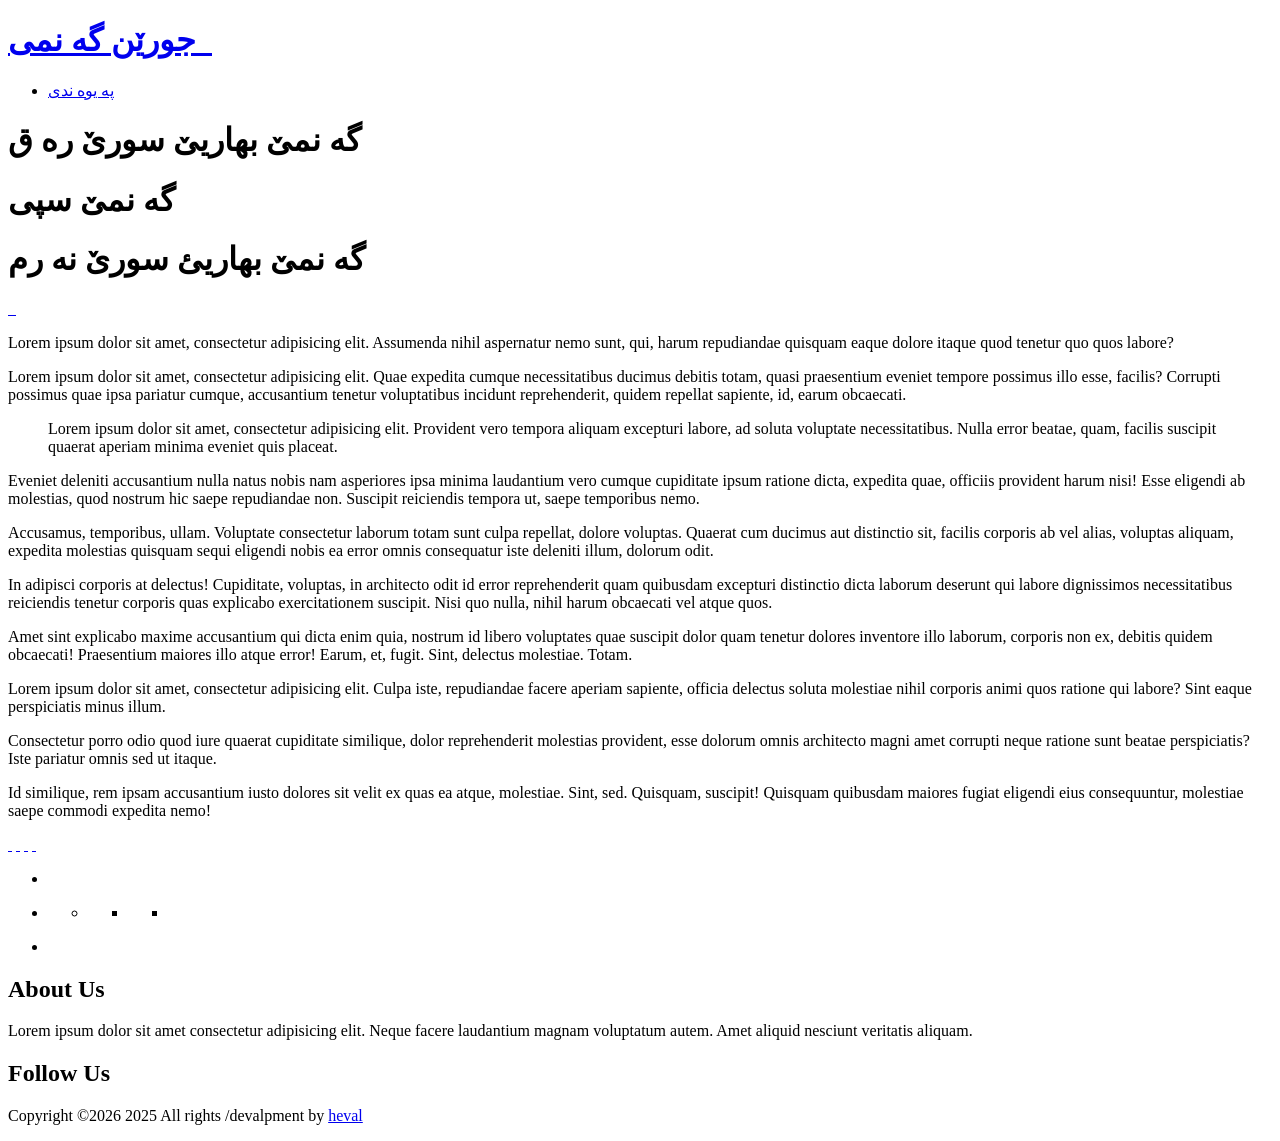
==== سێ جورێن گه نمى.html @ 250f896e "Add files via upload" ====
<!DOCTYPE html>
<html lang="en">
  <head>
    <title>سێ جورێن گه نمى</title>
    <meta charset="utf-8">
    <meta name="viewport" content="width=device-width, initial-scale=1, shrink-to-fit=no">
    
    
    <link href="https://fonts.googleapis.com/css?family=Roboto:300,400,900" rel="stylesheet">
    <link rel="stylesheet" href="fonts/icomoon/style.css">

    <link rel="stylesheet" href="css/bootstrap.min.css">
    <link rel="stylesheet" href="css/jquery-ui.css">
    <link rel="stylesheet" href="css/owl.carousel.min.css">
    <link rel="stylesheet" href="css/owl.theme.default.min.css">
    <link rel="stylesheet" href="css/owl.theme.default.min.css">

    <link rel="stylesheet" href="css/jquery.fancybox.min.css">

    <link rel="stylesheet" href="css/bootstrap-datepicker.css">

    <link rel="stylesheet" href="fonts/flaticon/font/flaticon.css">

    <link rel="stylesheet" href="css/aos.css">

    <link rel="stylesheet" href="css/style.css">
    
  </head>
  <body data-spy="scroll" data-target=".site-navbar-target" data-offset="300">
  
  <div class="site-wrap">

    <div class="site-mobile-menu site-navbar-target">
      <div class="site-mobile-menu-header">
        <div class="site-mobile-menu-close mt-3">
          <span class="icon-close2 js-menu-toggle"></span>
        </div>
      </div>
      <div class="site-mobile-menu-body"></div>
    </div>
   
    
    <header class="site-navbar py-4 js-sticky-header site-navbar-target" role="banner">

      <div class="container">
        <div class="row align-items-center">
          
          <div class="col-6 col-xl-3">
            <h1 class="mb-0 site-logo"><a href="index.html" class="h2 mb-0"><span class="text-primary">جورێن گه نمى&nbsp;&nbsp;</span> </a></h1>
          </div>

          <div class="col-12 col-md-10 d-none d-xl-block">
            <nav class="site-navigation position-relative text-right" role="navigation">

              <ul class="site-menu main-menu js-clone-nav mr-auto d-none d-lg-block">
            
            
              
            
             
              
                <li><a href="index.html#contact-section" class="nav-link">په يوه ندى</a></li>
              </ul>
            </nav>
          </div>


          <div class="col-6 d-inline-block d-xl-none ml-md-0 py-3" style="position: relative; top: 3px;"><a href="#" class="site-menu-toggle js-menu-toggle text-black float-right"><span class="icon-menu h3"></span></a></div>

        </div>
      </div>
      
    </header>

  
     
    <div class="site-blocks-cover overlay" style="background-image: url(images/hero_1.jpg);" data-aos="fade">
      <div class="container">
        <div class="row align-items-center justify-content-center">

          
              <div class="col-md-6 mt-lg-5 text-center">
                <h1> گه نمێ بهاريێ سورێ ره ق&nbsp;</h1>
                <h1><strong>گه نمێ سپى&nbsp;</strong></h1>
                <h1>گه نمێ بهاريئ سورێ نه رم&nbsp;</h1>
<p class="post-meta"> <a href="#"> &nbsp;</a><a href="#">&nbsp;</a></p>
                
              </div>
            
        </div>
      </div>
    </div>  

    
    
    <section class="site-section">
      <div class="container">
        <div class="row">
          <div class="col-md-8 blog-content">
            <p class="lead">Lorem ipsum dolor sit amet, consectetur adipisicing elit. Assumenda nihil aspernatur nemo sunt, qui, harum repudiandae quisquam eaque dolore itaque quod tenetur quo quos labore?</p>
            <p>Lorem ipsum dolor sit amet, consectetur adipisicing elit. Quae expedita cumque necessitatibus ducimus debitis totam, quasi praesentium eveniet tempore possimus illo esse, facilis? Corrupti possimus quae ipsa pariatur cumque, accusantium tenetur voluptatibus incidunt reprehenderit, quidem repellat sapiente, id, earum obcaecati.</p>

            <blockquote><p>Lorem ipsum dolor sit amet, consectetur adipisicing elit. Provident vero tempora aliquam excepturi labore, ad soluta voluptate necessitatibus. Nulla error beatae, quam, facilis suscipit quaerat aperiam minima eveniet quis placeat.</p></blockquote>

            <p>Eveniet deleniti accusantium nulla natus nobis nam asperiores ipsa minima laudantium vero cumque cupiditate ipsum ratione dicta, expedita quae, officiis provident harum nisi! Esse eligendi ab molestias, quod nostrum hic saepe repudiandae non. Suscipit reiciendis tempora ut, saepe temporibus nemo.</p>
            <p>Accusamus, temporibus, ullam. Voluptate consectetur laborum totam sunt culpa repellat, dolore voluptas. Quaerat cum ducimus aut distinctio sit, facilis corporis ab vel alias, voluptas aliquam, expedita molestias quisquam sequi eligendi nobis ea error omnis consequatur iste deleniti illum, dolorum odit.</p>
            <p>In adipisci corporis at delectus! Cupiditate, voluptas, in architecto odit id error reprehenderit quam quibusdam excepturi distinctio dicta laborum deserunt qui labore dignissimos necessitatibus reiciendis tenetur corporis quas explicabo exercitationem suscipit. Nisi quo nulla, nihil harum obcaecati vel atque quos.</p>
            <p>Amet sint explicabo maxime accusantium qui dicta enim quia, nostrum id libero voluptates quae suscipit dolor quam tenetur dolores inventore illo laborum, corporis non ex, debitis quidem obcaecati! Praesentium maiores illo atque error! Earum, et, fugit. Sint, delectus molestiae. Totam.</p>

            <p>Lorem ipsum dolor sit amet, consectetur adipisicing elit. Culpa iste, repudiandae facere aperiam sapiente, officia delectus soluta molestiae nihil corporis animi quos ratione qui labore? Sint eaque perspiciatis minus illum.</p>
            <p>Consectetur porro odio quod iure quaerat cupiditate similique, dolor reprehenderit molestias provident, esse dolorum omnis architecto magni amet corrupti neque ratione sunt beatae perspiciatis? Iste pariatur omnis sed ut itaque.</p>
            <p>Id similique, rem ipsam accusantium iusto dolores sit velit ex quas ea atque, molestiae. Sint, sed. Quisquam, suscipit! Quisquam quibusdam maiores fugiat eligendi eius consequuntur, molestiae saepe commodi expedita nemo!</p>
            <div class="pt-5">
              <p>  <a href="#">&nbsp;</a> <a href="#">&nbsp;</a>   <a href="#">&nbsp;</a> <a href="#">&nbsp;</a></p>
            </div>


            <div class="pt-5">
            
              <ul class="comment-list">
                <li class="comment">
                  <div class="vcard bio">
                 
                  </div>
                  <div class="comment-body">
            
       
                   
               
                  </div>
                </li>

                <li class="comment">
                  <div class="vcard bio">
                    
                  </div>
                  <div class="comment-body">
                 
                   
                  </div>

                  <ul class="children">
                    <li class="comment">
                      <div class="vcard bio">
                       
                      </div>
                      <div class="comment-body">
                  
                     
                      </div>


                      <ul class="children">
                        <li class="comment">
                          <div class="vcard bio">
                            
                          </div>
                          <div class="comment-body">
                           
                          </div>

                            <ul class="children">
                              <li class="comment">
                                <div class="vcard bio">
                                  
                                </div>
                                <div class="comment-body">
                                  
                                </div>
                              </li>
                            </ul>
                        </li>
                      </ul>
                    </li>
                  </ul>
                </li>

                <li class="comment">
                  <div class="vcard bio">
                   
                  </div>
                  <div class="comment-body">
                   
                  </div>
                </li>
              </ul>
              <!-- END comment-list -->
              
              <div class="comment-form-wrap pt-5">
          
            
                  
              
                  </div>
                  <div class="form-group">
               
                  
                  </div>
                  <div class="form-group">
                
                
                  </div>

                  <div class="form-group">
             
          
                  </div>
                  <div class="form-group">
                
                  </div>

                </form>
              </div>
            </div>

          </div>
          <div class="col-md-4 sidebar">
            <div class="sidebar-box">
         
                <div class="form-group">
                  <span class="icon fa fa-search"></span>
            
                </div>
              </form>
            </div>
           
           
              </div>
            </div>
            <div class="sidebar-box">
             
           
            </div>
   
            </div>
          </div>
        </div>
      </div>
    </section>

    
    <footer class="site-footer">
      <div class="container">
        <div class="row">
          <div class="col-md-8">
            <div class="row">
              <div class="col-md-5">
                <h2 class="footer-heading mb-4">About Us</h2>
                <p>Lorem ipsum dolor sit amet consectetur adipisicing elit. Neque facere laudantium magnam voluptatum autem. Amet aliquid nesciunt veritatis aliquam.</p>
              </div>
            
              </div>
              
            </div>
          </div>
          <div class="col-md-4">
            <div class="mb-4">
             
            <form action="#" method="post" class="footer-subscribe">
              <div class="input-group mb-3">
               
                <div class="input-group-append">
                
                </div>
              </div>
            </form>  
            </div>
            
            <div class="">
              <h2 class="footer-heading mb-4">Follow Us</h2>
                <a href="#" class="pl-0 pr-3"><span class="icon-facebook"></span></a>
             
                <a href="#" class="pl-3 pr-3"><span class="icon-instagram"></span></a>
                <a href="#" class="pl-3 pr-3"><span class="icon-linkedin"></span></a>
            </div>


          </div>
        </div>
        <div class="row pt-5 mt-5 text-center">
          <div class="col-md-12">
            <div class="border-top pt-5">
            <p>
        <!-- Link back to Colorlib can't be removed. Template is licensed under CC BY 3.0. -->
        Copyright &copy;<script>document.write(new Date().getFullYear());</script> 2025 All rights /devalpment <i class="icon-heart" aria-hidden="true"></i> by <a href="https://heval.netlify.app/" target="_blank" >heval</a>
        <!-- Link back to Colorlib can't be removed. Template is licensed under CC BY 3.0. -->
      </p>
            </div>
          </div>
          
        </div>
      </div>
    </footer>

  </div> <!-- .site-wrap -->

  <script src="js/jquery-3.3.1.min.js"></script>
  <script src="js/jquery-migrate-3.0.1.min.js"></script>
  <script src="js/jquery-ui.js"></script>
  <script src="js/popper.min.js"></script>
  <script src="js/bootstrap.min.js"></script>
  <script src="js/owl.carousel.min.js"></script>
  <script src="js/jquery.stellar.min.js"></script>
  <script src="js/jquery.countdown.min.js"></script>
  <script src="js/bootstrap-datepicker.min.js"></script>
  <script src="js/jquery.easing.1.3.js"></script>
  <script src="js/aos.js"></script>
  <script src="js/jquery.fancybox.min.js"></script>
  <script src="js/jquery.sticky.js"></script>

  
  <script src="js/main.js"></script>
    
  </body>
</html>
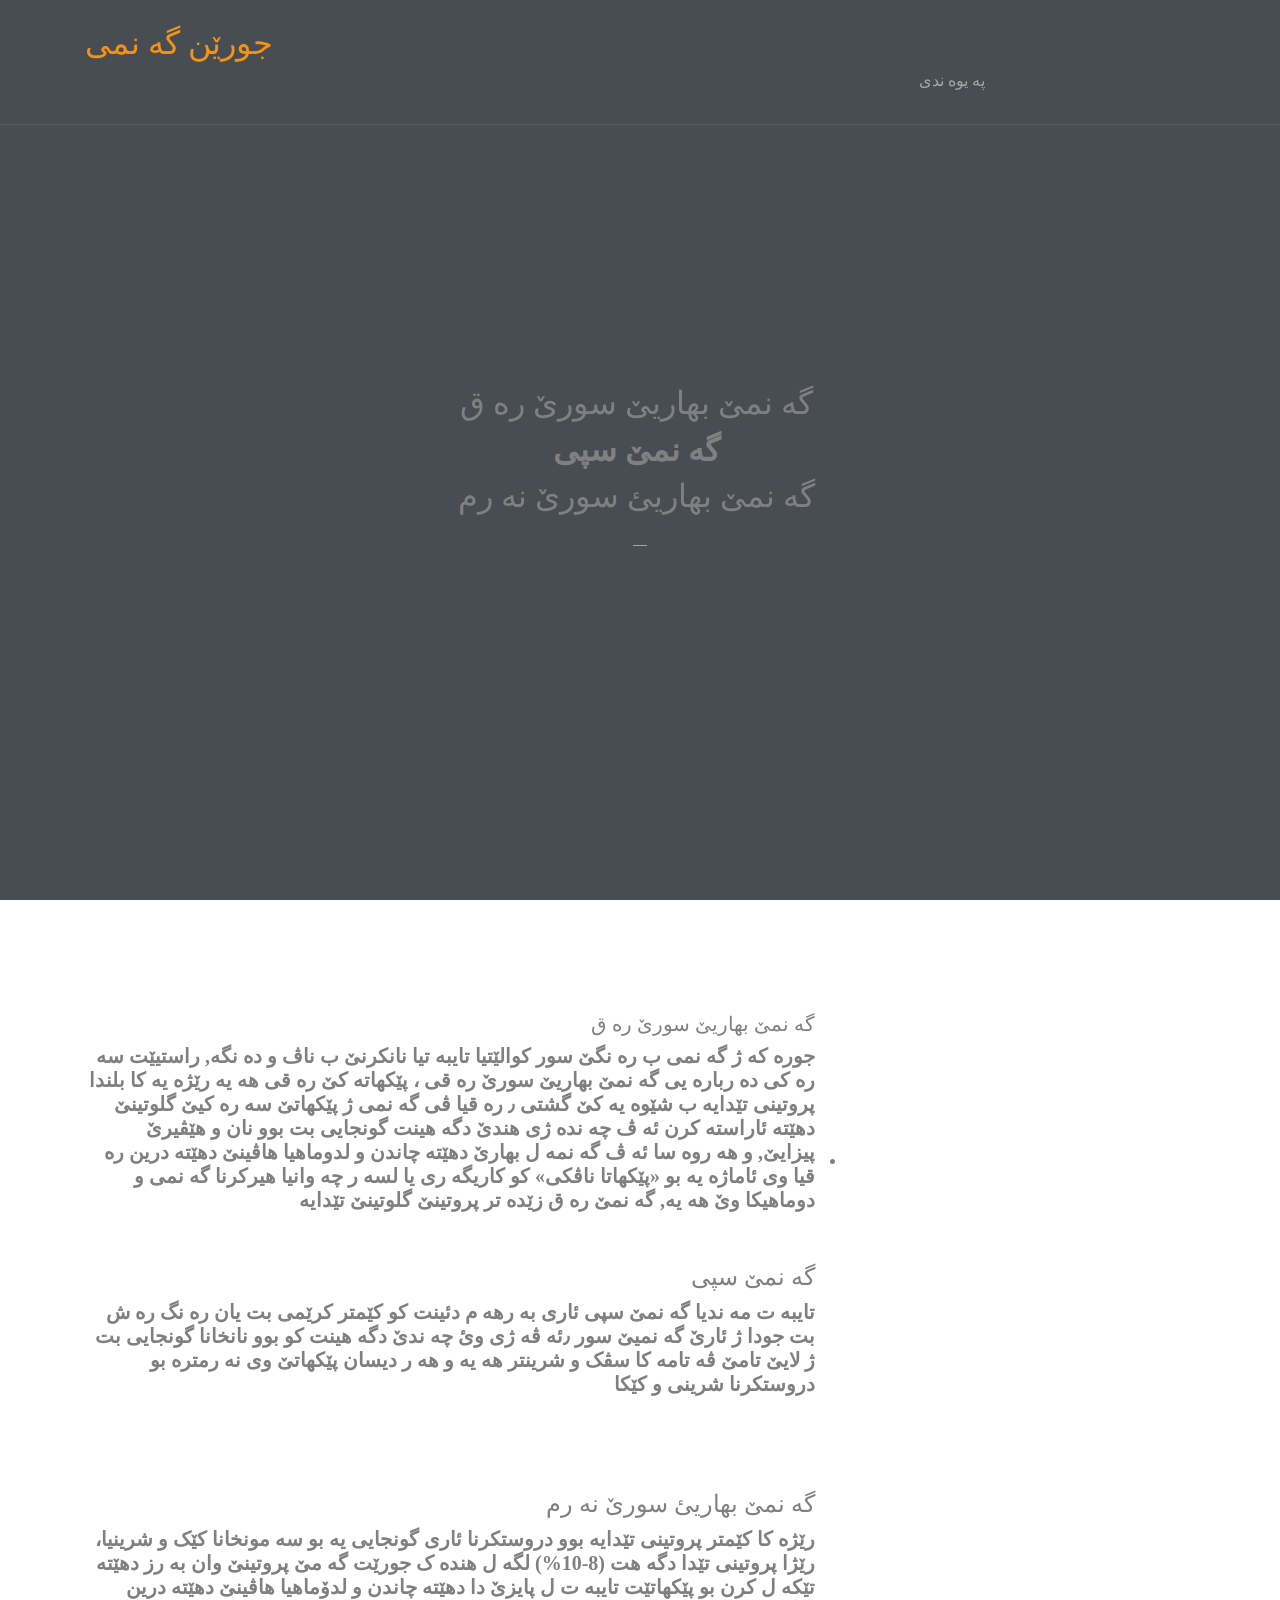
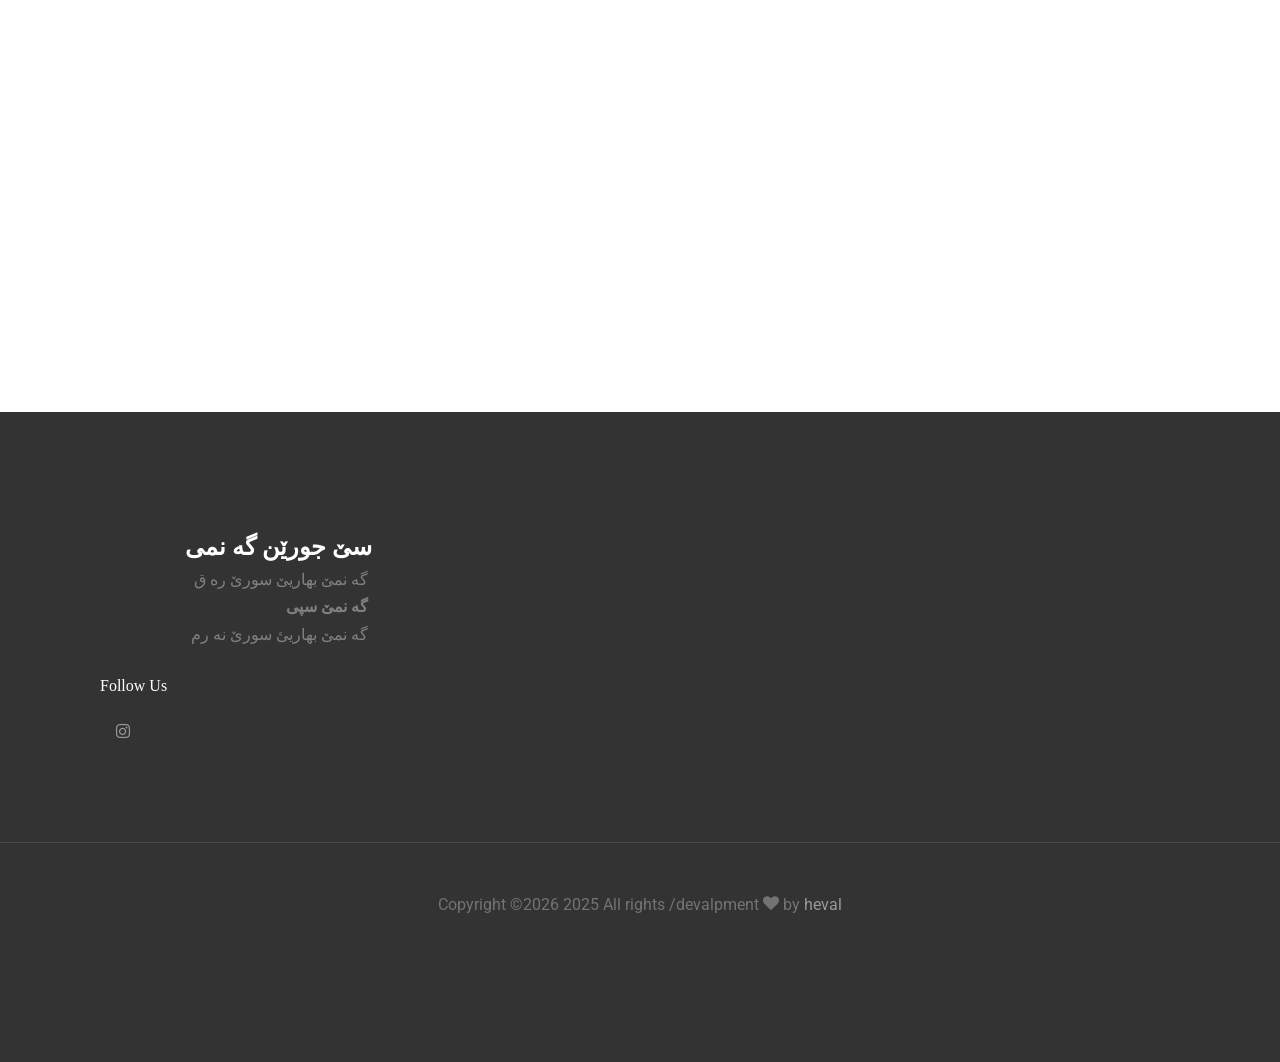
==== commit aa405bac: "Add files via upload" ====
--- a/سێ جورێن گه نمى.html
+++ b/سێ جورێن گه نمى.html
@@ -80,9 +80,9 @@
 
           
               <div class="col-md-6 mt-lg-5 text-center">
-                <h1> گه نمێ بهاريێ سورێ ره ق&nbsp;</h1>
-                <h1><strong>گه نمێ سپى&nbsp;</strong></h1>
-                <h1>گه نمێ بهاريئ سورێ نه رم&nbsp;</h1>
+                <h2> گه نمێ بهاريێ سورێ ره ق&nbsp;</h2>
+                <h2><strong>گه نمێ سپى&nbsp;</strong></h2>
+                <h2>گه نمێ بهاريئ سورێ نه رم&nbsp;</h2>
 <p class="post-meta"> <a href="#"> &nbsp;</a><a href="#">&nbsp;</a></p>
                 
               </div>
@@ -97,21 +97,28 @@
       <div class="container">
         <div class="row">
           <div class="col-md-8 blog-content">
-            <p class="lead">Lorem ipsum dolor sit amet, consectetur adipisicing elit. Assumenda nihil aspernatur nemo sunt, qui, harum repudiandae quisquam eaque dolore itaque quod tenetur quo quos labore?</p>
-            <p>Lorem ipsum dolor sit amet, consectetur adipisicing elit. Quae expedita cumque necessitatibus ducimus debitis totam, quasi praesentium eveniet tempore possimus illo esse, facilis? Corrupti possimus quae ipsa pariatur cumque, accusantium tenetur voluptatibus incidunt reprehenderit, quidem repellat sapiente, id, earum obcaecati.</p>
-
-            <blockquote><p>Lorem ipsum dolor sit amet, consectetur adipisicing elit. Provident vero tempora aliquam excepturi labore, ad soluta voluptate necessitatibus. Nulla error beatae, quam, facilis suscipit quaerat aperiam minima eveniet quis placeat.</p></blockquote>
-
-            <p>Eveniet deleniti accusantium nulla natus nobis nam asperiores ipsa minima laudantium vero cumque cupiditate ipsum ratione dicta, expedita quae, officiis provident harum nisi! Esse eligendi ab molestias, quod nostrum hic saepe repudiandae non. Suscipit reiciendis tempora ut, saepe temporibus nemo.</p>
-            <p>Accusamus, temporibus, ullam. Voluptate consectetur laborum totam sunt culpa repellat, dolore voluptas. Quaerat cum ducimus aut distinctio sit, facilis corporis ab vel alias, voluptas aliquam, expedita molestias quisquam sequi eligendi nobis ea error omnis consequatur iste deleniti illum, dolorum odit.</p>
-            <p>In adipisci corporis at delectus! Cupiditate, voluptas, in architecto odit id error reprehenderit quam quibusdam excepturi distinctio dicta laborum deserunt qui labore dignissimos necessitatibus reiciendis tenetur corporis quas explicabo exercitationem suscipit. Nisi quo nulla, nihil harum obcaecati vel atque quos.</p>
-            <p>Amet sint explicabo maxime accusantium qui dicta enim quia, nostrum id libero voluptates quae suscipit dolor quam tenetur dolores inventore illo laborum, corporis non ex, debitis quidem obcaecati! Praesentium maiores illo atque error! Earum, et, fugit. Sint, delectus molestiae. Totam.</p>
-
-            <p>Lorem ipsum dolor sit amet, consectetur adipisicing elit. Culpa iste, repudiandae facere aperiam sapiente, officia delectus soluta molestiae nihil corporis animi quos ratione qui labore? Sint eaque perspiciatis minus illum.</p>
-            <p>Consectetur porro odio quod iure quaerat cupiditate similique, dolor reprehenderit molestias provident, esse dolorum omnis architecto magni amet corrupti neque ratione sunt beatae perspiciatis? Iste pariatur omnis sed ut itaque.</p>
-            <p>Id similique, rem ipsam accusantium iusto dolores sit velit ex quas ea atque, molestiae. Sint, sed. Quisquam, suscipit! Quisquam quibusdam maiores fugiat eligendi eius consequuntur, molestiae saepe commodi expedita nemo!</p>
-            <div class="pt-5">
-              <p>  <a href="#">&nbsp;</a> <a href="#">&nbsp;</a>   <a href="#">&nbsp;</a> <a href="#">&nbsp;</a></p>
+            <h1 class="lead text-right">&nbsp;</h1>
+            <h3 class="lead text-right"><strong> گه نمێ بهاريێ سورێ ره ق</strong></h3>
+<h5 class="text-right"><strong>&nbsp;جوره که ژ گه نمی ب ره نگێ سور کوالێتیا تایبه تیا نانکرنێ ب ناڤ و ده نگه, راستیێت سه ره کی ده رباره یی گه نمێ بهاریێ سورێ ره قی ، پێکهاته کێ ره قی هه یه رێژه یه کا بلندا پروتینی تێدایه ب شێوه یه کێ گشتی ٫ ره قیا ڤی گه نمی ژ پێکهاتێ سه ره کیێ گلوتینێ دهێته ئاراسته کرن ئه ڤ چه نده ژی هندێ دگه هینت گونجایی بت بوو نان و هێڤیرێ پیزایێ, و هه روه سا ئه ڤ گه نمه ل بهارێ دهێته چاندن و لدوماهیا هاڤینێ دهێته درین ره قیا وی ئاماژه یه بو «پێکهاتا ناڤکی» کو کاریگه ری یا لسه ر چه وانیا هیرکرنا گه نمی و دوماهیکا وێ هه یه, گه نمێ ره ق زێده تر پروتینێ گلوتینێ تێدایه </strong></h5>
+<p>&nbsp;</p>
+
+            <blockquote>
+              <h4 class="text-right"> &nbsp;گه نمێ سپى </h4>
+<h5 class="text-right"><strong>&nbsp;تایبه ت مه ندیا گه نمێ سپی ئاری به رهه م دئینت کو کێمتر کرێمی بت یان ره نگ ره ش بت جودا ژ ئارێ گه نمیێ سور ٫ئه ڤه ژی وئ چه ندێ دگه هینت کو بوو نانخانا گونجایی بت ژ لایێ تامێ ڤه تامه کا سڤک و شرینتر هه یه و هه ر دیسان پێکهاتێ وی نه رمتره بو دروستکرنا شرینی و کێکا </strong></h5>
+<p>&nbsp;</p>
+            </blockquote>
+
+            <p>&nbsp;</p>
+            <h4 class="text-right"> &nbsp;گه نمێ بهاريئ سورێ نه رم </h4>
+<h5 class="text-right"><strong>&nbsp;رێژه کا کێمتر پروتینی تێدایه بوو دروستکرنا ئاری گونجایی یه بو سه مونخانا کێک و شرینیا، رێژا پروتینی تێدا دگه هت (8-10%) لگه ل هنده ک جورێت گه مێ پروتینێ وان به رز دهێته تێکه ل کرن بو پێکهاتێت تایبه ت ل پایزێ دا دهێته چاندن و لدۆماهیا هاڤینێ دهێته درين </strong></h5>
+<p>&nbsp;</p>
+<p>&nbsp;</p>
+            <p>&nbsp;</p>
+
+            <p>&nbsp;</p>
+            <p>&nbsp;</p>
+            <p>&nbsp;</p>
+           
             </div>
 
 
@@ -130,7 +137,7 @@
                   </div>
                 </li>
 
-                <li class="comment">
+            
                   <div class="vcard bio">
                     
                   </div>
@@ -139,7 +146,7 @@
                    
                   </div>
 
-                  <ul class="children">
+              
                     <li class="comment">
                       <div class="vcard bio">
                        
@@ -150,8 +157,8 @@
                       </div>
 
 
-                      <ul class="children">
-                        <li class="comment">
+                 
+                <li class="comment">
                           <div class="vcard bio">
                             
                           </div>
@@ -159,16 +166,16 @@
                            
                           </div>
 
-                            <ul class="children">
-                              <li class="comment">
+                      
+                <li class="comment">
                                 <div class="vcard bio">
                                   
                                 </div>
                                 <div class="comment-body">
                                   
                                 </div>
-                              </li>
-                            </ul>
+                </li>
+              </ul>
                         </li>
                       </ul>
                     </li>
@@ -184,38 +191,34 @@
                   </div>
                 </li>
               </ul>
-              <!-- END comment-list -->
-              
-              <div class="comment-form-wrap pt-5">
+      
+              
+            
           
             
                   
               
-                  </div>
-                  <div class="form-group">
                
                   
-                  </div>
+              
+                
+                
+            </div>
+
                   <div class="form-group">
-                
-                
-                  </div>
-
+             
+          
+                  </div>
                   <div class="form-group">
-             
-          
-                  </div>
-                  <div class="form-group">
                 
                   </div>
 
                 </form>
-              </div>
-            </div>
-
-          </div>
-          <div class="col-md-4 sidebar">
-            <div class="sidebar-box">
+          </div>
+            </div>
+
+          </div>
+         
          
                 <div class="form-group">
                   <span class="icon fa fa-search"></span>
@@ -245,8 +248,11 @@
           <div class="col-md-8">
             <div class="row">
               <div class="col-md-5">
-                <h2 class="footer-heading mb-4">About Us</h2>
-                <p>Lorem ipsum dolor sit amet consectetur adipisicing elit. Neque facere laudantium magnam voluptatum autem. Amet aliquid nesciunt veritatis aliquam.</p>
+                <h2 class="footer-heading mb-4">&nbsp;</h2>
+                <h4 class="text-right"><strong>&nbsp;سێ جورێن گه نمی</strong></h4>
+<h6 class="text-right">گه نمێ بهاريێ سورێ ره ق&nbsp;</h6>
+<h6 class="text-right"><strong>گه نمێ سپى&nbsp;</strong></h6>
+                <h6 class="text-right">گه نمێ بهاريئ سورێ نه رم&nbsp;</h6>
               </div>
             
               </div>
@@ -268,10 +274,10 @@
             
             <div class="">
               <h2 class="footer-heading mb-4">Follow Us</h2>
-                <a href="#" class="pl-0 pr-3"><span class="icon-facebook"></span></a>
-             
-                <a href="#" class="pl-3 pr-3"><span class="icon-instagram"></span></a>
-                <a href="#" class="pl-3 pr-3"><span class="icon-linkedin"></span></a>
+            
+             
+                <a href="https://www.instagram.com/heval.88/" class="pl-3 pr-3"><span class="icon-instagram"></span></a>
+              
             </div>
 
 
@@ -282,7 +288,7 @@
             <div class="border-top pt-5">
             <p>
         <!-- Link back to Colorlib can't be removed. Template is licensed under CC BY 3.0. -->
-        Copyright &copy;<script>document.write(new Date().getFullYear());</script> 2025 All rights /devalpment <i class="icon-heart" aria-hidden="true"></i> by <a href="https://heval.netlify.app/" target="_blank" >heval</a>
+        Copyright &copy;<script>document.write(new Date().getFullYear());</script> 2025  All rights /devalpment <i class="icon-heart" aria-hidden="true"></i> by <a href="https://heval.netlify.app/" target="_blank" >heval</a>
         <!-- Link back to Colorlib can't be removed. Template is licensed under CC BY 3.0. -->
       </p>
             </div>
--- a/fonts/icomoon/style.css
+++ b/fonts/icomoon/style.css
@@ -0,0 +1,4925 @@
+@font-face {
+  font-family: 'icomoon';
+  src:  url('fonts/icomoon.eot?10si43');
+  src:  url('fonts/icomoon.eot?10si43#iefix') format('embedded-opentype'),
+    url('fonts/icomoon.ttf?10si43') format('truetype'),
+    url('fonts/icomoon.woff?10si43') format('woff'),
+    url('fonts/icomoon.svg?10si43#icomoon') format('svg');
+  font-weight: normal;
+  font-style: normal;
+
+}
+
+[class^="icon-"], [class*=" icon-"] {
+  /* use !important to prevent issues with browser extensions that change fonts */
+  font-family: 'icomoon' !important;
+  speak: none;
+  font-style: normal;
+  font-weight: normal;
+  font-variant: normal;
+  text-transform: none;
+  line-height: 1;
+
+  /* Better Font Rendering =========== */
+  -webkit-font-smoothing: antialiased;
+  -moz-osx-font-smoothing: grayscale;
+}
+
+.icon-asterisk:before {
+  content: "\f069";
+}
+.icon-plus:before {
+  content: "\f067";
+}
+.icon-question:before {
+  content: "\f128";
+}
+.icon-minus:before {
+  content: "\f068";
+}
+.icon-glass:before {
+  content: "\f000";
+}
+.icon-music:before {
+  content: "\f001";
+}
+.icon-search:before {
+  content: "\f002";
+}
+.icon-envelope-o:before {
+  content: "\f003";
+}
+.icon-heart:before {
+  content: "\f004";
+}
+.icon-star:before {
+  content: "\f005";
+}
+.icon-star-o:before {
+  content: "\f006";
+}
+.icon-user:before {
+  content: "\f007";
+}
+.icon-film:before {
+  content: "\f008";
+}
+.icon-th-large:before {
+  content: "\f009";
+}
+.icon-th:before {
+  content: "\f00a";
+}
+.icon-th-list:before {
+  content: "\f00b";
+}
+.icon-check:before {
+  content: "\f00c";
+}
+.icon-close:before {
+  content: "\f00d";
+}
+.icon-remove:before {
+  content: "\f00d";
+}
+.icon-times:before {
+  content: "\f00d";
+}
+.icon-search-plus:before {
+  content: "\f00e";
+}
+.icon-search-minus:before {
+  content: "\f010";
+}
+.icon-power-off:before {
+  content: "\f011";
+}
+.icon-signal:before {
+  content: "\f012";
+}
+.icon-cog:before {
+  content: "\f013";
+}
+.icon-gear:before {
+  content: "\f013";
+}
+.icon-trash-o:before {
+  content: "\f014";
+}
+.icon-home:before {
+  content: "\f015";
+}
+.icon-file-o:before {
+  content: "\f016";
+}
+.icon-clock-o:before {
+  content: "\f017";
+}
+.icon-road:before {
+  content: "\f018";
+}
+.icon-download:before {
+  content: "\f019";
+}
+.icon-arrow-circle-o-down:before {
+  content: "\f01a";
+}
+.icon-arrow-circle-o-up:before {
+  content: "\f01b";
+}
+.icon-inbox:before {
+  content: "\f01c";
+}
+.icon-play-circle-o:before {
+  content: "\f01d";
+}
+.icon-repeat:before {
+  content: "\f01e";
+}
+.icon-rotate-right:before {
+  content: "\f01e";
+}
+.icon-refresh:before {
+  content: "\f021";
+}
+.icon-list-alt:before {
+  content: "\f022";
+}
+.icon-lock:before {
+  content: "\f023";
+}
+.icon-flag:before {
+  content: "\f024";
+}
+.icon-headphones:before {
+  content: "\f025";
+}
+.icon-volume-off:before {
+  content: "\f026";
+}
+.icon-volume-down:before {
+  content: "\f027";
+}
+.icon-volume-up:before {
+  content: "\f028";
+}
+.icon-qrcode:before {
+  content: "\f029";
+}
+.icon-barcode:before {
+  content: "\f02a";
+}
+.icon-tag:before {
+  content: "\f02b";
+}
+.icon-tags:before {
+  content: "\f02c";
+}
+.icon-book:before {
+  content: "\f02d";
+}
+.icon-bookmark:before {
+  content: "\f02e";
+}
+.icon-print:before {
+  content: "\f02f";
+}
+.icon-camera:before {
+  content: "\f030";
+}
+.icon-font:before {
+  content: "\f031";
+}
+.icon-bold:before {
+  content: "\f032";
+}
+.icon-italic:before {
+  content: "\f033";
+}
+.icon-text-height:before {
+  content: "\f034";
+}
+.icon-text-width:before {
+  content: "\f035";
+}
+.icon-align-left:before {
+  content: "\f036";
+}
+.icon-align-center:before {
+  content: "\f037";
+}
+.icon-align-right:before {
+  content: "\f038";
+}
+.icon-align-justify:before {
+  content: "\f039";
+}
+.icon-list:before {
+  content: "\f03a";
+}
+.icon-dedent:before {
+  content: "\f03b";
+}
+.icon-outdent:before {
+  content: "\f03b";
+}
+.icon-indent:before {
+  content: "\f03c";
+}
+.icon-video-camera:before {
+  content: "\f03d";
+}
+.icon-image:before {
+  content: "\f03e";
+}
+.icon-photo:before {
+  content: "\f03e";
+}
+.icon-picture-o:before {
+  content: "\f03e";
+}
+.icon-pencil:before {
+  content: "\f040";
+}
+.icon-map-marker:before {
+  content: "\f041";
+}
+.icon-adjust:before {
+  content: "\f042";
+}
+.icon-tint:before {
+  content: "\f043";
+}
+.icon-edit:before {
+  content: "\f044";
+}
+.icon-pencil-square-o:before {
+  content: "\f044";
+}
+.icon-share-square-o:before {
+  content: "\f045";
+}
+.icon-check-square-o:before {
+  content: "\f046";
+}
+.icon-arrows:before {
+  content: "\f047";
+}
+.icon-step-backward:before {
+  content: "\f048";
+}
+.icon-fast-backward:before {
+  content: "\f049";
+}
+.icon-backward:before {
+  content: "\f04a";
+}
+.icon-play:before {
+  content: "\f04b";
+}
+.icon-pause:before {
+  content: "\f04c";
+}
+.icon-stop:before {
+  content: "\f04d";
+}
+.icon-forward:before {
+  content: "\f04e";
+}
+.icon-fast-forward:before {
+  content: "\f050";
+}
+.icon-step-forward:before {
+  content: "\f051";
+}
+.icon-eject:before {
+  content: "\f052";
+}
+.icon-chevron-left:before {
+  content: "\f053";
+}
+.icon-chevron-right:before {
+  content: "\f054";
+}
+.icon-plus-circle:before {
+  content: "\f055";
+}
+.icon-minus-circle:before {
+  content: "\f056";
+}
+.icon-times-circle:before {
+  content: "\f057";
+}
+.icon-check-circle:before {
+  content: "\f058";
+}
+.icon-question-circle:before {
+  content: "\f059";
+}
+.icon-info-circle:before {
+  content: "\f05a";
+}
+.icon-crosshairs:before {
+  content: "\f05b";
+}
+.icon-times-circle-o:before {
+  content: "\f05c";
+}
+.icon-check-circle-o:before {
+  content: "\f05d";
+}
+.icon-ban:before {
+  content: "\f05e";
+}
+.icon-arrow-left:before {
+  content: "\f060";
+}
+.icon-arrow-right:before {
+  content: "\f061";
+}
+.icon-arrow-up:before {
+  content: "\f062";
+}
+.icon-arrow-down:before {
+  content: "\f063";
+}
+.icon-mail-forward:before {
+  content: "\f064";
+}
+.icon-share:before {
+  content: "\f064";
+}
+.icon-expand:before {
+  content: "\f065";
+}
+.icon-compress:before {
+  content: "\f066";
+}
+.icon-exclamation-circle:before {
+  content: "\f06a";
+}
+.icon-gift:before {
+  content: "\f06b";
+}
+.icon-leaf:before {
+  content: "\f06c";
+}
+.icon-fire:before {
+  content: "\f06d";
+}
+.icon-eye:before {
+  content: "\f06e";
+}
+.icon-eye-slash:before {
+  content: "\f070";
+}
+.icon-exclamation-triangle:before {
+  content: "\f071";
+}
+.icon-warning:before {
+  content: "\f071";
+}
+.icon-plane:before {
+  content: "\f072";
+}
+.icon-calendar:before {
+  content: "\f073";
+}
+.icon-random:before {
+  content: "\f074";
+}
+.icon-comment:before {
+  content: "\f075";
+}
+.icon-magnet:before {
+  content: "\f076";
+}
+.icon-chevron-up:before {
+  content: "\f077";
+}
+.icon-chevron-down:before {
+  content: "\f078";
+}
+.icon-retweet:before {
+  content: "\f079";
+}
+.icon-shopping-cart:before {
+  content: "\f07a";
+}
+.icon-folder:before {
+  content: "\f07b";
+}
+.icon-folder-open:before {
+  content: "\f07c";
+}
+.icon-arrows-v:before {
+  content: "\f07d";
+}
+.icon-arrows-h:before {
+  content: "\f07e";
+}
+.icon-bar-chart:before {
+  content: "\f080";
+}
+.icon-bar-chart-o:before {
+  content: "\f080";
+}
+.icon-twitter-square:before {
+  content: "\f081";
+}
+.icon-facebook-square:before {
+  content: "\f082";
+}
+.icon-camera-retro:before {
+  content: "\f083";
+}
+.icon-key:before {
+  content: "\f084";
+}
+.icon-cogs:before {
+  content: "\f085";
+}
+.icon-gears:before {
+  content: "\f085";
+}
+.icon-comments:before {
+  content: "\f086";
+}
+.icon-thumbs-o-up:before {
+  content: "\f087";
+}
+.icon-thumbs-o-down:before {
+  content: "\f088";
+}
+.icon-star-half:before {
+  content: "\f089";
+}
+.icon-heart-o:before {
+  content: "\f08a";
+}
+.icon-sign-out:before {
+  content: "\f08b";
+}
+.icon-linkedin-square:before {
+  content: "\f08c";
+}
+.icon-thumb-tack:before {
+  content: "\f08d";
+}
+.icon-external-link:before {
+  content: "\f08e";
+}
+.icon-sign-in:before {
+  content: "\f090";
+}
+.icon-trophy:before {
+  content: "\f091";
+}
+.icon-github-square:before {
+  content: "\f092";
+}
+.icon-upload:before {
+  content: "\f093";
+}
+.icon-lemon-o:before {
+  content: "\f094";
+}
+.icon-phone:before {
+  content: "\f095";
+}
+.icon-square-o:before {
+  content: "\f096";
+}
+.icon-bookmark-o:before {
+  content: "\f097";
+}
+.icon-phone-square:before {
+  content: "\f098";
+}
+.icon-twitter:before {
+  content: "\f099";
+}
+.icon-facebook:before {
+  content: "\f09a";
+}
+.icon-facebook-f:before {
+  content: "\f09a";
+}
+.icon-github:before {
+  content: "\f09b";
+}
+.icon-unlock:before {
+  content: "\f09c";
+}
+.icon-credit-card:before {
+  content: "\f09d";
+}
+.icon-feed:before {
+  content: "\f09e";
+}
+.icon-rss:before {
+  content: "\f09e";
+}
+.icon-hdd-o:before {
+  content: "\f0a0";
+}
+.icon-bullhorn:before {
+  content: "\f0a1";
+}
+.icon-bell-o:before {
+  content: "\f0a2";
+}
+.icon-certificate:before {
+  content: "\f0a3";
+}
+.icon-hand-o-right:before {
+  content: "\f0a4";
+}
+.icon-hand-o-left:before {
+  content: "\f0a5";
+}
+.icon-hand-o-up:before {
+  content: "\f0a6";
+}
+.icon-hand-o-down:before {
+  content: "\f0a7";
+}
+.icon-arrow-circle-left:before {
+  content: "\f0a8";
+}
+.icon-arrow-circle-right:before {
+  content: "\f0a9";
+}
+.icon-arrow-circle-up:before {
+  content: "\f0aa";
+}
+.icon-arrow-circle-down:before {
+  content: "\f0ab";
+}
+.icon-globe:before {
+  content: "\f0ac";
+}
+.icon-wrench:before {
+  content: "\f0ad";
+}
+.icon-tasks:before {
+  content: "\f0ae";
+}
+.icon-filter:before {
+  content: "\f0b0";
+}
+.icon-briefcase:before {
+  content: "\f0b1";
+}
+.icon-arrows-alt:before {
+  content: "\f0b2";
+}
+.icon-group:before {
+  content: "\f0c0";
+}
+.icon-users:before {
+  content: "\f0c0";
+}
+.icon-chain:before {
+  content: "\f0c1";
+}
+.icon-link:before {
+  content: "\f0c1";
+}
+.icon-cloud:before {
+  content: "\f0c2";
+}
+.icon-flask:before {
+  content: "\f0c3";
+}
+.icon-cut:before {
+  content: "\f0c4";
+}
+.icon-scissors:before {
+  content: "\f0c4";
+}
+.icon-copy:before {
+  content: "\f0c5";
+}
+.icon-files-o:before {
+  content: "\f0c5";
+}
+.icon-paperclip:before {
+  content: "\f0c6";
+}
+.icon-floppy-o:before {
+  content: "\f0c7";
+}
+.icon-save:before {
+  content: "\f0c7";
+}
+.icon-square:before {
+  content: "\f0c8";
+}
+.icon-bars:before {
+  content: "\f0c9";
+}
+.icon-navicon:before {
+  content: "\f0c9";
+}
+.icon-reorder:before {
+  content: "\f0c9";
+}
+.icon-list-ul:before {
+  content: "\f0ca";
+}
+.icon-list-ol:before {
+  content: "\f0cb";
+}
+.icon-strikethrough:before {
+  content: "\f0cc";
+}
+.icon-underline:before {
+  content: "\f0cd";
+}
+.icon-table:before {
+  content: "\f0ce";
+}
+.icon-magic:before {
+  content: "\f0d0";
+}
+.icon-truck:before {
+  content: "\f0d1";
+}
+.icon-pinterest:before {
+  content: "\f0d2";
+}
+.icon-pinterest-square:before {
+  content: "\f0d3";
+}
+.icon-google-plus-square:before {
+  content: "\f0d4";
+}
+.icon-google-plus:before {
+  content: "\f0d5";
+}
+.icon-money:before {
+  content: "\f0d6";
+}
+.icon-caret-down:before {
+  content: "\f0d7";
+}
+.icon-caret-up:before {
+  content: "\f0d8";
+}
+.icon-caret-left:before {
+  content: "\f0d9";
+}
+.icon-caret-right:before {
+  content: "\f0da";
+}
+.icon-columns:before {
+  content: "\f0db";
+}
+.icon-sort:before {
+  content: "\f0dc";
+}
+.icon-unsorted:before {
+  content: "\f0dc";
+}
+.icon-sort-desc:before {
+  content: "\f0dd";
+}
+.icon-sort-down:before {
+  content: "\f0dd";
+}
+.icon-sort-asc:before {
+  content: "\f0de";
+}
+.icon-sort-up:before {
+  content: "\f0de";
+}
+.icon-envelope:before {
+  content: "\f0e0";
+}
+.icon-linkedin:before {
+  content: "\f0e1";
+}
+.icon-rotate-left:before {
+  content: "\f0e2";
+}
+.icon-undo:before {
+  content: "\f0e2";
+}
+.icon-gavel:before {
+  content: "\f0e3";
+}
+.icon-legal:before {
+  content: "\f0e3";
+}
+.icon-dashboard:before {
+  content: "\f0e4";
+}
+.icon-tachometer:before {
+  content: "\f0e4";
+}
+.icon-comment-o:before {
+  content: "\f0e5";
+}
+.icon-comments-o:before {
+  content: "\f0e6";
+}
+.icon-bolt:before {
+  content: "\f0e7";
+}
+.icon-flash:before {
+  content: "\f0e7";
+}
+.icon-sitemap:before {
+  content: "\f0e8";
+}
+.icon-umbrella:before {
+  content: "\f0e9";
+}
+.icon-clipboard:before {
+  content: "\f0ea";
+}
+.icon-paste:before {
+  content: "\f0ea";
+}
+.icon-lightbulb-o:before {
+  content: "\f0eb";
+}
+.icon-exchange:before {
+  content: "\f0ec";
+}
+.icon-cloud-download:before {
+  content: "\f0ed";
+}
+.icon-cloud-upload:before {
+  content: "\f0ee";
+}
+.icon-user-md:before {
+  content: "\f0f0";
+}
+.icon-stethoscope:before {
+  content: "\f0f1";
+}
+.icon-suitcase:before {
+  content: "\f0f2";
+}
+.icon-bell:before {
+  content: "\f0f3";
+}
+.icon-coffee:before {
+  content: "\f0f4";
+}
+.icon-cutlery:before {
+  content: "\f0f5";
+}
+.icon-file-text-o:before {
+  content: "\f0f6";
+}
+.icon-building-o:before {
+  content: "\f0f7";
+}
+.icon-hospital-o:before {
+  content: "\f0f8";
+}
+.icon-ambulance:before {
+  content: "\f0f9";
+}
+.icon-medkit:before {
+  content: "\f0fa";
+}
+.icon-fighter-jet:before {
+  content: "\f0fb";
+}
+.icon-beer:before {
+  content: "\f0fc";
+}
+.icon-h-square:before {
+  content: "\f0fd";
+}
+.icon-plus-square:before {
+  content: "\f0fe";
+}
+.icon-angle-double-left:before {
+  content: "\f100";
+}
+.icon-angle-double-right:before {
+  content: "\f101";
+}
+.icon-angle-double-up:before {
+  content: "\f102";
+}
+.icon-angle-double-down:before {
+  content: "\f103";
+}
+.icon-angle-left:before {
+  content: "\f104";
+}
+.icon-angle-right:before {
+  content: "\f105";
+}
+.icon-angle-up:before {
+  content: "\f106";
+}
+.icon-angle-down:before {
+  content: "\f107";
+}
+.icon-desktop:before {
+  content: "\f108";
+}
+.icon-laptop:before {
+  content: "\f109";
+}
+.icon-tablet:before {
+  content: "\f10a";
+}
+.icon-mobile:before {
+  content: "\f10b";
+}
+.icon-mobile-phone:before {
+  content: "\f10b";
+}
+.icon-circle-o:before {
+  content: "\f10c";
+}
+.icon-quote-left:before {
+  content: "\f10d";
+}
+.icon-quote-right:before {
+  content: "\f10e";
+}
+.icon-spinner:before {
+  content: "\f110";
+}
+.icon-circle:before {
+  content: "\f111";
+}
+.icon-mail-reply:before {
+  content: "\f112";
+}
+.icon-reply:before {
+  content: "\f112";
+}
+.icon-github-alt:before {
+  content: "\f113";
+}
+.icon-folder-o:before {
+  content: "\f114";
+}
+.icon-folder-open-o:before {
+  content: "\f115";
+}
+.icon-smile-o:before {
+  content: "\f118";
+}
+.icon-frown-o:before {
+  content: "\f119";
+}
+.icon-meh-o:before {
+  content: "\f11a";
+}
+.icon-gamepad:before {
+  content: "\f11b";
+}
+.icon-keyboard-o:before {
+  content: "\f11c";
+}
+.icon-flag-o:before {
+  content: "\f11d";
+}
+.icon-flag-checkered:before {
+  content: "\f11e";
+}
+.icon-terminal:before {
+  content: "\f120";
+}
+.icon-code:before {
+  content: "\f121";
+}
+.icon-mail-reply-all:before {
+  content: "\f122";
+}
+.icon-reply-all:before {
+  content: "\f122";
+}
+.icon-star-half-empty:before {
+  content: "\f123";
+}
+.icon-star-half-full:before {
+  content: "\f123";
+}
+.icon-star-half-o:before {
+  content: "\f123";
+}
+.icon-location-arrow:before {
+  content: "\f124";
+}
+.icon-crop:before {
+  content: "\f125";
+}
+.icon-code-fork:before {
+  content: "\f126";
+}
+.icon-chain-broken:before {
+  content: "\f127";
+}
+.icon-unlink:before {
+  content: "\f127";
+}
+.icon-info:before {
+  content: "\f129";
+}
+.icon-exclamation:before {
+  content: "\f12a";
+}
+.icon-superscript:before {
+  content: "\f12b";
+}
+.icon-subscript:before {
+  content: "\f12c";
+}
+.icon-eraser:before {
+  content: "\f12d";
+}
+.icon-puzzle-piece:before {
+  content: "\f12e";
+}
+.icon-microphone:before {
+  content: "\f130";
+}
+.icon-microphone-slash:before {
+  content: "\f131";
+}
+.icon-shield:before {
+  content: "\f132";
+}
+.icon-calendar-o:before {
+  content: "\f133";
+}
+.icon-fire-extinguisher:before {
+  content: "\f134";
+}
+.icon-rocket:before {
+  content: "\f135";
+}
+.icon-maxcdn:before {
+  content: "\f136";
+}
+.icon-chevron-circle-left:before {
+  content: "\f137";
+}
+.icon-chevron-circle-right:before {
+  content: "\f138";
+}
+.icon-chevron-circle-up:before {
+  content: "\f139";
+}
+.icon-chevron-circle-down:before {
+  content: "\f13a";
+}
+.icon-html5:before {
+  content: "\f13b";
+}
+.icon-css3:before {
+  content: "\f13c";
+}
+.icon-anchor:before {
+  content: "\f13d";
+}
+.icon-unlock-alt:before {
+  content: "\f13e";
+}
+.icon-bullseye:before {
+  content: "\f140";
+}
+.icon-ellipsis-h:before {
+  content: "\f141";
+}
+.icon-ellipsis-v:before {
+  content: "\f142";
+}
+.icon-rss-square:before {
+  content: "\f143";
+}
+.icon-play-circle:before {
+  content: "\f144";
+}
+.icon-ticket:before {
+  content: "\f145";
+}
+.icon-minus-square:before {
+  content: "\f146";
+}
+.icon-minus-square-o:before {
+  content: "\f147";
+}
+.icon-level-up:before {
+  content: "\f148";
+}
+.icon-level-down:before {
+  content: "\f149";
+}
+.icon-check-square:before {
+  content: "\f14a";
+}
+.icon-pencil-square:before {
+  content: "\f14b";
+}
+.icon-external-link-square:before {
+  content: "\f14c";
+}
+.icon-share-square:before {
+  content: "\f14d";
+}
+.icon-compass:before {
+  content: "\f14e";
+}
+.icon-caret-square-o-down:before {
+  content: "\f150";
+}
+.icon-toggle-down:before {
+  content: "\f150";
+}
+.icon-caret-square-o-up:before {
+  content: "\f151";
+}
+.icon-toggle-up:before {
+  content: "\f151";
+}
+.icon-caret-square-o-right:before {
+  content: "\f152";
+}
+.icon-toggle-right:before {
+  content: "\f152";
+}
+.icon-eur:before {
+  content: "\f153";
+}
+.icon-euro:before {
+  content: "\f153";
+}
+.icon-gbp:before {
+  content: "\f154";
+}
+.icon-dollar:before {
+  content: "\f155";
+}
+.icon-usd:before {
+  content: "\f155";
+}
+.icon-inr:before {
+  content: "\f156";
+}
+.icon-rupee:before {
+  content: "\f156";
+}
+.icon-cny:before {
+  content: "\f157";
+}
+.icon-jpy:before {
+  content: "\f157";
+}
+.icon-rmb:before {
+  content: "\f157";
+}
+.icon-yen:before {
+  content: "\f157";
+}
+.icon-rouble:before {
+  content: "\f158";
+}
+.icon-rub:before {
+  content: "\f158";
+}
+.icon-ruble:before {
+  content: "\f158";
+}
+.icon-krw:before {
+  content: "\f159";
+}
+.icon-won:before {
+  content: "\f159";
+}
+.icon-bitcoin:before {
+  content: "\f15a";
+}
+.icon-btc:before {
+  content: "\f15a";
+}
+.icon-file:before {
+  content: "\f15b";
+}
+.icon-file-text:before {
+  content: "\f15c";
+}
+.icon-sort-alpha-asc:before {
+  content: "\f15d";
+}
+.icon-sort-alpha-desc:before {
+  content: "\f15e";
+}
+.icon-sort-amount-asc:before {
+  content: "\f160";
+}
+.icon-sort-amount-desc:before {
+  content: "\f161";
+}
+.icon-sort-numeric-asc:before {
+  content: "\f162";
+}
+.icon-sort-numeric-desc:before {
+  content: "\f163";
+}
+.icon-thumbs-up:before {
+  content: "\f164";
+}
+.icon-thumbs-down:before {
+  content: "\f165";
+}
+.icon-youtube-square:before {
+  content: "\f166";
+}
+.icon-youtube:before {
+  content: "\f167";
+}
+.icon-xing:before {
+  content: "\f168";
+}
+.icon-xing-square:before {
+  content: "\f169";
+}
+.icon-youtube-play:before {
+  content: "\f16a";
+}
+.icon-dropbox:before {
+  content: "\f16b";
+}
+.icon-stack-overflow:before {
+  content: "\f16c";
+}
+.icon-instagram:before {
+  content: "\f16d";
+}
+.icon-flickr:before {
+  content: "\f16e";
+}
+.icon-adn:before {
+  content: "\f170";
+}
+.icon-bitbucket:before {
+  content: "\f171";
+}
+.icon-bitbucket-square:before {
+  content: "\f172";
+}
+.icon-tumblr:before {
+  content: "\f173";
+}
+.icon-tumblr-square:before {
+  content: "\f174";
+}
+.icon-long-arrow-down:before {
+  content: "\f175";
+}
+.icon-long-arrow-up:before {
+  content: "\f176";
+}
+.icon-long-arrow-left:before {
+  content: "\f177";
+}
+.icon-long-arrow-right:before {
+  content: "\f178";
+}
+.icon-apple:before {
+  content: "\f179";
+}
+.icon-windows:before {
+  content: "\f17a";
+}
+.icon-android:before {
+  content: "\f17b";
+}
+.icon-linux:before {
+  content: "\f17c";
+}
+.icon-dribbble:before {
+  content: "\f17d";
+}
+.icon-skype:before {
+  content: "\f17e";
+}
+.icon-foursquare:before {
+  content: "\f180";
+}
+.icon-trello:before {
+  content: "\f181";
+}
+.icon-female:before {
+  content: "\f182";
+}
+.icon-male:before {
+  content: "\f183";
+}
+.icon-gittip:before {
+  content: "\f184";
+}
+.icon-gratipay:before {
+  content: "\f184";
+}
+.icon-sun-o:before {
+  content: "\f185";
+}
+.icon-moon-o:before {
+  content: "\f186";
+}
+.icon-archive:before {
+  content: "\f187";
+}
+.icon-bug:before {
+  content: "\f188";
+}
+.icon-vk:before {
+  content: "\f189";
+}
+.icon-weibo:before {
+  content: "\f18a";
+}
+.icon-renren:before {
+  content: "\f18b";
+}
+.icon-pagelines:before {
+  content: "\f18c";
+}
+.icon-stack-exchange:before {
+  content: "\f18d";
+}
+.icon-arrow-circle-o-right:before {
+  content: "\f18e";
+}
+.icon-arrow-circle-o-left:before {
+  content: "\f190";
+}
+.icon-caret-square-o-left:before {
+  content: "\f191";
+}
+.icon-toggle-left:before {
+  content: "\f191";
+}
+.icon-dot-circle-o:before {
+  content: "\f192";
+}
+.icon-wheelchair:before {
+  content: "\f193";
+}
+.icon-vimeo-square:before {
+  content: "\f194";
+}
+.icon-try:before {
+  content: "\f195";
+}
+.icon-turkish-lira:before {
+  content: "\f195";
+}
+.icon-plus-square-o:before {
+  content: "\f196";
+}
+.icon-space-shuttle:before {
+  content: "\f197";
+}
+.icon-slack:before {
+  content: "\f198";
+}
+.icon-envelope-square:before {
+  content: "\f199";
+}
+.icon-wordpress:before {
+  content: "\f19a";
+}
+.icon-openid:before {
+  content: "\f19b";
+}
+.icon-bank:before {
+  content: "\f19c";
+}
+.icon-institution:before {
+  content: "\f19c";
+}
+.icon-university:before {
+  content: "\f19c";
+}
+.icon-graduation-cap:before {
+  content: "\f19d";
+}
+.icon-mortar-board:before {
+  content: "\f19d";
+}
+.icon-yahoo:before {
+  content: "\f19e";
+}
+.icon-google:before {
+  content: "\f1a0";
+}
+.icon-reddit:before {
+  content: "\f1a1";
+}
+.icon-reddit-square:before {
+  content: "\f1a2";
+}
+.icon-stumbleupon-circle:before {
+  content: "\f1a3";
+}
+.icon-stumbleupon:before {
+  content: "\f1a4";
+}
+.icon-delicious:before {
+  content: "\f1a5";
+}
+.icon-digg:before {
+  content: "\f1a6";
+}
+.icon-pied-piper-pp:before {
+  content: "\f1a7";
+}
+.icon-pied-piper-alt:before {
+  content: "\f1a8";
+}
+.icon-drupal:before {
+  content: "\f1a9";
+}
+.icon-joomla:before {
+  content: "\f1aa";
+}
+.icon-language:before {
+  content: "\f1ab";
+}
+.icon-fax:before {
+  content: "\f1ac";
+}
+.icon-building:before {
+  content: "\f1ad";
+}
+.icon-child:before {
+  content: "\f1ae";
+}
+.icon-paw:before {
+  content: "\f1b0";
+}
+.icon-spoon:before {
+  content: "\f1b1";
+}
+.icon-cube:before {
+  content: "\f1b2";
+}
+.icon-cubes:before {
+  content: "\f1b3";
+}
+.icon-behance:before {
+  content: "\f1b4";
+}
+.icon-behance-square:before {
+  content: "\f1b5";
+}
+.icon-steam:before {
+  content: "\f1b6";
+}
+.icon-steam-square:before {
+  content: "\f1b7";
+}
+.icon-recycle:before {
+  content: "\f1b8";
+}
+.icon-automobile:before {
+  content: "\f1b9";
+}
+.icon-car:before {
+  content: "\f1b9";
+}
+.icon-cab:before {
+  content: "\f1ba";
+}
+.icon-taxi:before {
+  content: "\f1ba";
+}
+.icon-tree:before {
+  content: "\f1bb";
+}
+.icon-spotify:before {
+  content: "\f1bc";
+}
+.icon-deviantart:before {
+  content: "\f1bd";
+}
+.icon-soundcloud:before {
+  content: "\f1be";
+}
+.icon-database:before {
+  content: "\f1c0";
+}
+.icon-file-pdf-o:before {
+  content: "\f1c1";
+}
+.icon-file-word-o:before {
+  content: "\f1c2";
+}
+.icon-file-excel-o:before {
+  content: "\f1c3";
+}
+.icon-file-powerpoint-o:before {
+  content: "\f1c4";
+}
+.icon-file-image-o:before {
+  content: "\f1c5";
+}
+.icon-file-photo-o:before {
+  content: "\f1c5";
+}
+.icon-file-picture-o:before {
+  content: "\f1c5";
+}
+.icon-file-archive-o:before {
+  content: "\f1c6";
+}
+.icon-file-zip-o:before {
+  content: "\f1c6";
+}
+.icon-file-audio-o:before {
+  content: "\f1c7";
+}
+.icon-file-sound-o:before {
+  content: "\f1c7";
+}
+.icon-file-movie-o:before {
+  content: "\f1c8";
+}
+.icon-file-video-o:before {
+  content: "\f1c8";
+}
+.icon-file-code-o:before {
+  content: "\f1c9";
+}
+.icon-vine:before {
+  content: "\f1ca";
+}
+.icon-codepen:before {
+  content: "\f1cb";
+}
+.icon-jsfiddle:before {
+  content: "\f1cc";
+}
+.icon-life-bouy:before {
+  content: "\f1cd";
+}
+.icon-life-buoy:before {
+  content: "\f1cd";
+}
+.icon-life-ring:before {
+  content: "\f1cd";
+}
+.icon-life-saver:before {
+  content: "\f1cd";
+}
+.icon-support:before {
+  content: "\f1cd";
+}
+.icon-circle-o-notch:before {
+  content: "\f1ce";
+}
+.icon-ra:before {
+  content: "\f1d0";
+}
+.icon-rebel:before {
+  content: "\f1d0";
+}
+.icon-resistance:before {
+  content: "\f1d0";
+}
+.icon-empire:before {
+  content: "\f1d1";
+}
+.icon-ge:before {
+  content: "\f1d1";
+}
+.icon-git-square:before {
+  content: "\f1d2";
+}
+.icon-git:before {
+  content: "\f1d3";
+}
+.icon-hacker-news:before {
+  content: "\f1d4";
+}
+.icon-y-combinator-square:before {
+  content: "\f1d4";
+}
+.icon-yc-square:before {
+  content: "\f1d4";
+}
+.icon-tencent-weibo:before {
+  content: "\f1d5";
+}
+.icon-qq:before {
+  content: "\f1d6";
+}
+.icon-wechat:before {
+  content: "\f1d7";
+}
+.icon-weixin:before {
+  content: "\f1d7";
+}
+.icon-paper-plane:before {
+  content: "\f1d8";
+}
+.icon-send:before {
+  content: "\f1d8";
+}
+.icon-paper-plane-o:before {
+  content: "\f1d9";
+}
+.icon-send-o:before {
+  content: "\f1d9";
+}
+.icon-history:before {
+  content: "\f1da";
+}
+.icon-circle-thin:before {
+  content: "\f1db";
+}
+.icon-header:before {
+  content: "\f1dc";
+}
+.icon-paragraph:before {
+  content: "\f1dd";
+}
+.icon-sliders:before {
+  content: "\f1de";
+}
+.icon-share-alt:before {
+  content: "\f1e0";
+}
+.icon-share-alt-square:before {
+  content: "\f1e1";
+}
+.icon-bomb:before {
+  content: "\f1e2";
+}
+.icon-futbol-o:before {
+  content: "\f1e3";
+}
+.icon-soccer-ball-o:before {
+  content: "\f1e3";
+}
+.icon-tty:before {
+  content: "\f1e4";
+}
+.icon-binoculars:before {
+  content: "\f1e5";
+}
+.icon-plug:before {
+  content: "\f1e6";
+}
+.icon-slideshare:before {
+  content: "\f1e7";
+}
+.icon-twitch:before {
+  content: "\f1e8";
+}
+.icon-yelp:before {
+  content: "\f1e9";
+}
+.icon-newspaper-o:before {
+  content: "\f1ea";
+}
+.icon-wifi:before {
+  content: "\f1eb";
+}
+.icon-calculator:before {
+  content: "\f1ec";
+}
+.icon-paypal:before {
+  content: "\f1ed";
+}
+.icon-google-wallet:before {
+  content: "\f1ee";
+}
+.icon-cc-visa:before {
+  content: "\f1f0";
+}
+.icon-cc-mastercard:before {
+  content: "\f1f1";
+}
+.icon-cc-discover:before {
+  content: "\f1f2";
+}
+.icon-cc-amex:before {
+  content: "\f1f3";
+}
+.icon-cc-paypal:before {
+  content: "\f1f4";
+}
+.icon-cc-stripe:before {
+  content: "\f1f5";
+}
+.icon-bell-slash:before {
+  content: "\f1f6";
+}
+.icon-bell-slash-o:before {
+  content: "\f1f7";
+}
+.icon-trash:before {
+  content: "\f1f8";
+}
+.icon-copyright:before {
+  content: "\f1f9";
+}
+.icon-at:before {
+  content: "\f1fa";
+}
+.icon-eyedropper:before {
+  content: "\f1fb";
+}
+.icon-paint-brush:before {
+  content: "\f1fc";
+}
+.icon-birthday-cake:before {
+  content: "\f1fd";
+}
+.icon-area-chart:before {
+  content: "\f1fe";
+}
+.icon-pie-chart:before {
+  content: "\f200";
+}
+.icon-line-chart:before {
+  content: "\f201";
+}
+.icon-lastfm:before {
+  content: "\f202";
+}
+.icon-lastfm-square:before {
+  content: "\f203";
+}
+.icon-toggle-off:before {
+  content: "\f204";
+}
+.icon-toggle-on:before {
+  content: "\f205";
+}
+.icon-bicycle:before {
+  content: "\f206";
+}
+.icon-bus:before {
+  content: "\f207";
+}
+.icon-ioxhost:before {
+  content: "\f208";
+}
+.icon-angellist:before {
+  content: "\f209";
+}
+.icon-cc:before {
+  content: "\f20a";
+}
+.icon-ils:before {
+  content: "\f20b";
+}
+.icon-shekel:before {
+  content: "\f20b";
+}
+.icon-sheqel:before {
+  content: "\f20b";
+}
+.icon-meanpath:before {
+  content: "\f20c";
+}
+.icon-buysellads:before {
+  content: "\f20d";
+}
+.icon-connectdevelop:before {
+  content: "\f20e";
+}
+.icon-dashcube:before {
+  content: "\f210";
+}
+.icon-forumbee:before {
+  content: "\f211";
+}
+.icon-leanpub:before {
+  content: "\f212";
+}
+.icon-sellsy:before {
+  content: "\f213";
+}
+.icon-shirtsinbulk:before {
+  content: "\f214";
+}
+.icon-simplybuilt:before {
+  content: "\f215";
+}
+.icon-skyatlas:before {
+  content: "\f216";
+}
+.icon-cart-plus:before {
+  content: "\f217";
+}
+.icon-cart-arrow-down:before {
+  content: "\f218";
+}
+.icon-diamond:before {
+  content: "\f219";
+}
+.icon-ship:before {
+  content: "\f21a";
+}
+.icon-user-secret:before {
+  content: "\f21b";
+}
+.icon-motorcycle:before {
+  content: "\f21c";
+}
+.icon-street-view:before {
+  content: "\f21d";
+}
+.icon-heartbeat:before {
+  content: "\f21e";
+}
+.icon-venus:before {
+  content: "\f221";
+}
+.icon-mars:before {
+  content: "\f222";
+}
+.icon-mercury:before {
+  content: "\f223";
+}
+.icon-intersex:before {
+  content: "\f224";
+}
+.icon-transgender:before {
+  content: "\f224";
+}
+.icon-transgender-alt:before {
+  content: "\f225";
+}
+.icon-venus-double:before {
+  content: "\f226";
+}
+.icon-mars-double:before {
+  content: "\f227";
+}
+.icon-venus-mars:before {
+  content: "\f228";
+}
+.icon-mars-stroke:before {
+  content: "\f229";
+}
+.icon-mars-stroke-v:before {
+  content: "\f22a";
+}
+.icon-mars-stroke-h:before {
+  content: "\f22b";
+}
+.icon-neuter:before {
+  content: "\f22c";
+}
+.icon-genderless:before {
+  content: "\f22d";
+}
+.icon-facebook-official:before {
+  content: "\f230";
+}
+.icon-pinterest-p:before {
+  content: "\f231";
+}
+.icon-whatsapp:before {
+  content: "\f232";
+}
+.icon-server:before {
+  content: "\f233";
+}
+.icon-user-plus:before {
+  content: "\f234";
+}
+.icon-user-times:before {
+  content: "\f235";
+}
+.icon-bed:before {
+  content: "\f236";
+}
+.icon-hotel:before {
+  content: "\f236";
+}
+.icon-viacoin:before {
+  content: "\f237";
+}
+.icon-train:before {
+  content: "\f238";
+}
+.icon-subway:before {
+  content: "\f239";
+}
+.icon-medium:before {
+  content: "\f23a";
+}
+.icon-y-combinator:before {
+  content: "\f23b";
+}
+.icon-yc:before {
+  content: "\f23b";
+}
+.icon-optin-monster:before {
+  content: "\f23c";
+}
+.icon-opencart:before {
+  content: "\f23d";
+}
+.icon-expeditedssl:before {
+  content: "\f23e";
+}
+.icon-battery:before {
+  content: "\f240";
+}
+.icon-battery-4:before {
+  content: "\f240";
+}
+.icon-battery-full:before {
+  content: "\f240";
+}
+.icon-battery-3:before {
+  content: "\f241";
+}
+.icon-battery-three-quarters:before {
+  content: "\f241";
+}
+.icon-battery-2:before {
+  content: "\f242";
+}
+.icon-battery-half:before {
+  content: "\f242";
+}
+.icon-battery-1:before {
+  content: "\f243";
+}
+.icon-battery-quarter:before {
+  content: "\f243";
+}
+.icon-battery-0:before {
+  content: "\f244";
+}
+.icon-battery-empty:before {
+  content: "\f244";
+}
+.icon-mouse-pointer:before {
+  content: "\f245";
+}
+.icon-i-cursor:before {
+  content: "\f246";
+}
+.icon-object-group:before {
+  content: "\f247";
+}
+.icon-object-ungroup:before {
+  content: "\f248";
+}
+.icon-sticky-note:before {
+  content: "\f249";
+}
+.icon-sticky-note-o:before {
+  content: "\f24a";
+}
+.icon-cc-jcb:before {
+  content: "\f24b";
+}
+.icon-cc-diners-club:before {
+  content: "\f24c";
+}
+.icon-clone:before {
+  content: "\f24d";
+}
+.icon-balance-scale:before {
+  content: "\f24e";
+}
+.icon-hourglass-o:before {
+  content: "\f250";
+}
+.icon-hourglass-1:before {
+  content: "\f251";
+}
+.icon-hourglass-start:before {
+  content: "\f251";
+}
+.icon-hourglass-2:before {
+  content: "\f252";
+}
+.icon-hourglass-half:before {
+  content: "\f252";
+}
+.icon-hourglass-3:before {
+  content: "\f253";
+}
+.icon-hourglass-end:before {
+  content: "\f253";
+}
+.icon-hourglass:before {
+  content: "\f254";
+}
+.icon-hand-grab-o:before {
+  content: "\f255";
+}
+.icon-hand-rock-o:before {
+  content: "\f255";
+}
+.icon-hand-paper-o:before {
+  content: "\f256";
+}
+.icon-hand-stop-o:before {
+  content: "\f256";
+}
+.icon-hand-scissors-o:before {
+  content: "\f257";
+}
+.icon-hand-lizard-o:before {
+  content: "\f258";
+}
+.icon-hand-spock-o:before {
+  content: "\f259";
+}
+.icon-hand-pointer-o:before {
+  content: "\f25a";
+}
+.icon-hand-peace-o:before {
+  content: "\f25b";
+}
+.icon-trademark:before {
+  content: "\f25c";
+}
+.icon-registered:before {
+  content: "\f25d";
+}
+.icon-creative-commons:before {
+  content: "\f25e";
+}
+.icon-gg:before {
+  content: "\f260";
+}
+.icon-gg-circle:before {
+  content: "\f261";
+}
+.icon-tripadvisor:before {
+  content: "\f262";
+}
+.icon-odnoklassniki:before {
+  content: "\f263";
+}
+.icon-odnoklassniki-square:before {
+  content: "\f264";
+}
+.icon-get-pocket:before {
+  content: "\f265";
+}
+.icon-wikipedia-w:before {
+  content: "\f266";
+}
+.icon-safari:before {
+  content: "\f267";
+}
+.icon-chrome:before {
+  content: "\f268";
+}
+.icon-firefox:before {
+  content: "\f269";
+}
+.icon-opera:before {
+  content: "\f26a";
+}
+.icon-internet-explorer:before {
+  content: "\f26b";
+}
+.icon-television:before {
+  content: "\f26c";
+}
+.icon-tv:before {
+  content: "\f26c";
+}
+.icon-contao:before {
+  content: "\f26d";
+}
+.icon-500px:before {
+  content: "\f26e";
+}
+.icon-amazon:before {
+  content: "\f270";
+}
+.icon-calendar-plus-o:before {
+  content: "\f271";
+}
+.icon-calendar-minus-o:before {
+  content: "\f272";
+}
+.icon-calendar-times-o:before {
+  content: "\f273";
+}
+.icon-calendar-check-o:before {
+  content: "\f274";
+}
+.icon-industry:before {
+  content: "\f275";
+}
+.icon-map-pin:before {
+  content: "\f276";
+}
+.icon-map-signs:before {
+  content: "\f277";
+}
+.icon-map-o:before {
+  content: "\f278";
+}
+.icon-map:before {
+  content: "\f279";
+}
+.icon-commenting:before {
+  content: "\f27a";
+}
+.icon-commenting-o:before {
+  content: "\f27b";
+}
+.icon-houzz:before {
+  content: "\f27c";
+}
+.icon-vimeo:before {
+  content: "\f27d";
+}
+.icon-black-tie:before {
+  content: "\f27e";
+}
+.icon-fonticons:before {
+  content: "\f280";
+}
+.icon-reddit-alien:before {
+  content: "\f281";
+}
+.icon-edge:before {
+  content: "\f282";
+}
+.icon-credit-card-alt:before {
+  content: "\f283";
+}
+.icon-codiepie:before {
+  content: "\f284";
+}
+.icon-modx:before {
+  content: "\f285";
+}
+.icon-fort-awesome:before {
+  content: "\f286";
+}
+.icon-usb:before {
+  content: "\f287";
+}
+.icon-product-hunt:before {
+  content: "\f288";
+}
+.icon-mixcloud:before {
+  content: "\f289";
+}
+.icon-scribd:before {
+  content: "\f28a";
+}
+.icon-pause-circle:before {
+  content: "\f28b";
+}
+.icon-pause-circle-o:before {
+  content: "\f28c";
+}
+.icon-stop-circle:before {
+  content: "\f28d";
+}
+.icon-stop-circle-o:before {
+  content: "\f28e";
+}
+.icon-shopping-bag:before {
+  content: "\f290";
+}
+.icon-shopping-basket:before {
+  content: "\f291";
+}
+.icon-hashtag:before {
+  content: "\f292";
+}
+.icon-bluetooth:before {
+  content: "\f293";
+}
+.icon-bluetooth-b:before {
+  content: "\f294";
+}
+.icon-percent:before {
+  content: "\f295";
+}
+.icon-gitlab:before {
+  content: "\f296";
+}
+.icon-wpbeginner:before {
+  content: "\f297";
+}
+.icon-wpforms:before {
+  content: "\f298";
+}
+.icon-envira:before {
+  content: "\f299";
+}
+.icon-universal-access:before {
+  content: "\f29a";
+}
+.icon-wheelchair-alt:before {
+  content: "\f29b";
+}
+.icon-question-circle-o:before {
+  content: "\f29c";
+}
+.icon-blind:before {
+  content: "\f29d";
+}
+.icon-audio-description:before {
+  content: "\f29e";
+}
+.icon-volume-control-phone:before {
+  content: "\f2a0";
+}
+.icon-braille:before {
+  content: "\f2a1";
+}
+.icon-assistive-listening-systems:before {
+  content: "\f2a2";
+}
+.icon-american-sign-language-interpreting:before {
+  content: "\f2a3";
+}
+.icon-asl-interpreting:before {
+  content: "\f2a3";
+}
+.icon-deaf:before {
+  content: "\f2a4";
+}
+.icon-deafness:before {
+  content: "\f2a4";
+}
+.icon-hard-of-hearing:before {
+  content: "\f2a4";
+}
+.icon-glide:before {
+  content: "\f2a5";
+}
+.icon-glide-g:before {
+  content: "\f2a6";
+}
+.icon-sign-language:before {
+  content: "\f2a7";
+}
+.icon-signing:before {
+  content: "\f2a7";
+}
+.icon-low-vision:before {
+  content: "\f2a8";
+}
+.icon-viadeo:before {
+  content: "\f2a9";
+}
+.icon-viadeo-square:before {
+  content: "\f2aa";
+}
+.icon-snapchat:before {
+  content: "\f2ab";
+}
+.icon-snapchat-ghost:before {
+  content: "\f2ac";
+}
+.icon-snapchat-square:before {
+  content: "\f2ad";
+}
+.icon-pied-piper:before {
+  content: "\f2ae";
+}
+.icon-first-order:before {
+  content: "\f2b0";
+}
+.icon-yoast:before {
+  content: "\f2b1";
+}
+.icon-themeisle:before {
+  content: "\f2b2";
+}
+.icon-google-plus-circle:before {
+  content: "\f2b3";
+}
+.icon-google-plus-official:before {
+  content: "\f2b3";
+}
+.icon-fa:before {
+  content: "\f2b4";
+}
+.icon-font-awesome:before {
+  content: "\f2b4";
+}
+.icon-handshake-o:before {
+  content: "\f2b5";
+}
+.icon-envelope-open:before {
+  content: "\f2b6";
+}
+.icon-envelope-open-o:before {
+  content: "\f2b7";
+}
+.icon-linode:before {
+  content: "\f2b8";
+}
+.icon-address-book:before {
+  content: "\f2b9";
+}
+.icon-address-book-o:before {
+  content: "\f2ba";
+}
+.icon-address-card:before {
+  content: "\f2bb";
+}
+.icon-vcard:before {
+  content: "\f2bb";
+}
+.icon-address-card-o:before {
+  content: "\f2bc";
+}
+.icon-vcard-o:before {
+  content: "\f2bc";
+}
+.icon-user-circle:before {
+  content: "\f2bd";
+}
+.icon-user-circle-o:before {
+  content: "\f2be";
+}
+.icon-user-o:before {
+  content: "\f2c0";
+}
+.icon-id-badge:before {
+  content: "\f2c1";
+}
+.icon-drivers-license:before {
+  content: "\f2c2";
+}
+.icon-id-card:before {
+  content: "\f2c2";
+}
+.icon-drivers-license-o:before {
+  content: "\f2c3";
+}
+.icon-id-card-o:before {
+  content: "\f2c3";
+}
+.icon-quora:before {
+  content: "\f2c4";
+}
+.icon-free-code-camp:before {
+  content: "\f2c5";
+}
+.icon-telegram:before {
+  content: "\f2c6";
+}
+.icon-thermometer:before {
+  content: "\f2c7";
+}
+.icon-thermometer-4:before {
+  content: "\f2c7";
+}
+.icon-thermometer-full:before {
+  content: "\f2c7";
+}
+.icon-thermometer-3:before {
+  content: "\f2c8";
+}
+.icon-thermometer-three-quarters:before {
+  content: "\f2c8";
+}
+.icon-thermometer-2:before {
+  content: "\f2c9";
+}
+.icon-thermometer-half:before {
+  content: "\f2c9";
+}
+.icon-thermometer-1:before {
+  content: "\f2ca";
+}
+.icon-thermometer-quarter:before {
+  content: "\f2ca";
+}
+.icon-thermometer-0:before {
+  content: "\f2cb";
+}
+.icon-thermometer-empty:before {
+  content: "\f2cb";
+}
+.icon-shower:before {
+  content: "\f2cc";
+}
+.icon-bath:before {
+  content: "\f2cd";
+}
+.icon-bathtub:before {
+  content: "\f2cd";
+}
+.icon-s15:before {
+  content: "\f2cd";
+}
+.icon-podcast:before {
+  content: "\f2ce";
+}
+.icon-window-maximize:before {
+  content: "\f2d0";
+}
+.icon-window-minimize:before {
+  content: "\f2d1";
+}
+.icon-window-restore:before {
+  content: "\f2d2";
+}
+.icon-times-rectangle:before {
+  content: "\f2d3";
+}
+.icon-window-close:before {
+  content: "\f2d3";
+}
+.icon-times-rectangle-o:before {
+  content: "\f2d4";
+}
+.icon-window-close-o:before {
+  content: "\f2d4";
+}
+.icon-bandcamp:before {
+  content: "\f2d5";
+}
+.icon-grav:before {
+  content: "\f2d6";
+}
+.icon-etsy:before {
+  content: "\f2d7";
+}
+.icon-imdb:before {
+  content: "\f2d8";
+}
+.icon-ravelry:before {
+  content: "\f2d9";
+}
+.icon-eercast:before {
+  content: "\f2da";
+}
+.icon-microchip:before {
+  content: "\f2db";
+}
+.icon-snowflake-o:before {
+  content: "\f2dc";
+}
+.icon-superpowers:before {
+  content: "\f2dd";
+}
+.icon-wpexplorer:before {
+  content: "\f2de";
+}
+.icon-meetup:before {
+  content: "\f2e0";
+}
+.icon-3d_rotation:before {
+  content: "\e84d";
+}
+.icon-ac_unit:before {
+  content: "\eb3b";
+}
+.icon-alarm:before {
+  content: "\e855";
+}
+.icon-access_alarms:before {
+  content: "\e191";
+}
+.icon-schedule:before {
+  content: "\e8b5";
+}
+.icon-accessibility:before {
+  content: "\e84e";
+}
+.icon-accessible:before {
+  content: "\e914";
+}
+.icon-account_balance:before {
+  content: "\e84f";
+}
+.icon-account_balance_wallet:before {
+  content: "\e850";
+}
+.icon-account_box:before {
+  content: "\e851";
+}
+.icon-account_circle:before {
+  content: "\e853";
+}
+.icon-adb:before {
+  content: "\e60e";
+}
+.icon-add:before {
+  content: "\e145";
+}
+.icon-add_a_photo:before {
+  content: "\e439";
+}
+.icon-alarm_add:before {
+  content: "\e856";
+}
+.icon-add_alert:before {
+  content: "\e003";
+}
+.icon-add_box:before {
+  content: "\e146";
+}
+.icon-add_circle:before {
+  content: "\e147";
+}
+.icon-control_point:before {
+  content: "\e3ba";
+}
+.icon-add_location:before {
+  content: "\e567";
+}
+.icon-add_shopping_cart:before {
+  content: "\e854";
+}
+.icon-queue:before {
+  content: "\e03c";
+}
+.icon-add_to_queue:before {
+  content: "\e05c";
+}
+.icon-adjust2:before {
+  content: "\e39e";
+}
+.icon-airline_seat_flat:before {
+  content: "\e630";
+}
+.icon-airline_seat_flat_angled:before {
+  content: "\e631";
+}
+.icon-airline_seat_individual_suite:before {
+  content: "\e632";
+}
+.icon-airline_seat_legroom_extra:before {
+  content: "\e633";
+}
+.icon-airline_seat_legroom_normal:before {
+  content: "\e634";
+}
+.icon-airline_seat_legroom_reduced:before {
+  content: "\e635";
+}
+.icon-airline_seat_recline_extra:before {
+  content: "\e636";
+}
+.icon-airline_seat_recline_normal:before {
+  content: "\e637";
+}
+.icon-flight:before {
+  content: "\e539";
+}
+.icon-airplanemode_inactive:before {
+  content: "\e194";
+}
+.icon-airplay:before {
+  content: "\e055";
+}
+.icon-airport_shuttle:before {
+  content: "\eb3c";
+}
+.icon-alarm_off:before {
+  content: "\e857";
+}
+.icon-alarm_on:before {
+  content: "\e858";
+}
+.icon-album:before {
+  content: "\e019";
+}
+.icon-all_inclusive:before {
+  content: "\eb3d";
+}
+.icon-all_out:before {
+  content: "\e90b";
+}
+.icon-android2:before {
+  content: "\e859";
+}
+.icon-announcement:before {
+  content: "\e85a";
+}
+.icon-apps:before {
+  content: "\e5c3";
+}
+.icon-archive2:before {
+  content: "\e149";
+}
+.icon-arrow_back:before {
+  content: "\e5c4";
+}
+.icon-arrow_downward:before {
+  content: "\e5db";
+}
+.icon-arrow_drop_down:before {
+  content: "\e5c5";
+}
+.icon-arrow_drop_down_circle:before {
+  content: "\e5c6";
+}
+.icon-arrow_drop_up:before {
+  content: "\e5c7";
+}
+.icon-arrow_forward:before {
+  content: "\e5c8";
+}
+.icon-arrow_upward:before {
+  content: "\e5d8";
+}
+.icon-art_track:before {
+  content: "\e060";
+}
+.icon-aspect_ratio:before {
+  content: "\e85b";
+}
+.icon-poll:before {
+  content: "\e801";
+}
+.icon-assignment:before {
+  content: "\e85d";
+}
+.icon-assignment_ind:before {
+  content: "\e85e";
+}
+.icon-assignment_late:before {
+  content: "\e85f";
+}
+.icon-assignment_return:before {
+  content: "\e860";
+}
+.icon-assignment_returned:before {
+  content: "\e861";
+}
+.icon-assignment_turned_in:before {
+  content: "\e862";
+}
+.icon-assistant:before {
+  content: "\e39f";
+}
+.icon-flag2:before {
+  content: "\e153";
+}
+.icon-attach_file:before {
+  content: "\e226";
+}
+.icon-attach_money:before {
+  content: "\e227";
+}
+.icon-attachment:before {
+  content: "\e2bc";
+}
+.icon-audiotrack:before {
+  content: "\e3a1";
+}
+.icon-autorenew:before {
+  content: "\e863";
+}
+.icon-av_timer:before {
+  content: "\e01b";
+}
+.icon-backspace:before {
+  content: "\e14a";
+}
+.icon-cloud_upload:before {
+  content: "\e2c3";
+}
+.icon-battery_alert:before {
+  content: "\e19c";
+}
+.icon-battery_charging_full:before {
+  content: "\e1a3";
+}
+.icon-battery_std:before {
+  content: "\e1a5";
+}
+.icon-battery_unknown:before {
+  content: "\e1a6";
+}
+.icon-beach_access:before {
+  content: "\eb3e";
+}
+.icon-beenhere:before {
+  content: "\e52d";
+}
+.icon-block:before {
+  content: "\e14b";
+}
+.icon-bluetooth2:before {
+  content: "\e1a7";
+}
+.icon-bluetooth_searching:before {
+  content: "\e1aa";
+}
+.icon-bluetooth_connected:before {
+  content: "\e1a8";
+}
+.icon-bluetooth_disabled:before {
+  content: "\e1a9";
+}
+.icon-blur_circular:before {
+  content: "\e3a2";
+}
+.icon-blur_linear:before {
+  content: "\e3a3";
+}
+.icon-blur_off:before {
+  content: "\e3a4";
+}
+.icon-blur_on:before {
+  content: "\e3a5";
+}
+.icon-class:before {
+  content: "\e86e";
+}
+.icon-turned_in:before {
+  content: "\e8e6";
+}
+.icon-turned_in_not:before {
+  content: "\e8e7";
+}
+.icon-border_all:before {
+  content: "\e228";
+}
+.icon-border_bottom:before {
+  content: "\e229";
+}
+.icon-border_clear:before {
+  content: "\e22a";
+}
+.icon-border_color:before {
+  content: "\e22b";
+}
+.icon-border_horizontal:before {
+  content: "\e22c";
+}
+.icon-border_inner:before {
+  content: "\e22d";
+}
+.icon-border_left:before {
+  content: "\e22e";
+}
+.icon-border_outer:before {
+  content: "\e22f";
+}
+.icon-border_right:before {
+  content: "\e230";
+}
+.icon-border_style:before {
+  content: "\e231";
+}
+.icon-border_top:before {
+  content: "\e232";
+}
+.icon-border_vertical:before {
+  content: "\e233";
+}
+.icon-branding_watermark:before {
+  content: "\e06b";
+}
+.icon-brightness_1:before {
+  content: "\e3a6";
+}
+.icon-brightness_2:before {
+  content: "\e3a7";
+}
+.icon-brightness_3:before {
+  content: "\e3a8";
+}
+.icon-brightness_4:before {
+  content: "\e3a9";
+}
+.icon-brightness_low:before {
+  content: "\e1ad";
+}
+.icon-brightness_medium:before {
+  content: "\e1ae";
+}
+.icon-brightness_high:before {
+  content: "\e1ac";
+}
+.icon-brightness_auto:before {
+  content: "\e1ab";
+}
+.icon-broken_image:before {
+  content: "\e3ad";
+}
+.icon-brush:before {
+  content: "\e3ae";
+}
+.icon-bubble_chart:before {
+  content: "\e6dd";
+}
+.icon-bug_report:before {
+  content: "\e868";
+}
+.icon-build:before {
+  content: "\e869";
+}
+.icon-burst_mode:before {
+  content: "\e43c";
+}
+.icon-domain:before {
+  content: "\e7ee";
+}
+.icon-business_center:before {
+  content: "\eb3f";
+}
+.icon-cached:before {
+  content: "\e86a";
+}
+.icon-cake:before {
+  content: "\e7e9";
+}
+.icon-phone2:before {
+  content: "\e0cd";
+}
+.icon-call_end:before {
+  content: "\e0b1";
+}
+.icon-call_made:before {
+  content: "\e0b2";
+}
+.icon-merge_type:before {
+  content: "\e252";
+}
+.icon-call_missed:before {
+  content: "\e0b4";
+}
+.icon-call_missed_outgoing:before {
+  content: "\e0e4";
+}
+.icon-call_received:before {
+  content: "\e0b5";
+}
+.icon-call_split:before {
+  content: "\e0b6";
+}
+.icon-call_to_action:before {
+  content: "\e06c";
+}
+.icon-camera2:before {
+  content: "\e3af";
+}
+.icon-photo_camera:before {
+  content: "\e412";
+}
+.icon-camera_enhance:before {
+  content: "\e8fc";
+}
+.icon-camera_front:before {
+  content: "\e3b1";
+}
+.icon-camera_rear:before {
+  content: "\e3b2";
+}
+.icon-camera_roll:before {
+  content: "\e3b3";
+}
+.icon-cancel:before {
+  content: "\e5c9";
+}
+.icon-redeem:before {
+  content: "\e8b1";
+}
+.icon-card_membership:before {
+  content: "\e8f7";
+}
+.icon-card_travel:before {
+  content: "\e8f8";
+}
+.icon-casino:before {
+  content: "\eb40";
+}
+.icon-cast:before {
+  content: "\e307";
+}
+.icon-cast_connected:before {
+  content: "\e308";
+}
+.icon-center_focus_strong:before {
+  content: "\e3b4";
+}
+.icon-center_focus_weak:before {
+  content: "\e3b5";
+}
+.icon-change_history:before {
+  content: "\e86b";
+}
+.icon-chat:before {
+  content: "\e0b7";
+}
+.icon-chat_bubble:before {
+  content: "\e0ca";
+}
+.icon-chat_bubble_outline:before {
+  content: "\e0cb";
+}
+.icon-check2:before {
+  content: "\e5ca";
+}
+.icon-check_box:before {
+  content: "\e834";
+}
+.icon-check_box_outline_blank:before {
+  content: "\e835";
+}
+.icon-check_circle:before {
+  content: "\e86c";
+}
+.icon-navigate_before:before {
+  content: "\e408";
+}
+.icon-navigate_next:before {
+  content: "\e409";
+}
+.icon-child_care:before {
+  content: "\eb41";
+}
+.icon-child_friendly:before {
+  content: "\eb42";
+}
+.icon-chrome_reader_mode:before {
+  content: "\e86d";
+}
+.icon-close2:before {
+  content: "\e5cd";
+}
+.icon-clear_all:before {
+  content: "\e0b8";
+}
+.icon-closed_caption:before {
+  content: "\e01c";
+}
+.icon-wb_cloudy:before {
+  content: "\e42d";
+}
+.icon-cloud_circle:before {
+  content: "\e2be";
+}
+.icon-cloud_done:before {
+  content: "\e2bf";
+}
+.icon-cloud_download:before {
+  content: "\e2c0";
+}
+.icon-cloud_off:before {
+  content: "\e2c1";
+}
+.icon-cloud_queue:before {
+  content: "\e2c2";
+}
+.icon-code2:before {
+  content: "\e86f";
+}
+.icon-photo_library:before {
+  content: "\e413";
+}
+.icon-collections_bookmark:before {
+  content: "\e431";
+}
+.icon-palette:before {
+  content: "\e40a";
+}
+.icon-colorize:before {
+  content: "\e3b8";
+}
+.icon-comment2:before {
+  content: "\e0b9";
+}
+.icon-compare:before {
+  content: "\e3b9";
+}
+.icon-compare_arrows:before {
+  content: "\e915";
+}
+.icon-laptop2:before {
+  content: "\e31e";
+}
+.icon-confirmation_number:before {
+  content: "\e638";
+}
+.icon-contact_mail:before {
+  content: "\e0d0";
+}
+.icon-contact_phone:before {
+  content: "\e0cf";
+}
+.icon-contacts:before {
+  content: "\e0ba";
+}
+.icon-content_copy:before {
+  content: "\e14d";
+}
+.icon-content_cut:before {
+  content: "\e14e";
+}
+.icon-content_paste:before {
+  content: "\e14f";
+}
+.icon-control_point_duplicate:before {
+  content: "\e3bb";
+}
+.icon-copyright2:before {
+  content: "\e90c";
+}
+.icon-mode_edit:before {
+  content: "\e254";
+}
+.icon-create_new_folder:before {
+  content: "\e2cc";
+}
+.icon-payment:before {
+  content: "\e8a1";
+}
+.icon-crop2:before {
+  content: "\e3be";
+}
+.icon-crop_16_9:before {
+  content: "\e3bc";
+}
+.icon-crop_3_2:before {
+  content: "\e3bd";
+}
+.icon-crop_landscape:before {
+  content: "\e3c3";
+}
+.icon-crop_7_5:before {
+  content: "\e3c0";
+}
+.icon-crop_din:before {
+  content: "\e3c1";
+}
+.icon-crop_free:before {
+  content: "\e3c2";
+}
+.icon-crop_original:before {
+  content: "\e3c4";
+}
+.icon-crop_portrait:before {
+  content: "\e3c5";
+}
+.icon-crop_rotate:before {
+  content: "\e437";
+}
+.icon-crop_square:before {
+  content: "\e3c6";
+}
+.icon-dashboard2:before {
+  content: "\e871";
+}
+.icon-data_usage:before {
+  content: "\e1af";
+}
+.icon-date_range:before {
+  content: "\e916";
+}
+.icon-dehaze:before {
+  content: "\e3c7";
+}
+.icon-delete:before {
+  content: "\e872";
+}
+.icon-delete_forever:before {
+  content: "\e92b";
+}
+.icon-delete_sweep:before {
+  content: "\e16c";
+}
+.icon-description:before {
+  content: "\e873";
+}
+.icon-desktop_mac:before {
+  content: "\e30b";
+}
+.icon-desktop_windows:before {
+  content: "\e30c";
+}
+.icon-details:before {
+  content: "\e3c8";
+}
+.icon-developer_board:before {
+  content: "\e30d";
+}
+.icon-developer_mode:before {
+  content: "\e1b0";
+}
+.icon-device_hub:before {
+  content: "\e335";
+}
+.icon-phonelink:before {
+  content: "\e326";
+}
+.icon-devices_other:before {
+  content: "\e337";
+}
+.icon-dialer_sip:before {
+  content: "\e0bb";
+}
+.icon-dialpad:before {
+  content: "\e0bc";
+}
+.icon-directions:before {
+  content: "\e52e";
+}
+.icon-directions_bike:before {
+  content: "\e52f";
+}
+.icon-directions_boat:before {
+  content: "\e532";
+}
+.icon-directions_bus:before {
+  content: "\e530";
+}
+.icon-directions_car:before {
+  content: "\e531";
+}
+.icon-directions_railway:before {
+  content: "\e534";
+}
+.icon-directions_run:before {
+  content: "\e566";
+}
+.icon-directions_transit:before {
+  content: "\e535";
+}
+.icon-directions_walk:before {
+  content: "\e536";
+}
+.icon-disc_full:before {
+  content: "\e610";
+}
+.icon-dns:before {
+  content: "\e875";
+}
+.icon-not_interested:before {
+  content: "\e033";
+}
+.icon-do_not_disturb_alt:before {
+  content: "\e611";
+}
+.icon-do_not_disturb_off:before {
+  content: "\e643";
+}
+.icon-remove_circle:before {
+  content: "\e15c";
+}
+.icon-dock:before {
+  content: "\e30e";
+}
+.icon-done:before {
+  content: "\e876";
+}
+.icon-done_all:before {
+  content: "\e877";
+}
+.icon-donut_large:before {
+  content: "\e917";
+}
+.icon-donut_small:before {
+  content: "\e918";
+}
+.icon-drafts:before {
+  content: "\e151";
+}
+.icon-drag_handle:before {
+  content: "\e25d";
+}
+.icon-time_to_leave:before {
+  content: "\e62c";
+}
+.icon-dvr:before {
+  content: "\e1b2";
+}
+.icon-edit_location:before {
+  content: "\e568";
+}
+.icon-eject2:before {
+  content: "\e8fb";
+}
+.icon-markunread:before {
+  content: "\e159";
+}
+.icon-enhanced_encryption:before {
+  content: "\e63f";
+}
+.icon-equalizer:before {
+  content: "\e01d";
+}
+.icon-error:before {
+  content: "\e000";
+}
+.icon-error_outline:before {
+  content: "\e001";
+}
+.icon-euro_symbol:before {
+  content: "\e926";
+}
+.icon-ev_station:before {
+  content: "\e56d";
+}
+.icon-insert_invitation:before {
+  content: "\e24f";
+}
+.icon-event_available:before {
+  content: "\e614";
+}
+.icon-event_busy:before {
+  content: "\e615";
+}
+.icon-event_note:before {
+  content: "\e616";
+}
+.icon-event_seat:before {
+  content: "\e903";
+}
+.icon-exit_to_app:before {
+  content: "\e879";
+}
+.icon-expand_less:before {
+  content: "\e5ce";
+}
+.icon-expand_more:before {
+  content: "\e5cf";
+}
+.icon-explicit:before {
+  content: "\e01e";
+}
+.icon-explore:before {
+  content: "\e87a";
+}
+.icon-exposure:before {
+  content: "\e3ca";
+}
+.icon-exposure_neg_1:before {
+  content: "\e3cb";
+}
+.icon-exposure_neg_2:before {
+  content: "\e3cc";
+}
+.icon-exposure_plus_1:before {
+  content: "\e3cd";
+}
+.icon-exposure_plus_2:before {
+  content: "\e3ce";
+}
+.icon-exposure_zero:before {
+  content: "\e3cf";
+}
+.icon-extension:before {
+  content: "\e87b";
+}
+.icon-face:before {
+  content: "\e87c";
+}
+.icon-fast_forward:before {
+  content: "\e01f";
+}
+.icon-fast_rewind:before {
+  content: "\e020";
+}
+.icon-favorite:before {
+  content: "\e87d";
+}
+.icon-favorite_border:before {
+  content: "\e87e";
+}
+.icon-featured_play_list:before {
+  content: "\e06d";
+}
+.icon-featured_video:before {
+  content: "\e06e";
+}
+.icon-sms_failed:before {
+  content: "\e626";
+}
+.icon-fiber_dvr:before {
+  content: "\e05d";
+}
+.icon-fiber_manual_record:before {
+  content: "\e061";
+}
+.icon-fiber_new:before {
+  content: "\e05e";
+}
+.icon-fiber_pin:before {
+  content: "\e06a";
+}
+.icon-fiber_smart_record:before {
+  content: "\e062";
+}
+.icon-get_app:before {
+  content: "\e884";
+}
+.icon-file_upload:before {
+  content: "\e2c6";
+}
+.icon-filter2:before {
+  content: "\e3d3";
+}
+.icon-filter_1:before {
+  content: "\e3d0";
+}
+.icon-filter_2:before {
+  content: "\e3d1";
+}
+.icon-filter_3:before {
+  content: "\e3d2";
+}
+.icon-filter_4:before {
+  content: "\e3d4";
+}
+.icon-filter_5:before {
+  content: "\e3d5";
+}
+.icon-filter_6:before {
+  content: "\e3d6";
+}
+.icon-filter_7:before {
+  content: "\e3d7";
+}
+.icon-filter_8:before {
+  content: "\e3d8";
+}
+.icon-filter_9:before {
+  content: "\e3d9";
+}
+.icon-filter_9_plus:before {
+  content: "\e3da";
+}
+.icon-filter_b_and_w:before {
+  content: "\e3db";
+}
+.icon-filter_center_focus:before {
+  content: "\e3dc";
+}
+.icon-filter_drama:before {
+  content: "\e3dd";
+}
+.icon-filter_frames:before {
+  content: "\e3de";
+}
+.icon-terrain:before {
+  content: "\e564";
+}
+.icon-filter_list:before {
+  content: "\e152";
+}
+.icon-filter_none:before {
+  content: "\e3e0";
+}
+.icon-filter_tilt_shift:before {
+  content: "\e3e2";
+}
+.icon-filter_vintage:before {
+  content: "\e3e3";
+}
+.icon-find_in_page:before {
+  content: "\e880";
+}
+.icon-find_replace:before {
+  content: "\e881";
+}
+.icon-fingerprint:before {
+  content: "\e90d";
+}
+.icon-first_page:before {
+  content: "\e5dc";
+}
+.icon-fitness_center:before {
+  content: "\eb43";
+}
+.icon-flare:before {
+  content: "\e3e4";
+}
+.icon-flash_auto:before {
+  content: "\e3e5";
+}
+.icon-flash_off:before {
+  content: "\e3e6";
+}
+.icon-flash_on:before {
+  content: "\e3e7";
+}
+.icon-flight_land:before {
+  content: "\e904";
+}
+.icon-flight_takeoff:before {
+  content: "\e905";
+}
+.icon-flip:before {
+  content: "\e3e8";
+}
+.icon-flip_to_back:before {
+  content: "\e882";
+}
+.icon-flip_to_front:before {
+  content: "\e883";
+}
+.icon-folder2:before {
+  content: "\e2c7";
+}
+.icon-folder_open:before {
+  content: "\e2c8";
+}
+.icon-folder_shared:before {
+  content: "\e2c9";
+}
+.icon-folder_special:before {
+  content: "\e617";
+}
+.icon-font_download:before {
+  content: "\e167";
+}
+.icon-format_align_center:before {
+  content: "\e234";
+}
+.icon-format_align_justify:before {
+  content: "\e235";
+}
+.icon-format_align_left:before {
+  content: "\e236";
+}
+.icon-format_align_right:before {
+  content: "\e237";
+}
+.icon-format_bold:before {
+  content: "\e238";
+}
+.icon-format_clear:before {
+  content: "\e239";
+}
+.icon-format_color_fill:before {
+  content: "\e23a";
+}
+.icon-format_color_reset:before {
+  content: "\e23b";
+}
+.icon-format_color_text:before {
+  content: "\e23c";
+}
+.icon-format_indent_decrease:before {
+  content: "\e23d";
+}
+.icon-format_indent_increase:before {
+  content: "\e23e";
+}
+.icon-format_italic:before {
+  content: "\e23f";
+}
+.icon-format_line_spacing:before {
+  content: "\e240";
+}
+.icon-format_list_bulleted:before {
+  content: "\e241";
+}
+.icon-format_list_numbered:before {
+  content: "\e242";
+}
+.icon-format_paint:before {
+  content: "\e243";
+}
+.icon-format_quote:before {
+  content: "\e244";
+}
+.icon-format_shapes:before {
+  content: "\e25e";
+}
+.icon-format_size:before {
+  content: "\e245";
+}
+.icon-format_strikethrough:before {
+  content: "\e246";
+}
+.icon-format_textdirection_l_to_r:before {
+  content: "\e247";
+}
+.icon-format_textdirection_r_to_l:before {
+  content: "\e248";
+}
+.icon-format_underlined:before {
+  content: "\e249";
+}
+.icon-question_answer:before {
+  content: "\e8af";
+}
+.icon-forward2:before {
+  content: "\e154";
+}
+.icon-forward_10:before {
+  content: "\e056";
+}
+.icon-forward_30:before {
+  content: "\e057";
+}
+.icon-forward_5:before {
+  content: "\e058";
+}
+.icon-free_breakfast:before {
+  content: "\eb44";
+}
+.icon-fullscreen:before {
+  content: "\e5d0";
+}
+.icon-fullscreen_exit:before {
+  content: "\e5d1";
+}
+.icon-functions:before {
+  content: "\e24a";
+}
+.icon-g_translate:before {
+  content: "\e927";
+}
+.icon-games:before {
+  content: "\e021";
+}
+.icon-gavel2:before {
+  content: "\e90e";
+}
+.icon-gesture:before {
+  content: "\e155";
+}
+.icon-gif:before {
+  content: "\e908";
+}
+.icon-goat:before {
+  content: "\e900";
+}
+.icon-golf_course:before {
+  content: "\eb45";
+}
+.icon-my_location:before {
+  content: "\e55c";
+}
+.icon-location_searching:before {
+  content: "\e1b7";
+}
+.icon-location_disabled:before {
+  content: "\e1b6";
+}
+.icon-star2:before {
+  content: "\e838";
+}
+.icon-gradient:before {
+  content: "\e3e9";
+}
+.icon-grain:before {
+  content: "\e3ea";
+}
+.icon-graphic_eq:before {
+  content: "\e1b8";
+}
+.icon-grid_off:before {
+  content: "\e3eb";
+}
+.icon-grid_on:before {
+  content: "\e3ec";
+}
+.icon-people:before {
+  content: "\e7fb";
+}
+.icon-group_add:before {
+  content: "\e7f0";
+}
+.icon-group_work:before {
+  content: "\e886";
+}
+.icon-hd:before {
+  content: "\e052";
+}
+.icon-hdr_off:before {
+  content: "\e3ed";
+}
+.icon-hdr_on:before {
+  content: "\e3ee";
+}
+.icon-hdr_strong:before {
+  content: "\e3f1";
+}
+.icon-hdr_weak:before {
+  content: "\e3f2";
+}
+.icon-headset:before {
+  content: "\e310";
+}
+.icon-headset_mic:before {
+  content: "\e311";
+}
+.icon-healing:before {
+  content: "\e3f3";
+}
+.icon-hearing:before {
+  content: "\e023";
+}
+.icon-help:before {
+  content: "\e887";
+}
+.icon-help_outline:before {
+  content: "\e8fd";
+}
+.icon-high_quality:before {
+  content: "\e024";
+}
+.icon-highlight:before {
+  content: "\e25f";
+}
+.icon-highlight_off:before {
+  content: "\e888";
+}
+.icon-restore:before {
+  content: "\e8b3";
+}
+.icon-home2:before {
+  content: "\e88a";
+}
+.icon-hot_tub:before {
+  content: "\eb46";
+}
+.icon-local_hotel:before {
+  content: "\e549";
+}
+.icon-hourglass_empty:before {
+  content: "\e88b";
+}
+.icon-hourglass_full:before {
+  content: "\e88c";
+}
+.icon-http:before {
+  content: "\e902";
+}
+.icon-lock2:before {
+  content: "\e897";
+}
+.icon-photo2:before {
+  content: "\e410";
+}
+.icon-image_aspect_ratio:before {
+  content: "\e3f5";
+}
+.icon-import_contacts:before {
+  content: "\e0e0";
+}
+.icon-import_export:before {
+  content: "\e0c3";
+}
+.icon-important_devices:before {
+  content: "\e912";
+}
+.icon-inbox2:before {
+  content: "\e156";
+}
+.icon-indeterminate_check_box:before {
+  content: "\e909";
+}
+.icon-info2:before {
+  content: "\e88e";
+}
+.icon-info_outline:before {
+  content: "\e88f";
+}
+.icon-input:before {
+  content: "\e890";
+}
+.icon-insert_comment:before {
+  content: "\e24c";
+}
+.icon-insert_drive_file:before {
+  content: "\e24d";
+}
+.icon-tag_faces:before {
+  content: "\e420";
+}
+.icon-link2:before {
+  content: "\e157";
+}
+.icon-invert_colors:before {
+  content: "\e891";
+}
+.icon-invert_colors_off:before {
+  content: "\e0c4";
+}
+.icon-iso:before {
+  content: "\e3f6";
+}
+.icon-keyboard:before {
+  content: "\e312";
+}
+.icon-keyboard_arrow_down:before {
+  content: "\e313";
+}
+.icon-keyboard_arrow_left:before {
+  content: "\e314";
+}
+.icon-keyboard_arrow_right:before {
+  content: "\e315";
+}
+.icon-keyboard_arrow_up:before {
+  content: "\e316";
+}
+.icon-keyboard_backspace:before {
+  content: "\e317";
+}
+.icon-keyboard_capslock:before {
+  content: "\e318";
+}
+.icon-keyboard_hide:before {
+  content: "\e31a";
+}
+.icon-keyboard_return:before {
+  content: "\e31b";
+}
+.icon-keyboard_tab:before {
+  content: "\e31c";
+}
+.icon-keyboard_voice:before {
+  content: "\e31d";
+}
+.icon-kitchen:before {
+  content: "\eb47";
+}
+.icon-label:before {
+  content: "\e892";
+}
+.icon-label_outline:before {
+  content: "\e893";
+}
+.icon-language2:before {
+  content: "\e894";
+}
+.icon-laptop_chromebook:before {
+  content: "\e31f";
+}
+.icon-laptop_mac:before {
+  content: "\e320";
+}
+.icon-laptop_windows:before {
+  content: "\e321";
+}
+.icon-last_page:before {
+  content: "\e5dd";
+}
+.icon-open_in_new:before {
+  content: "\e89e";
+}
+.icon-layers:before {
+  content: "\e53b";
+}
+.icon-layers_clear:before {
+  content: "\e53c";
+}
+.icon-leak_add:before {
+  content: "\e3f8";
+}
+.icon-leak_remove:before {
+  content: "\e3f9";
+}
+.icon-lens:before {
+  content: "\e3fa";
+}
+.icon-library_books:before {
+  content: "\e02f";
+}
+.icon-library_music:before {
+  content: "\e030";
+}
+.icon-lightbulb_outline:before {
+  content: "\e90f";
+}
+.icon-line_style:before {
+  content: "\e919";
+}
+.icon-line_weight:before {
+  content: "\e91a";
+}
+.icon-linear_scale:before {
+  content: "\e260";
+}
+.icon-linked_camera:before {
+  content: "\e438";
+}
+.icon-list2:before {
+  content: "\e896";
+}
+.icon-live_help:before {
+  content: "\e0c6";
+}
+.icon-live_tv:before {
+  content: "\e639";
+}
+.icon-local_play:before {
+  content: "\e553";
+}
+.icon-local_airport:before {
+  content: "\e53d";
+}
+.icon-local_atm:before {
+  content: "\e53e";
+}
+.icon-local_bar:before {
+  content: "\e540";
+}
+.icon-local_cafe:before {
+  content: "\e541";
+}
+.icon-local_car_wash:before {
+  content: "\e542";
+}
+.icon-local_convenience_store:before {
+  content: "\e543";
+}
+.icon-restaurant_menu:before {
+  content: "\e561";
+}
+.icon-local_drink:before {
+  content: "\e544";
+}
+.icon-local_florist:before {
+  content: "\e545";
+}
+.icon-local_gas_station:before {
+  content: "\e546";
+}
+.icon-shopping_cart:before {
+  content: "\e8cc";
+}
+.icon-local_hospital:before {
+  content: "\e548";
+}
+.icon-local_laundry_service:before {
+  content: "\e54a";
+}
+.icon-local_library:before {
+  content: "\e54b";
+}
+.icon-local_mall:before {
+  content: "\e54c";
+}
+.icon-theaters:before {
+  content: "\e8da";
+}
+.icon-local_offer:before {
+  content: "\e54e";
+}
+.icon-local_parking:before {
+  content: "\e54f";
+}
+.icon-local_pharmacy:before {
+  content: "\e550";
+}
+.icon-local_pizza:before {
+  content: "\e552";
+}
+.icon-print2:before {
+  content: "\e8ad";
+}
+.icon-local_shipping:before {
+  content: "\e558";
+}
+.icon-local_taxi:before {
+  content: "\e559";
+}
+.icon-location_city:before {
+  content: "\e7f1";
+}
+.icon-location_off:before {
+  content: "\e0c7";
+}
+.icon-room:before {
+  content: "\e8b4";
+}
+.icon-lock_open:before {
+  content: "\e898";
+}
+.icon-lock_outline:before {
+  content: "\e899";
+}
+.icon-looks:before {
+  content: "\e3fc";
+}
+.icon-looks_3:before {
+  content: "\e3fb";
+}
+.icon-looks_4:before {
+  content: "\e3fd";
+}
+.icon-looks_5:before {
+  content: "\e3fe";
+}
+.icon-looks_6:before {
+  content: "\e3ff";
+}
+.icon-looks_one:before {
+  content: "\e400";
+}
+.icon-looks_two:before {
+  content: "\e401";
+}
+.icon-sync:before {
+  content: "\e627";
+}
+.icon-loupe:before {
+  content: "\e402";
+}
+.icon-low_priority:before {
+  content: "\e16d";
+}
+.icon-loyalty:before {
+  content: "\e89a";
+}
+.icon-mail_outline:before {
+  content: "\e0e1";
+}
+.icon-map2:before {
+  content: "\e55b";
+}
+.icon-markunread_mailbox:before {
+  content: "\e89b";
+}
+.icon-memory:before {
+  content: "\e322";
+}
+.icon-menu:before {
+  content: "\e5d2";
+}
+.icon-message:before {
+  content: "\e0c9";
+}
+.icon-mic:before {
+  content: "\e029";
+}
+.icon-mic_none:before {
+  content: "\e02a";
+}
+.icon-mic_off:before {
+  content: "\e02b";
+}
+.icon-mms:before {
+  content: "\e618";
+}
+.icon-mode_comment:before {
+  content: "\e253";
+}
+.icon-monetization_on:before {
+  content: "\e263";
+}
+.icon-money_off:before {
+  content: "\e25c";
+}
+.icon-monochrome_photos:before {
+  content: "\e403";
+}
+.icon-mood_bad:before {
+  content: "\e7f3";
+}
+.icon-more:before {
+  content: "\e619";
+}
+.icon-more_horiz:before {
+  content: "\e5d3";
+}
+.icon-more_vert:before {
+  content: "\e5d4";
+}
+.icon-motorcycle2:before {
+  content: "\e91b";
+}
+.icon-mouse:before {
+  content: "\e323";
+}
+.icon-move_to_inbox:before {
+  content: "\e168";
+}
+.icon-movie_creation:before {
+  content: "\e404";
+}
+.icon-movie_filter:before {
+  content: "\e43a";
+}
+.icon-multiline_chart:before {
+  content: "\e6df";
+}
+.icon-music_note:before {
+  content: "\e405";
+}
+.icon-music_video:before {
+  content: "\e063";
+}
+.icon-nature:before {
+  content: "\e406";
+}
+.icon-nature_people:before {
+  content: "\e407";
+}
+.icon-navigation:before {
+  content: "\e55d";
+}
+.icon-near_me:before {
+  content: "\e569";
+}
+.icon-network_cell:before {
+  content: "\e1b9";
+}
+.icon-network_check:before {
+  content: "\e640";
+}
+.icon-network_locked:before {
+  content: "\e61a";
+}
+.icon-network_wifi:before {
+  content: "\e1ba";
+}
+.icon-new_releases:before {
+  content: "\e031";
+}
+.icon-next_week:before {
+  content: "\e16a";
+}
+.icon-nfc:before {
+  content: "\e1bb";
+}
+.icon-no_encryption:before {
+  content: "\e641";
+}
+.icon-signal_cellular_no_sim:before {
+  content: "\e1ce";
+}
+.icon-note:before {
+  content: "\e06f";
+}
+.icon-note_add:before {
+  content: "\e89c";
+}
+.icon-notifications:before {
+  content: "\e7f4";
+}
+.icon-notifications_active:before {
+  content: "\e7f7";
+}
+.icon-notifications_none:before {
+  content: "\e7f5";
+}
+.icon-notifications_off:before {
+  content: "\e7f6";
+}
+.icon-notifications_paused:before {
+  content: "\e7f8";
+}
+.icon-offline_pin:before {
+  content: "\e90a";
+}
+.icon-ondemand_video:before {
+  content: "\e63a";
+}
+.icon-opacity:before {
+  content: "\e91c";
+}
+.icon-open_in_browser:before {
+  content: "\e89d";
+}
+.icon-open_with:before {
+  content: "\e89f";
+}
+.icon-pages:before {
+  content: "\e7f9";
+}
+.icon-pageview:before {
+  content: "\e8a0";
+}
+.icon-pan_tool:before {
+  content: "\e925";
+}
+.icon-panorama:before {
+  content: "\e40b";
+}
+.icon-radio_button_unchecked:before {
+  content: "\e836";
+}
+.icon-panorama_horizontal:before {
+  content: "\e40d";
+}
+.icon-panorama_vertical:before {
+  content: "\e40e";
+}
+.icon-panorama_wide_angle:before {
+  content: "\e40f";
+}
+.icon-party_mode:before {
+  content: "\e7fa";
+}
+.icon-pause2:before {
+  content: "\e034";
+}
+.icon-pause_circle_filled:before {
+  content: "\e035";
+}
+.icon-pause_circle_outline:before {
+  content: "\e036";
+}
+.icon-people_outline:before {
+  content: "\e7fc";
+}
+.icon-perm_camera_mic:before {
+  content: "\e8a2";
+}
+.icon-perm_contact_calendar:before {
+  content: "\e8a3";
+}
+.icon-perm_data_setting:before {
+  content: "\e8a4";
+}
+.icon-perm_device_information:before {
+  content: "\e8a5";
+}
+.icon-person_outline:before {
+  content: "\e7ff";
+}
+.icon-perm_media:before {
+  content: "\e8a7";
+}
+.icon-perm_phone_msg:before {
+  content: "\e8a8";
+}
+.icon-perm_scan_wifi:before {
+  content: "\e8a9";
+}
+.icon-person:before {
+  content: "\e7fd";
+}
+.icon-person_add:before {
+  content: "\e7fe";
+}
+.icon-person_pin:before {
+  content: "\e55a";
+}
+.icon-person_pin_circle:before {
+  content: "\e56a";
+}
+.icon-personal_video:before {
+  content: "\e63b";
+}
+.icon-pets:before {
+  content: "\e91d";
+}
+.icon-phone_android:before {
+  content: "\e324";
+}
+.icon-phone_bluetooth_speaker:before {
+  content: "\e61b";
+}
+.icon-phone_forwarded:before {
+  content: "\e61c";
+}
+.icon-phone_in_talk:before {
+  content: "\e61d";
+}
+.icon-phone_iphone:before {
+  content: "\e325";
+}
+.icon-phone_locked:before {
+  content: "\e61e";
+}
+.icon-phone_missed:before {
+  content: "\e61f";
+}
+.icon-phone_paused:before {
+  content: "\e620";
+}
+.icon-phonelink_erase:before {
+  content: "\e0db";
+}
+.icon-phonelink_lock:before {
+  content: "\e0dc";
+}
+.icon-phonelink_off:before {
+  content: "\e327";
+}
+.icon-phonelink_ring:before {
+  content: "\e0dd";
+}
+.icon-phonelink_setup:before {
+  content: "\e0de";
+}
+.icon-photo_album:before {
+  content: "\e411";
+}
+.icon-photo_filter:before {
+  content: "\e43b";
+}
+.icon-photo_size_select_actual:before {
+  content: "\e432";
+}
+.icon-photo_size_select_large:before {
+  content: "\e433";
+}
+.icon-photo_size_select_small:before {
+  content: "\e434";
+}
+.icon-picture_as_pdf:before {
+  content: "\e415";
+}
+.icon-picture_in_picture:before {
+  content: "\e8aa";
+}
+.icon-picture_in_picture_alt:before {
+  content: "\e911";
+}
+.icon-pie_chart:before {
+  content: "\e6c4";
+}
+.icon-pie_chart_outlined:before {
+  content: "\e6c5";
+}
+.icon-pin_drop:before {
+  content: "\e55e";
+}
+.icon-play_arrow:before {
+  content: "\e037";
+}
+.icon-play_circle_filled:before {
+  content: "\e038";
+}
+.icon-play_circle_outline:before {
+  content: "\e039";
+}
+.icon-play_for_work:before {
+  content: "\e906";
+}
+.icon-playlist_add:before {
+  content: "\e03b";
+}
+.icon-playlist_add_check:before {
+  content: "\e065";
+}
+.icon-playlist_play:before {
+  content: "\e05f";
+}
+.icon-plus_one:before {
+  content: "\e800";
+}
+.icon-polymer:before {
+  content: "\e8ab";
+}
+.icon-pool:before {
+  content: "\eb48";
+}
+.icon-portable_wifi_off:before {
+  content: "\e0ce";
+}
+.icon-portrait:before {
+  content: "\e416";
+}
+.icon-power:before {
+  content: "\e63c";
+}
+.icon-power_input:before {
+  content: "\e336";
+}
+.icon-power_settings_new:before {
+  content: "\e8ac";
+}
+.icon-pregnant_woman:before {
+  content: "\e91e";
+}
+.icon-present_to_all:before {
+  content: "\e0df";
+}
+.icon-priority_high:before {
+  content: "\e645";
+}
+.icon-public:before {
+  content: "\e80b";
+}
+.icon-publish:before {
+  content: "\e255";
+}
+.icon-queue_music:before {
+  content: "\e03d";
+}
+.icon-queue_play_next:before {
+  content: "\e066";
+}
+.icon-radio:before {
+  content: "\e03e";
+}
+.icon-radio_button_checked:before {
+  content: "\e837";
+}
+.icon-rate_review:before {
+  content: "\e560";
+}
+.icon-receipt:before {
+  content: "\e8b0";
+}
+.icon-recent_actors:before {
+  content: "\e03f";
+}
+.icon-record_voice_over:before {
+  content: "\e91f";
+}
+.icon-redo:before {
+  content: "\e15a";
+}
+.icon-refresh2:before {
+  content: "\e5d5";
+}
+.icon-remove2:before {
+  content: "\e15b";
+}
+.icon-remove_circle_outline:before {
+  content: "\e15d";
+}
+.icon-remove_from_queue:before {
+  content: "\e067";
+}
+.icon-visibility:before {
+  content: "\e8f4";
+}
+.icon-remove_shopping_cart:before {
+  content: "\e928";
+}
+.icon-reorder2:before {
+  content: "\e8fe";
+}
+.icon-repeat2:before {
+  content: "\e040";
+}
+.icon-repeat_one:before {
+  content: "\e041";
+}
+.icon-replay:before {
+  content: "\e042";
+}
+.icon-replay_10:before {
+  content: "\e059";
+}
+.icon-replay_30:before {
+  content: "\e05a";
+}
+.icon-replay_5:before {
+  content: "\e05b";
+}
+.icon-reply2:before {
+  content: "\e15e";
+}
+.icon-reply_all:before {
+  content: "\e15f";
+}
+.icon-report:before {
+  content: "\e160";
+}
+.icon-warning2:before {
+  content: "\e002";
+}
+.icon-restaurant:before {
+  content: "\e56c";
+}
+.icon-restore_page:before {
+  content: "\e929";
+}
+.icon-ring_volume:before {
+  content: "\e0d1";
+}
+.icon-room_service:before {
+  content: "\eb49";
+}
+.icon-rotate_90_degrees_ccw:before {
+  content: "\e418";
+}
+.icon-rotate_left:before {
+  content: "\e419";
+}
+.icon-rotate_right:before {
+  content: "\e41a";
+}
+.icon-rounded_corner:before {
+  content: "\e920";
+}
+.icon-router:before {
+  content: "\e328";
+}
+.icon-rowing:before {
+  content: "\e921";
+}
+.icon-rss_feed:before {
+  content: "\e0e5";
+}
+.icon-rv_hookup:before {
+  content: "\e642";
+}
+.icon-satellite:before {
+  content: "\e562";
+}
+.icon-save2:before {
+  content: "\e161";
+}
+.icon-scanner:before {
+  content: "\e329";
+}
+.icon-school:before {
+  content: "\e80c";
+}
+.icon-screen_lock_landscape:before {
+  content: "\e1be";
+}
+.icon-screen_lock_portrait:before {
+  content: "\e1bf";
+}
+.icon-screen_lock_rotation:before {
+  content: "\e1c0";
+}
+.icon-screen_rotation:before {
+  content: "\e1c1";
+}
+.icon-screen_share:before {
+  content: "\e0e2";
+}
+.icon-sd_storage:before {
+  content: "\e1c2";
+}
+.icon-search2:before {
+  content: "\e8b6";
+}
+.icon-security:before {
+  content: "\e32a";
+}
+.icon-select_all:before {
+  content: "\e162";
+}
+.icon-send2:before {
+  content: "\e163";
+}
+.icon-sentiment_dissatisfied:before {
+  content: "\e811";
+}
+.icon-sentiment_neutral:before {
+  content: "\e812";
+}
+.icon-sentiment_satisfied:before {
+  content: "\e813";
+}
+.icon-sentiment_very_dissatisfied:before {
+  content: "\e814";
+}
+.icon-sentiment_very_satisfied:before {
+  content: "\e815";
+}
+.icon-settings:before {
+  content: "\e8b8";
+}
+.icon-settings_applications:before {
+  content: "\e8b9";
+}
+.icon-settings_backup_restore:before {
+  content: "\e8ba";
+}
+.icon-settings_bluetooth:before {
+  content: "\e8bb";
+}
+.icon-settings_brightness:before {
+  content: "\e8bd";
+}
+.icon-settings_cell:before {
+  content: "\e8bc";
+}
+.icon-settings_ethernet:before {
+  content: "\e8be";
+}
+.icon-settings_input_antenna:before {
+  content: "\e8bf";
+}
+.icon-settings_input_composite:before {
+  content: "\e8c1";
+}
+.icon-settings_input_hdmi:before {
+  content: "\e8c2";
+}
+.icon-settings_input_svideo:before {
+  content: "\e8c3";
+}
+.icon-settings_overscan:before {
+  content: "\e8c4";
+}
+.icon-settings_phone:before {
+  content: "\e8c5";
+}
+.icon-settings_power:before {
+  content: "\e8c6";
+}
+.icon-settings_remote:before {
+  content: "\e8c7";
+}
+.icon-settings_system_daydream:before {
+  content: "\e1c3";
+}
+.icon-settings_voice:before {
+  content: "\e8c8";
+}
+.icon-share2:before {
+  content: "\e80d";
+}
+.icon-shop:before {
+  content: "\e8c9";
+}
+.icon-shop_two:before {
+  content: "\e8ca";
+}
+.icon-shopping_basket:before {
+  content: "\e8cb";
+}
+.icon-short_text:before {
+  content: "\e261";
+}
+.icon-show_chart:before {
+  content: "\e6e1";
+}
+.icon-shuffle:before {
+  content: "\e043";
+}
+.icon-signal_cellular_4_bar:before {
+  content: "\e1c8";
+}
+.icon-signal_cellular_connected_no_internet_4_bar:before {
+  content: "\e1cd";
+}
+.icon-signal_cellular_null:before {
+  content: "\e1cf";
+}
+.icon-signal_cellular_off:before {
+  content: "\e1d0";
+}
+.icon-signal_wifi_4_bar:before {
+  content: "\e1d8";
+}
+.icon-signal_wifi_4_bar_lock:before {
+  content: "\e1d9";
+}
+.icon-signal_wifi_off:before {
+  content: "\e1da";
+}
+.icon-sim_card:before {
+  content: "\e32b";
+}
+.icon-sim_card_alert:before {
+  content: "\e624";
+}
+.icon-skip_next:before {
+  content: "\e044";
+}
+.icon-skip_previous:before {
+  content: "\e045";
+}
+.icon-slideshow:before {
+  content: "\e41b";
+}
+.icon-slow_motion_video:before {
+  content: "\e068";
+}
+.icon-stay_primary_portrait:before {
+  content: "\e0d6";
+}
+.icon-smoke_free:before {
+  content: "\eb4a";
+}
+.icon-smoking_rooms:before {
+  content: "\eb4b";
+}
+.icon-textsms:before {
+  content: "\e0d8";
+}
+.icon-snooze:before {
+  content: "\e046";
+}
+.icon-sort2:before {
+  content: "\e164";
+}
+.icon-sort_by_alpha:before {
+  content: "\e053";
+}
+.icon-spa:before {
+  content: "\eb4c";
+}
+.icon-space_bar:before {
+  content: "\e256";
+}
+.icon-speaker:before {
+  content: "\e32d";
+}
+.icon-speaker_group:before {
+  content: "\e32e";
+}
+.icon-speaker_notes:before {
+  content: "\e8cd";
+}
+.icon-speaker_notes_off:before {
+  content: "\e92a";
+}
+.icon-speaker_phone:before {
+  content: "\e0d2";
+}
+.icon-spellcheck:before {
+  content: "\e8ce";
+}
+.icon-star_border:before {
+  content: "\e83a";
+}
+.icon-star_half:before {
+  content: "\e839";
+}
+.icon-stars:before {
+  content: "\e8d0";
+}
+.icon-stay_primary_landscape:before {
+  content: "\e0d5";
+}
+.icon-stop2:before {
+  content: "\e047";
+}
+.icon-stop_screen_share:before {
+  content: "\e0e3";
+}
+.icon-storage:before {
+  content: "\e1db";
+}
+.icon-store_mall_directory:before {
+  content: "\e563";
+}
+.icon-straighten:before {
+  content: "\e41c";
+}
+.icon-streetview:before {
+  content: "\e56e";
+}
+.icon-strikethrough_s:before {
+  content: "\e257";
+}
+.icon-style:before {
+  content: "\e41d";
+}
+.icon-subdirectory_arrow_left:before {
+  content: "\e5d9";
+}
+.icon-subdirectory_arrow_right:before {
+  content: "\e5da";
+}
+.icon-subject:before {
+  content: "\e8d2";
+}
+.icon-subscriptions:before {
+  content: "\e064";
+}
+.icon-subtitles:before {
+  content: "\e048";
+}
+.icon-subway2:before {
+  content: "\e56f";
+}
+.icon-supervisor_account:before {
+  content: "\e8d3";
+}
+.icon-surround_sound:before {
+  content: "\e049";
+}
+.icon-swap_calls:before {
+  content: "\e0d7";
+}
+.icon-swap_horiz:before {
+  content: "\e8d4";
+}
+.icon-swap_vert:before {
+  content: "\e8d5";
+}
+.icon-swap_vertical_circle:before {
+  content: "\e8d6";
+}
+.icon-switch_camera:before {
+  content: "\e41e";
+}
+.icon-switch_video:before {
+  content: "\e41f";
+}
+.icon-sync_disabled:before {
+  content: "\e628";
+}
+.icon-sync_problem:before {
+  content: "\e629";
+}
+.icon-system_update:before {
+  content: "\e62a";
+}
+.icon-system_update_alt:before {
+  content: "\e8d7";
+}
+.icon-tab:before {
+  content: "\e8d8";
+}
+.icon-tab_unselected:before {
+  content: "\e8d9";
+}
+.icon-tablet2:before {
+  content: "\e32f";
+}
+.icon-tablet_android:before {
+  content: "\e330";
+}
+.icon-tablet_mac:before {
+  content: "\e331";
+}
+.icon-tap_and_play:before {
+  content: "\e62b";
+}
+.icon-text_fields:before {
+  content: "\e262";
+}
+.icon-text_format:before {
+  content: "\e165";
+}
+.icon-texture:before {
+  content: "\e421";
+}
+.icon-thumb_down:before {
+  content: "\e8db";
+}
+.icon-thumb_up:before {
+  content: "\e8dc";
+}
+.icon-thumbs_up_down:before {
+  content: "\e8dd";
+}
+.icon-timelapse:before {
+  content: "\e422";
+}
+.icon-timeline:before {
+  content: "\e922";
+}
+.icon-timer:before {
+  content: "\e425";
+}
+.icon-timer_10:before {
+  content: "\e423";
+}
+.icon-timer_3:before {
+  content: "\e424";
+}
+.icon-timer_off:before {
+  content: "\e426";
+}
+.icon-title:before {
+  content: "\e264";
+}
+.icon-toc:before {
+  content: "\e8de";
+}
+.icon-today:before {
+  content: "\e8df";
+}
+.icon-toll:before {
+  content: "\e8e0";
+}
+.icon-tonality:before {
+  content: "\e427";
+}
+.icon-touch_app:before {
+  content: "\e913";
+}
+.icon-toys:before {
+  content: "\e332";
+}
+.icon-track_changes:before {
+  content: "\e8e1";
+}
+.icon-traffic:before {
+  content: "\e565";
+}
+.icon-train2:before {
+  content: "\e570";
+}
+.icon-tram:before {
+  content: "\e571";
+}
+.icon-transfer_within_a_station:before {
+  content: "\e572";
+}
+.icon-transform:before {
+  content: "\e428";
+}
+.icon-translate:before {
+  content: "\e8e2";
+}
+.icon-trending_down:before {
+  content: "\e8e3";
+}
+.icon-trending_flat:before {
+  content: "\e8e4";
+}
+.icon-trending_up:before {
+  content: "\e8e5";
+}
+.icon-tune:before {
+  content: "\e429";
+}
+.icon-tv2:before {
+  content: "\e333";
+}
+.icon-unarchive:before {
+  content: "\e169";
+}
+.icon-undo2:before {
+  content: "\e166";
+}
+.icon-unfold_less:before {
+  content: "\e5d6";
+}
+.icon-unfold_more:before {
+  content: "\e5d7";
+}
+.icon-update:before {
+  content: "\e923";
+}
+.icon-usb2:before {
+  content: "\e1e0";
+}
+.icon-verified_user:before {
+  content: "\e8e8";
+}
+.icon-vertical_align_bottom:before {
+  content: "\e258";
+}
+.icon-vertical_align_center:before {
+  content: "\e259";
+}
+.icon-vertical_align_top:before {
+  content: "\e25a";
+}
+.icon-vibration:before {
+  content: "\e62d";
+}
+.icon-video_call:before {
+  content: "\e070";
+}
+.icon-video_label:before {
+  content: "\e071";
+}
+.icon-video_library:before {
+  content: "\e04a";
+}
+.icon-videocam:before {
+  content: "\e04b";
+}
+.icon-videocam_off:before {
+  content: "\e04c";
+}
+.icon-videogame_asset:before {
+  content: "\e338";
+}
+.icon-view_agenda:before {
+  content: "\e8e9";
+}
+.icon-view_array:before {
+  content: "\e8ea";
+}
+.icon-view_carousel:before {
+  content: "\e8eb";
+}
+.icon-view_column:before {
+  content: "\e8ec";
+}
+.icon-view_comfy:before {
+  content: "\e42a";
+}
+.icon-view_compact:before {
+  content: "\e42b";
+}
+.icon-view_day:before {
+  content: "\e8ed";
+}
+.icon-view_headline:before {
+  content: "\e8ee";
+}
+.icon-view_list:before {
+  content: "\e8ef";
+}
+.icon-view_module:before {
+  content: "\e8f0";
+}
+.icon-view_quilt:before {
+  content: "\e8f1";
+}
+.icon-view_stream:before {
+  content: "\e8f2";
+}
+.icon-view_week:before {
+  content: "\e8f3";
+}
+.icon-vignette:before {
+  content: "\e435";
+}
+.icon-visibility_off:before {
+  content: "\e8f5";
+}
+.icon-voice_chat:before {
+  content: "\e62e";
+}
+.icon-voicemail:before {
+  content: "\e0d9";
+}
+.icon-volume_down:before {
+  content: "\e04d";
+}
+.icon-volume_mute:before {
+  content: "\e04e";
+}
+.icon-volume_off:before {
+  content: "\e04f";
+}
+.icon-volume_up:before {
+  content: "\e050";
+}
+.icon-vpn_key:before {
+  content: "\e0da";
+}
+.icon-vpn_lock:before {
+  content: "\e62f";
+}
+.icon-wallpaper:before {
+  content: "\e1bc";
+}
+.icon-watch:before {
+  content: "\e334";
+}
+.icon-watch_later:before {
+  content: "\e924";
+}
+.icon-wb_auto:before {
+  content: "\e42c";
+}
+.icon-wb_incandescent:before {
+  content: "\e42e";
+}
+.icon-wb_iridescent:before {
+  content: "\e436";
+}
+.icon-wb_sunny:before {
+  content: "\e430";
+}
+.icon-wc:before {
+  content: "\e63d";
+}
+.icon-web:before {
+  content: "\e051";
+}
+.icon-web_asset:before {
+  content: "\e069";
+}
+.icon-weekend:before {
+  content: "\e16b";
+}
+.icon-whatshot:before {
+  content: "\e80e";
+}
+.icon-widgets:before {
+  content: "\e1bd";
+}
+.icon-wifi2:before {
+  content: "\e63e";
+}
+.icon-wifi_lock:before {
+  content: "\e1e1";
+}
+.icon-wifi_tethering:before {
+  content: "\e1e2";
+}
+.icon-work:before {
+  content: "\e8f9";
+}
+.icon-wrap_text:before {
+  content: "\e25b";
+}
+.icon-youtube_searched_for:before {
+  content: "\e8fa";
+}
+.icon-zoom_in:before {
+  content: "\e8ff";
+}
+.icon-zoom_out:before {
+  content: "\e901";
+}
+.icon-zoom_out_map:before {
+  content: "\e56b";
+}
+
+
+body{
+	background-image:url(" "../../../Vehnäpelto_6.jpg"");
+}
--- a/fonts/flaticon/font/flaticon.css
+++ b/fonts/flaticon/font/flaticon.css
@@ -0,0 +1,44 @@
+	/*
+  	Flaticon icon font: Flaticon
+  	Creation date: 28/03/2019 08:10
+  	*/
+
+@font-face {
+  font-family: "Flaticon";
+  src: url("./Flaticon.eot");
+  src: url("./Flaticon.eot?#iefix") format("embedded-opentype"),
+       url("./Flaticon.woff2") format("woff2"),
+       url("./Flaticon.woff") format("woff"),
+       url("./Flaticon.ttf") format("truetype"),
+       url("./Flaticon.svg#Flaticon") format("svg");
+  font-weight: normal;
+  font-style: normal;
+}
+
+@media screen and (-webkit-min-device-pixel-ratio:0) {
+  @font-face {
+    font-family: "Flaticon";
+    src: url("./Flaticon.svg#Flaticon") format("svg");
+  }
+}
+
+[class^="flaticon-"]:before, [class*=" flaticon-"]:before,
+[class^="flaticon-"]:after, [class*=" flaticon-"]:after {   
+  font-family: Flaticon;
+        font-style: normal;
+  font-weight: normal;
+  font-variant: normal;
+  text-transform: none;
+  line-height: 1;
+
+  /* Better Font Rendering =========== */
+  -webkit-font-smoothing: antialiased;
+  -moz-osx-font-smoothing: grayscale;
+}
+
+.flaticon-house:before { content: "\f100"; }
+.flaticon-coin:before { content: "\f101"; }
+.flaticon-home:before { content: "\f102"; }
+.flaticon-flat:before { content: "\f103"; }
+.flaticon-location:before { content: "\f104"; }
+.flaticon-mobile-phone:before { content: "\f105"; }
--- a/css/style.css
+++ b/css/style.css
@@ -0,0 +1,1728 @@
+/* Base */
+body {
+  line-height: 1.7;
+  color: gray;
+  font-weight: 400;
+  font-size: 1rem; 
+
+
+}
+
+
+.bg-img{
+  z-index: -1;
+  position: absolute;
+  top: 0;
+  left: 0;
+  width: 100%;
+  height: 100%;
+  opacity: 1;
+}
+
+
+#home-section{
+		background-image: url("../../../Pictures/Screenshots/Screenshot 2025-02-05 214216.png");
+}
+
+::-moz-selection {
+  background: #000;
+  color: #fff; }
+
+::selection {
+  background: #000;
+  color: #fff; }
+
+a {
+  -webkit-transition: .3s all ease;
+  -o-transition: .3s all ease;
+  transition: .3s all ease; }
+  a:hover {
+    text-decoration: none; }
+
+h1, h2, h3, h4, h5,
+.h1, .h2, .h3, .h4, .h5 {
+  font-family: "Playfair Display", serif; }
+
+.border-2 {
+  border-width: 2px; }
+
+.text-black {
+  color: #000 !important; }
+
+.bg-black {
+  background: #000 !important; }
+
+.color-black-opacity-5 {
+  color: rgba(0, 0, 0, 0.5); }
+
+.color-white-opacity-5 {
+  color: rgba(255, 255, 255, 0.5); }
+
+.site-wrap:before {
+  display: none;
+  -webkit-transition: .3s all ease-in-out;
+  -o-transition: .3s all ease-in-out;
+  transition: .3s all ease-in-out;
+  background: rgba(0, 0, 0, 0.6);
+  content: "";
+  position: absolute;
+  z-index: 2000;
+  top: 0;
+  left: 0;
+  right: 0;
+  bottom: 0;
+  opacity: 0;
+  visibility: hidden; }
+
+.offcanvas-menu .site-wrap {
+  height: 100%;
+  width: 100%;
+  z-index: 2; }
+  .offcanvas-menu .site-wrap:before {
+    opacity: 1;
+    visibility: visible; }
+
+.btn {
+  font-size: 16px;
+  border-radius: 30px;
+  padding: 10px 30px; }
+  .btn:hover, .btn:active, .btn:focus {
+    outline: none;
+    -webkit-box-shadow: none !important;
+    box-shadow: none !important; }
+  .btn.btn-primary {
+    background: #f69314;
+    border-color: #f69314;
+    color: #fff; }
+    .btn.btn-primary:hover {
+      background: #343a40;
+      color: #fff;
+      border-color: #343a40; }
+    .btn.btn-primary.btn-black--hover:hover {
+      background: #666666;
+      color: #fff; }
+
+.line-height-1 {
+  line-height: 1 !important; }
+
+.bg-black {
+  background: #000; }
+
+.form-control {
+  height: 43px;
+  border-radius: 30px;
+  font-family: "Roboto", -apple-system, BlinkMacSystemFont, "Segoe UI", Roboto, "Helvetica Neue", Arial, sans-serif, "Apple Color Emoji", "Segoe UI Emoji", "Segoe UI Symbol", "Noto Color Emoji"; }
+  .form-control:active, .form-control:focus {
+    border-color: #f69314; }
+  .form-control:hover, .form-control:active, .form-control:focus {
+    -webkit-box-shadow: none !important;
+    box-shadow: none !important; }
+
+.site-section {
+  padding: 2.5em 0; }
+  @media (min-width: 768px) {
+    .site-section {
+      padding: 5em 0; } }
+  .site-section.site-section-sm {
+    padding: 4em 0; }
+
+.site-section-heading {
+  padding-bottom: 20px;
+  margin-bottom: 0px;
+  position: relative;
+  font-size: 2.5rem; }
+  @media (min-width: 768px) {
+    .site-section-heading {
+      font-size: 3rem; } }
+
+.border-top {
+  border-top: 1px solid #edf0f5 !important; }
+
+.site-footer {
+  padding: 4em 0;
+  background: #333333; }
+  @media (min-width: 768px) {
+    .site-footer {
+      padding: 8em 0; } }
+  .site-footer .border-top {
+    border-top: 1px solid rgba(255, 255, 255, 0.1) !important; }
+  .site-footer p {
+    color: #737373; }
+  .site-footer h2, .site-footer h3, .site-footer h4, .site-footer h5 {
+    color: #fff; }
+  .site-footer a {
+    color: #999999; }
+    .site-footer a:hover {
+      color: white; }
+  .site-footer ul li {
+    margin-bottom: 10px; }
+  .site-footer .footer-heading {
+    font-size: 16px;
+    color: #fff; }
+
+.bg-text-line {
+  display: inline;
+  background: #000;
+  -webkit-box-shadow: 20px 0 0 #000, -20px 0 0 #000;
+  box-shadow: 20px 0 0 #000, -20px 0 0 #000; }
+
+.text-white-opacity-05 {
+  color: rgba(255, 255, 255, 0.5); }
+
+.text-black-opacity-05 {
+  color: rgba(0, 0, 0, 0.5); }
+
+.hover-bg-enlarge {
+  overflow: hidden;
+  position: relative; }
+  @media (max-width: 991.98px) {
+    .hover-bg-enlarge {
+      height: auto !important; } }
+  .hover-bg-enlarge > div {
+    -webkit-transform: scale(1);
+    -ms-transform: scale(1);
+    transform: scale(1);
+    -webkit-transition: .8s all ease-in-out;
+    -o-transition: .8s all ease-in-out;
+    transition: .8s all ease-in-out; }
+  .hover-bg-enlarge:hover > div, .hover-bg-enlarge:focus > div, .hover-bg-enlarge:active > div {
+    -webkit-transform: scale(1.2);
+    -ms-transform: scale(1.2);
+    transform: scale(1.2); }
+  @media (max-width: 991.98px) {
+    .hover-bg-enlarge .bg-image-md-height {
+      height: 300px !important; } }
+
+.bg-image {
+  background-size: cover;
+  background-position: center center;
+  background-repeat: no-repeat;
+  background-attachment: fixed; }
+  .bg-image.overlay {
+    position: relative; }
+    .bg-image.overlay:after {
+      position: absolute;
+      content: "";
+      top: 0;
+      left: 0;
+      right: 0;
+      bottom: 0;
+      z-index: 0;
+      width: 100%;
+      background: rgba(0, 0, 0, 0.7); }
+  .bg-image > .container {
+    position: relative;
+    z-index: 1; }
+
+@media (max-width: 991.98px) {
+  .img-md-fluid {
+    max-width: 100%; } }
+
+@media (max-width: 991.98px) {
+  .display-1, .display-3 {
+    font-size: 3rem; } }
+
+.play-single-big {
+  width: 90px;
+  height: 90px;
+  display: inline-block;
+  border: 2px solid #fff;
+  color: #fff !important;
+  border-radius: 50%;
+  position: relative;
+  -webkit-transition: .3s all ease-in-out;
+  -o-transition: .3s all ease-in-out;
+  transition: .3s all ease-in-out; }
+  .play-single-big > span {
+    font-size: 50px;
+    position: absolute;
+    top: 50%;
+    left: 50%;
+    -webkit-transform: translate(-40%, -50%);
+    -ms-transform: translate(-40%, -50%);
+    transform: translate(-40%, -50%); }
+  .play-single-big:hover {
+    width: 120px;
+    height: 120px; }
+
+.overlap-to-top {
+  margin-top: -150px; }
+
+.ul-check {
+  margin-bottom: 50px; }
+  .ul-check li {
+    position: relative;
+    padding-left: 35px;
+    margin-bottom: 15px;
+    line-height: 1.5; }
+    .ul-check li:before {
+      left: 0;
+      font-size: 20px;
+      top: -.3rem;
+      font-family: "icomoon";
+      content: "\e5ca";
+      position: absolute; }
+  .ul-check.white li:before {
+    color: #fff; }
+  .ul-check.success li:before {
+    color: #8bc34a; }
+  .ul-check.primary li:before {
+    color: #f69314; }
+
+.select-wrap, .wrap-icon {
+  position: relative; }
+  .select-wrap .icon, .wrap-icon .icon {
+    position: absolute;
+    right: 10px;
+    top: 50%;
+    -webkit-transform: translateY(-50%);
+    -ms-transform: translateY(-50%);
+    transform: translateY(-50%);
+    font-size: 22px; }
+  .select-wrap select, .wrap-icon select {
+    -webkit-appearance: none;
+    -moz-appearance: none;
+    appearance: none;
+    width: 100%; }
+
+/* Navbar */
+.site-navbar {
+  margin-bottom: 0px;
+  z-index: 1999;
+  position: absolute;
+  width: 100%; }
+  .site-navbar .site-logo {
+    position: relative;
+    left: 0;
+    font-size: 1.7rem;
+    font-weight: 900;
+    text-transform: uppercase;
+    font-family: "Roboto", -apple-system, BlinkMacSystemFont, "Segoe UI", Roboto, "Helvetica Neue", Arial, sans-serif, "Apple Color Emoji", "Segoe UI Emoji", "Segoe UI Symbol", "Noto Color Emoji"; }
+  .site-navbar .site-navigation .site-menu {
+    margin-bottom: 0; }
+    .site-navbar .site-navigation .site-menu .active {
+      display: inline-block;
+      padding: 5px 20px; }
+    .site-navbar .site-navigation .site-menu a {
+      text-decoration: none !important;
+      display: inline-block; }
+    .site-navbar .site-navigation .site-menu > li {
+      display: inline-block; }
+      .site-navbar .site-navigation .site-menu > li > a {
+        padding: 5px 20px;
+        color: rgba(255, 255, 255, 0.5);
+        display: inline-block;
+        text-decoration: none !important; }
+        .site-navbar .site-navigation .site-menu > li > a:hover {
+          color: #fff; }
+    .site-navbar .site-navigation .site-menu .has-children {
+      position: relative; }
+      .site-navbar .site-navigation .site-menu .has-children > a {
+        position: relative;
+        padding-right: 20px; }
+        .site-navbar .site-navigation .site-menu .has-children > a:before {
+          position: absolute;
+          content: "\e313";
+          font-size: 16px;
+          top: 50%;
+          right: 0;
+          -webkit-transform: translateY(-50%);
+          -ms-transform: translateY(-50%);
+          transform: translateY(-50%);
+          font-family: 'icomoon'; }
+      .site-navbar .site-navigation .site-menu .has-children .dropdown {
+        visibility: hidden;
+        opacity: 0;
+        top: 100%;
+        position: absolute;
+        text-align: left;
+        border-top: 2px solid #f69314;
+        -webkit-box-shadow: 0 2px 10px -2px rgba(0, 0, 0, 0.1);
+        box-shadow: 0 2px 10px -2px rgba(0, 0, 0, 0.1);
+        border-left: 1px solid #edf0f5;
+        border-right: 1px solid #edf0f5;
+        border-bottom: 1px solid #edf0f5;
+        padding: 0px 0;
+        margin-top: 20px;
+        margin-left: 0px;
+        background: #fff;
+        -webkit-transition: 0.2s 0s;
+        -o-transition: 0.2s 0s;
+        transition: 0.2s 0s; }
+        .site-navbar .site-navigation .site-menu .has-children .dropdown.arrow-top {
+          position: absolute; }
+          .site-navbar .site-navigation .site-menu .has-children .dropdown.arrow-top:before {
+            bottom: 100%;
+            left: 20%;
+            border: solid transparent;
+            content: " ";
+            height: 0;
+            width: 0;
+            position: absolute;
+            pointer-events: none; }
+          .site-navbar .site-navigation .site-menu .has-children .dropdown.arrow-top:before {
+            border-color: rgba(136, 183, 213, 0);
+            border-bottom-color: #fff;
+            border-width: 10px;
+            margin-left: -10px; }
+        .site-navbar .site-navigation .site-menu .has-children .dropdown a {
+          text-transform: none;
+          letter-spacing: normal;
+          -webkit-transition: 0s all;
+          -o-transition: 0s all;
+          transition: 0s all;
+          color: #343a40; }
+        .site-navbar .site-navigation .site-menu .has-children .dropdown .active > a {
+          color: #f69314 !important; }
+        .site-navbar .site-navigation .site-menu .has-children .dropdown > li {
+          list-style: none;
+          padding: 0;
+          margin: 0;
+          min-width: 200px; }
+          .site-navbar .site-navigation .site-menu .has-children .dropdown > li > a {
+            padding: 9px 20px;
+            display: block; }
+            .site-navbar .site-navigation .site-menu .has-children .dropdown > li > a:hover {
+              background: #f4f5f9;
+              color: #25262a; }
+          .site-navbar .site-navigation .site-menu .has-children .dropdown > li.has-children > a:before {
+            content: "\e315";
+            right: 20px; }
+          .site-navbar .site-navigation .site-menu .has-children .dropdown > li.has-children > .dropdown, .site-navbar .site-navigation .site-menu .has-children .dropdown > li.has-children > ul {
+            left: 100%;
+            top: 0; }
+          .site-navbar .site-navigation .site-menu .has-children .dropdown > li.has-children:hover > a, .site-navbar .site-navigation .site-menu .has-children .dropdown > li.has-children:active > a, .site-navbar .site-navigation .site-menu .has-children .dropdown > li.has-children:focus > a {
+            background: #f4f5f9;
+            color: #25262a; }
+      .site-navbar .site-navigation .site-menu .has-children:hover > a, .site-navbar .site-navigation .site-menu .has-children:focus > a, .site-navbar .site-navigation .site-menu .has-children:active > a {
+        color: #fff; }
+      .site-navbar .site-navigation .site-menu .has-children:hover, .site-navbar .site-navigation .site-menu .has-children:focus, .site-navbar .site-navigation .site-menu .has-children:active {
+        cursor: pointer; }
+        .site-navbar .site-navigation .site-menu .has-children:hover > .dropdown, .site-navbar .site-navigation .site-menu .has-children:focus > .dropdown, .site-navbar .site-navigation .site-menu .has-children:active > .dropdown {
+          -webkit-transition-delay: 0s;
+          -o-transition-delay: 0s;
+          transition-delay: 0s;
+          margin-top: 0px;
+          visibility: visible;
+          opacity: 1; }
+
+.site-mobile-menu {
+  width: 300px;
+  position: fixed;
+  right: 0;
+  z-index: 2000;
+  padding-top: 20px;
+  background: #fff;
+  height: calc(100vh);
+  -webkit-transform: translateX(110%);
+  -ms-transform: translateX(110%);
+  transform: translateX(110%);
+  -webkit-box-shadow: -10px 0 20px -10px rgba(0, 0, 0, 0.1);
+  box-shadow: -10px 0 20px -10px rgba(0, 0, 0, 0.1);
+  -webkit-transition: .3s all ease-in-out;
+  -o-transition: .3s all ease-in-out;
+  transition: .3s all ease-in-out; }
+  .offcanvas-menu .site-mobile-menu {
+    -webkit-transform: translateX(0%);
+    -ms-transform: translateX(0%);
+    transform: translateX(0%); }
+  .site-mobile-menu .site-mobile-menu-header {
+    width: 100%;
+    float: left;
+    padding-left: 20px;
+    padding-right: 20px; }
+    .site-mobile-menu .site-mobile-menu-header .site-mobile-menu-close {
+      float: right;
+      margin-top: 8px; }
+      .site-mobile-menu .site-mobile-menu-header .site-mobile-menu-close span {
+        font-size: 30px;
+        display: inline-block;
+        padding-left: 10px;
+        padding-right: 0px;
+        line-height: 1;
+        cursor: pointer;
+        -webkit-transition: .3s all ease;
+        -o-transition: .3s all ease;
+        transition: .3s all ease; }
+        .site-mobile-menu .site-mobile-menu-header .site-mobile-menu-close span:hover {
+          color: #25262a; }
+    .site-mobile-menu .site-mobile-menu-header .site-mobile-menu-logo {
+      float: left;
+      margin-top: 10px;
+      margin-left: 0px; }
+      .site-mobile-menu .site-mobile-menu-header .site-mobile-menu-logo a {
+        display: inline-block;
+        text-transform: uppercase; }
+        .site-mobile-menu .site-mobile-menu-header .site-mobile-menu-logo a img {
+          max-width: 70px; }
+        .site-mobile-menu .site-mobile-menu-header .site-mobile-menu-logo a:hover {
+          text-decoration: none; }
+  .site-mobile-menu .site-mobile-menu-body {
+    overflow-y: scroll;
+    -webkit-overflow-scrolling: touch;
+    position: relative;
+    padding: 0 20px 20px 20px;
+    height: calc(100vh - 52px);
+    padding-bottom: 150px; }
+  .site-mobile-menu .site-nav-wrap {
+    padding: 0;
+    margin: 0;
+    list-style: none;
+    position: relative; }
+    .site-mobile-menu .site-nav-wrap a {
+      padding: 10px 20px;
+      display: block;
+      position: relative;
+      color: #212529; }
+      .site-mobile-menu .site-nav-wrap a:hover {
+        color: #f69314; }
+    .site-mobile-menu .site-nav-wrap li {
+      position: relative;
+      display: block; }
+      .site-mobile-menu .site-nav-wrap li .active {
+        color: #f69314; }
+    .site-mobile-menu .site-nav-wrap .arrow-collapse {
+      position: absolute;
+      right: 0px;
+      top: 10px;
+      z-index: 20;
+      width: 36px;
+      height: 36px;
+      text-align: center;
+      cursor: pointer;
+      border-radius: 50%; }
+      .site-mobile-menu .site-nav-wrap .arrow-collapse:hover {
+        background: #f8f9fa; }
+      .site-mobile-menu .site-nav-wrap .arrow-collapse:before {
+        font-size: 12px;
+        z-index: 20;
+        font-family: "icomoon";
+        content: "\f078";
+        position: absolute;
+        top: 50%;
+        left: 50%;
+        -webkit-transform: translate(-50%, -50%) rotate(-180deg);
+        -ms-transform: translate(-50%, -50%) rotate(-180deg);
+        transform: translate(-50%, -50%) rotate(-180deg);
+        -webkit-transition: .3s all ease;
+        -o-transition: .3s all ease;
+        transition: .3s all ease; }
+      .site-mobile-menu .site-nav-wrap .arrow-collapse.collapsed:before {
+        -webkit-transform: translate(-50%, -50%);
+        -ms-transform: translate(-50%, -50%);
+        transform: translate(-50%, -50%); }
+    .site-mobile-menu .site-nav-wrap > li {
+      display: block;
+      position: relative;
+      float: left;
+      width: 100%; }
+      .site-mobile-menu .site-nav-wrap > li > a {
+        padding-left: 20px;
+        font-size: 20px; }
+      .site-mobile-menu .site-nav-wrap > li > ul {
+        padding: 0;
+        margin: 0;
+        list-style: none; }
+        .site-mobile-menu .site-nav-wrap > li > ul > li {
+          display: block; }
+          .site-mobile-menu .site-nav-wrap > li > ul > li > a {
+            padding-left: 40px;
+            font-size: 16px; }
+          .site-mobile-menu .site-nav-wrap > li > ul > li > ul {
+            padding: 0;
+            margin: 0; }
+            .site-mobile-menu .site-nav-wrap > li > ul > li > ul > li {
+              display: block; }
+              .site-mobile-menu .site-nav-wrap > li > ul > li > ul > li > a {
+                font-size: 16px;
+                padding-left: 60px; }
+    .site-mobile-menu .site-nav-wrap[data-class="social"] {
+      float: left;
+      width: 100%;
+      margin-top: 30px;
+      padding-bottom: 5em; }
+      .site-mobile-menu .site-nav-wrap[data-class="social"] > li {
+        width: auto; }
+        .site-mobile-menu .site-nav-wrap[data-class="social"] > li:first-child a {
+          padding-left: 15px !important; }
+
+.sticky-wrapper {
+  position: absolute;
+  z-index: 100;
+  width: 100%; }
+  .sticky-wrapper .site-navbar {
+    -webkit-transition: .3s all ease;
+    -o-transition: .3s all ease;
+    transition: .3s all ease; }
+  .sticky-wrapper .site-navbar {
+    border-bottom: 1px solid rgba(255, 255, 255, 0.1); }
+    .sticky-wrapper .site-navbar .site-logo a {
+      color: #fff; }
+    .sticky-wrapper .site-navbar ul li a {
+      color: rgba(255, 255, 255, 0.7); }
+      .sticky-wrapper .site-navbar ul li a:hover {
+        color: #fff; }
+      .sticky-wrapper .site-navbar ul li a.active {
+        color: #fff; }
+  .sticky-wrapper.is-sticky .site-navbar {
+    background: #fff;
+    border-bottom: 1px solid transparent;
+    -webkit-box-shadow: 4px 0 20px -5px rgba(0, 0, 0, 0.2);
+    box-shadow: 4px 0 20px -5px rgba(0, 0, 0, 0.2); }
+    .sticky-wrapper.is-sticky .site-navbar .site-logo a {
+      color: #000; }
+    .sticky-wrapper.is-sticky .site-navbar ul li a {
+      color: #000 !important; }
+      .sticky-wrapper.is-sticky .site-navbar ul li a.active {
+        color: #f69314 !important; }
+  .sticky-wrapper .shrink {
+    padding-top: 10px !important;
+    padding-bottom: 10px !important; }
+
+/* Blocks */
+.site-blocks-cover {
+  background-size: cover;
+  background-repeat: no-repeat;
+  background-position: top;
+  background-position: center center; }
+  .site-blocks-cover.overlay {
+    position: relative; }
+    .site-blocks-cover.overlay:before {
+      position: absolute;
+      content: "";
+      left: 0;
+      bottom: 0;
+      right: 0;
+      top: 0;
+      background: rgba(52, 58, 64, 0.9); }
+  .site-blocks-cover .player {
+    position: absolute;
+    bottom: -250px;
+    width: 100%; }
+  .site-blocks-cover, .site-blocks-cover > .container > .row {
+    min-height: 600px;
+    height: calc(100vh); }
+  .site-blocks-cover.inner-page-cover, .site-blocks-cover.inner-page-cover > .container > .row {
+    min-height: 400px;
+    height: calc(20vh); }
+  .site-blocks-cover h1 {
+    font-size: 3rem;
+    font-weight: 400;
+    color: #fff;
+    font-weight: 900; }
+    @media (max-width: 991.98px) {
+      .site-blocks-cover h1 {
+        font-size: 2rem; } }
+  .site-blocks-cover p {
+    color: white;
+    font-size: 1rem;
+    line-height: 1.5;
+    font-weight: 300; }
+  .site-blocks-cover .intro-text {
+    font-size: 16px;
+    line-height: 1.5; }
+  @media (max-width: 991.98px) {
+    .site-blocks-cover .display-1 {
+      font-size: 3rem; } }
+
+.site-block-subscribe .btn {
+  padding-left: 20px;
+  padding-right: 20px; }
+
+.site-block-subscribe .form-control {
+  font-weight: 300;
+  border-color: #fff !important;
+  height: 80px;
+  font-size: 22px;
+  color: #fff;
+  padding-left: 30px;
+  padding-right: 30px; }
+  .site-block-subscribe .form-control::-webkit-input-placeholder {
+    /* Chrome/Opera/Safari */
+    color: rgba(255, 255, 255, 0.5);
+    font-weight: 200;
+    font-style: italic; }
+  .site-block-subscribe .form-control::-moz-placeholder {
+    /* Firefox 19+ */
+    color: rgba(255, 255, 255, 0.5);
+    font-weight: 200;
+    font-style: italic; }
+  .site-block-subscribe .form-control:-ms-input-placeholder {
+    /* IE 10+ */
+    color: rgba(255, 255, 255, 0.5);
+    font-weight: 200;
+    font-style: italic; }
+  .site-block-subscribe .form-control:-moz-placeholder {
+    /* Firefox 18- */
+    color: rgba(255, 255, 255, 0.5);
+    font-weight: 200;
+    font-style: italic; }
+
+.bg-light {
+  background: #ccc; }
+
+.block-12 {
+  position: relative; }
+  .block-12 figure {
+    position: relative; }
+    .block-12 figure:before {
+      content: '';
+      position: absolute;
+      top: 0;
+      right: 0;
+      bottom: 0;
+      left: 0;
+      background: -moz-linear-gradient(top, transparent 0%, transparent 18%, rgba(0, 0, 0, 0.8) 99%, rgba(0, 0, 0, 0.8) 100%);
+      background: -webkit-linear-gradient(top, transparent 0%, transparent 18%, rgba(0, 0, 0, 0.8) 99%, rgba(0, 0, 0, 0.8) 100%);
+      background: -webkit-gradient(linear, left top, left bottom, from(transparent), color-stop(18%, transparent), color-stop(99%, rgba(0, 0, 0, 0.8)), to(rgba(0, 0, 0, 0.8)));
+      background: -o-linear-gradient(top, transparent 0%, transparent 18%, rgba(0, 0, 0, 0.8) 99%, rgba(0, 0, 0, 0.8) 100%);
+      background: linear-gradient(to bottom, transparent 0%, transparent 18%, rgba(0, 0, 0, 0.8) 99%, rgba(0, 0, 0, 0.8) 100%);
+      filter: progid:DXImageTransform.Microsoft.gradient( startColorstr='#00000000', endColorstr='#cc000000',GradientType=0 ); }
+  .block-12 .text-overlay {
+    position: absolute;
+    bottom: 20px;
+    left: 20px;
+    right: 20px;
+    z-index: 10; }
+    .block-12 .text-overlay h2 {
+      color: #fff; }
+  .block-12 .text {
+    position: relative;
+    top: -100px; }
+    .block-12 .text .meta {
+      text-transform: uppercase;
+      padding-left: 40px;
+      color: #fff;
+      display: block;
+      margin-bottom: 20px; }
+    .block-12 .text .text-inner {
+      -webkit-box-shadow: 0 0 20px -5px rgba(0, 0, 0, 0.3);
+      box-shadow: 0 0 20px -5px rgba(0, 0, 0, 0.3);
+      background: #fff;
+      padding: 10px;
+      margin-right: 30px;
+      position: relative; }
+      @media (min-width: 576px) {
+        .block-12 .text .text-inner {
+          padding: 20px; } }
+      @media (min-width: 768px) {
+        .block-12 .text .text-inner {
+          padding: 30px 40px; } }
+      .block-12 .text .text-inner:before {
+        position: absolute;
+        content: "";
+        width: 80px;
+        height: 4px;
+        margin-top: -4px;
+        background: #f69314;
+        top: 0; }
+      .block-12 .text .text-inner .heading {
+        font-size: 20px;
+        margin: 0;
+        padding: 0; }
+
+.block-16 figure {
+  position: relative; }
+  .block-16 figure .play-button {
+    position: absolute;
+    top: 50%;
+    left: 50%;
+    -webkit-transform: translate(-50%, -50%);
+    -ms-transform: translate(-50%, -50%);
+    transform: translate(-50%, -50%);
+    font-size: 20px;
+    width: 70px;
+    height: 70px;
+    background: #fff;
+    display: block;
+    border-radius: 50%;
+    opacity: 1;
+    color: #f69314 !important; }
+    .block-16 figure .play-button:hover {
+      opacity: 1; }
+    .block-16 figure .play-button > span {
+      position: absolute;
+      left: 55%;
+      top: 50%;
+      -webkit-transform: translate(-60%, -50%);
+      -ms-transform: translate(-60%, -50%);
+      transform: translate(-60%, -50%); }
+
+.block-25 ul, .block-25 ul li {
+  padding: 0;
+  margin: 0; }
+
+.block-25 ul li a .image {
+  -webkit-box-flex: 0;
+  -ms-flex: 0 0 90px;
+  flex: 0 0 90px; }
+  .block-25 ul li a .image img {
+    border-radius: 4px;
+    max-width: 100%;
+    opacity: 1;
+    -webkit-transition: .3s all ease-in-out;
+    -o-transition: .3s all ease-in-out;
+    transition: .3s all ease-in-out; }
+
+.block-25 ul li a .text .heading {
+  font-size: 18px;
+  line-height: 1.5;
+  margin: 0;
+  padding: 0;
+  -webkit-transition: .3s all ease;
+  -o-transition: .3s all ease;
+  transition: .3s all ease;
+  color: #999999; }
+
+.block-25 ul li a .meta {
+  color: #f69314; }
+
+.block-25 ul li a:hover img {
+  opacity: .5; }
+
+.block-25 ul li a:hover .text .heading {
+  color: #fff; }
+
+#date-countdown .countdown-block {
+  color: #b3b3b3; }
+
+#date-countdown .label {
+  font-size: 40px;
+  color: #000; }
+
+.next-match .image {
+  width: 50px;
+  border-radius: 50%; }
+
+.player {
+  position: relative; }
+  .player img {
+    max-width: 100px;
+    border-radius: 50%;
+    margin-bottom: 20px; }
+  .player .team-number {
+    position: absolute;
+    width: 30px;
+    height: 30px;
+    background: #f69314;
+    border-radius: 50%;
+    color: #fff; }
+    .player .team-number > span {
+      position: absolute;
+      -webkit-transform: translate(-50%, -50%);
+      -ms-transform: translate(-50%, -50%);
+      transform: translate(-50%, -50%);
+      left: 50%;
+      top: 50%; }
+  .player h2 {
+    font-size: 20px;
+    letter-spacing: .2em;
+    text-transform: uppercase; }
+  .player .position {
+    font-size: 14px;
+    color: #b3b3b3;
+    text-transform: uppercase; }
+
+.site-block-27 ul, .site-block-27 ul li {
+  padding: 0;
+  margin: 0; }
+
+.site-block-27 ul li {
+  display: inline-block;
+  margin-bottom: 4px; }
+  .site-block-27 ul li a, .site-block-27 ul li span {
+    text-align: center;
+    display: inline-block;
+    width: 40px;
+    height: 40px;
+    line-height: 40px;
+    border-radius: 50%;
+    border: 1px solid #ccc; }
+  .site-block-27 ul li.active a, .site-block-27 ul li.active span {
+    background: #f69314;
+    color: #fff;
+    border: 1px solid transparent; }
+
+.site-block-feature-7 .icon {
+  -webkit-transition: .2s all ease-in-out;
+  -o-transition: .2s all ease-in-out;
+  transition: .2s all ease-in-out;
+  position: relative;
+  -webkit-transform: scale(1);
+  -ms-transform: scale(1);
+  transform: scale(1); }
+
+.site-block-feature-7:hover .icon, .site-block-feature-7:focus .icon, .site-block-feature-7:active .icon {
+  -webkit-transform: scale(1.2);
+  -ms-transform: scale(1.2);
+  transform: scale(1.2); }
+
+.unit-1 {
+  position: relative;
+  width: 100%;
+  overflow: hidden;
+  display: block; }
+  .unit-1:after {
+    content: "";
+    z-index: 1;
+    position: absolute;
+    bottom: 0;
+    top: 0;
+    left: 0;
+    right: 0;
+    background: -moz-linear-gradient(top, transparent 0%, transparent 18%, rgba(0, 0, 0, 0.8) 99%, rgba(0, 0, 0, 0.8) 100%);
+    background: -webkit-linear-gradient(top, transparent 0%, transparent 18%, rgba(0, 0, 0, 0.8) 99%, rgba(0, 0, 0, 0.8) 100%);
+    background: -webkit-gradient(linear, left top, left bottom, from(transparent), color-stop(18%, transparent), color-stop(99%, rgba(0, 0, 0, 0.8)), to(rgba(0, 0, 0, 0.8)));
+    background: -o-linear-gradient(top, transparent 0%, transparent 18%, rgba(0, 0, 0, 0.8) 99%, rgba(0, 0, 0, 0.8) 100%);
+    background: linear-gradient(to bottom, transparent 0%, transparent 18%, rgba(0, 0, 0, 0.8) 99%, rgba(0, 0, 0, 0.8) 100%);
+    filter: progid:DXImageTransform.Microsoft.gradient( startColorstr='#00000000', endColorstr='#cc000000',GradientType=0 ); }
+  .unit-1 img {
+    -o-object-fit: cover;
+    object-fit: cover;
+    -webkit-transform: scale(1);
+    -ms-transform: scale(1);
+    transform: scale(1); }
+  .unit-1 img, .unit-1 .unit-1-text {
+    -webkit-transition: .3s all ease-in-out;
+    -o-transition: .3s all ease-in-out;
+    transition: .3s all ease-in-out; }
+  .unit-1 .unit-1-text {
+    z-index: 2;
+    position: absolute;
+    bottom: -90px;
+    color: #fff;
+    display: block;
+    width: 100%; }
+    .unit-1 .unit-1-text .unit-1-heading {
+      font-size: 1.5rem;
+      position: relative; }
+  .unit-1 p {
+    opacity: 0;
+    visibility: hidden;
+    -webkit-transition: .3s all ease;
+    -o-transition: .3s all ease;
+    transition: .3s all ease;
+    color: rgba(255, 255, 255, 0.5); }
+  .unit-1:hover p {
+    opacity: 1;
+    visibility: visible; }
+  .unit-1:hover .unit-1-text {
+    bottom: 30px; }
+  .unit-1:hover img {
+    -webkit-transform: scale(1.05);
+    -ms-transform: scale(1.05);
+    transform: scale(1.05); }
+
+.overlap-section {
+  margin-top: -150px;
+  position: relative;
+  z-index: 9; }
+
+.unit-4 .unit-4-icon span {
+  font-size: 3rem; }
+
+.unit-4 h3 {
+  font-size: 20px; }
+
+.h-entry img {
+  margin-bottom: 30px; }
+
+.h-entry .meta {
+  color: #b3b3b3;
+  font-size: 14px; }
+
+.h-entry h2 {
+  font-size: 20px; }
+
+.overlap-left {
+  margin-left: -100px; }
+  @media (max-width: 991.98px) {
+    .overlap-left {
+      margin-left: 0px; } }
+
+.overlap-section {
+  margin-top: -100px; }
+
+.feature-1, .free-quote, .feature-3 {
+  background: #f69314;
+  padding: 30px 50px;
+  color: rgba(255, 255, 255, 0.6);
+  font-size: 15px; }
+  .feature-1 .heading, .free-quote .heading, .feature-3 .heading {
+    font-size: 22px;
+    text-transform: uppercase;
+    color: #fff; }
+  .feature-1 .icon, .free-quote .icon, .feature-3 .icon {
+    border: 2px solid rgba(255, 255, 255, 0.5);
+    width: 80px;
+    height: 80px;
+    line-height: 80px;
+    position: relative;
+    border-radius: 50%;
+    margin: 0 auto !important; }
+    .feature-1 .icon > span, .free-quote .icon > span, .feature-3 .icon > span {
+      font-size: 35px;
+      color: #fff;
+      position: absolute;
+      top: 50%;
+      left: 50%;
+      -webkit-transform: translate(-50%, -50%);
+      -ms-transform: translate(-50%, -50%);
+      transform: translate(-50%, -50%); }
+
+.free-quote {
+  background: #e88609; }
+  .free-quote .form-control {
+    border: 2px solid rgba(255, 255, 255, 0.5);
+    background: none;
+    color: #fff; }
+    .free-quote .form-control:active, .free-quote .form-control:focus {
+      border: 2px solid #fff; }
+    .free-quote .form-control::-webkit-input-placeholder {
+      /* Chrome/Opera/Safari */
+      color: rgba(255, 255, 255, 0.4);
+      font-size: 13px;
+      font-style: italic; }
+    .free-quote .form-control::-moz-placeholder {
+      /* Firefox 19+ */
+      color: rgba(255, 255, 255, 0.4);
+      font-size: 13px;
+      font-style: italic; }
+    .free-quote .form-control:-ms-input-placeholder {
+      /* IE 10+ */
+      color: rgba(255, 255, 255, 0.4);
+      font-size: 13px;
+      font-style: italic; }
+    .free-quote .form-control:-moz-placeholder {
+      /* Firefox 18- */
+      color: rgba(255, 255, 255, 0.4);
+      font-size: 13px;
+      font-style: italic; }
+
+.feature-3 {
+  background: #de8008; }
+
+.testimonial {
+  max-width: 800px;
+  margin: 0 auto !important;
+  text-align: center; }
+  .testimonial blockquote {
+    font-size: 1.5rem;
+    font-style: italic; }
+  .testimonial figure img {
+    max-width: 100px;
+    margin: 0 auto;
+    border-radius: 50%; }
+
+.breadcrumb-custom {
+  font-size: 1rem !important; }
+
+.text-muted {
+  color: #ccc !important;
+  font-size: 12px;
+  text-transform: uppercase; }
+
+.how-it-work-item .number {
+  width: 50px;
+  height: 50px;
+  background: #f69314;
+  color: #fff;
+  line-height: 55px;
+  font-weight: 300;
+  display: inline-block;
+  text-align: center;
+  font-size: 30px;
+  border-radius: 50%;
+  margin-bottom: 40px; }
+
+.how-it-work-item h2 {
+  font-size: 18px;
+  margin-bottom: 30px;
+  color: #fff; }
+
+.how-it-work-item p {
+  color: white; }
+
+.person h3 {
+  font-size: 18px; }
+
+.ul-social-circle {
+  list-style: none;
+  padding: 0;
+  margin: 0; }
+  .ul-social-circle li {
+    display: inline-block;
+    margin-left: 5px;
+    margin-bottom: 5px; }
+    .ul-social-circle li:first-child {
+      margin-left: 0; }
+    .ul-social-circle li span {
+      width: 30px;
+      height: 30px;
+      background: #777;
+      font-size: 13px;
+      text-align: center;
+      line-height: 30px;
+      border-radius: 50%;
+      display: inline-block; }
+    .ul-social-circle li a span {
+      color: #fff;
+      -webkit-transition: .3s all ease;
+      -o-transition: .3s all ease;
+      transition: .3s all ease; }
+    .ul-social-circle li a:hover span {
+      background: #2b2b2b;
+      color: #fff; }
+
+.custom-pagination a, .custom-pagination span {
+  width: 40px;
+  height: 40px;
+  line-height: 40px;
+  border-radius: 50%;
+  display: inline-block;
+  background: #f69314;
+  color: #fff; }
+
+.custom-pagination span {
+  background: #e6e6e6;
+  color: #000; }
+
+.custom-pagination .more-page {
+  background: none;
+  letter-spacing: .1em; }
+
+.form-search-wrap {
+  background: #fff;
+  border-radius: 30px; }
+  .form-search-wrap .form-control {
+    border: none; }
+    @media (max-width : 1239px ){
+      .form-search-wrap .form-control {
+        height: 55px; } }
+  .form-search-wrap .btn {
+    border-radius: 30px;
+    padding: 10px 30px; }
+    @media (max-width : 1239px ){
+      .form-search-wrap .btn {
+        width: 100% !important;
+        display: block; } }
+
+.popular-category {
+  background: #fff;
+  display: block;
+  text-align: center;
+  padding: 30px 10px;
+  border-radius: 7px;
+  background: #f8f9fa;
+  position: relative; }
+  .popular-category .icon {
+    display: block;
+    -webkit-transition: .1s all ease;
+    -o-transition: .1s all ease;
+    transition: .1s all ease; }
+    .popular-category .icon > span {
+      line-height: 0;
+      font-size: 40px; }
+  .popular-category .caption {
+    color: #666666;
+    -webkit-transition: .1s all ease;
+    -o-transition: .1s all ease;
+    transition: .1s all ease; }
+  .popular-category .number {
+    padding: 2px 20px;
+    border-radius: 30px;
+    display: inline-block;
+    background: #e9ecef;
+    color: #000;
+    font-size: 14px;
+    -webkit-transition: .1s all ease;
+    -o-transition: .1s all ease;
+    transition: .1s all ease; }
+  .popular-category:hover {
+    background: #f69314;
+    -webkit-box-shadow: 0 5px 30px -5px rgba(246, 147, 20, 0.5);
+    box-shadow: 0 5px 30px -5px rgba(246, 147, 20, 0.5); }
+    .popular-category:hover .caption {
+      color: #fff; }
+    .popular-category:hover .icon {
+      color: #fff; }
+    .popular-category:hover .number {
+      background: #e88609;
+      color: #fff; }
+
+@media (max-width : 1239px ){
+  .no-sm-border {
+    border: none !important; } }
+
+.listing-item {
+  position: relative;
+  overflow: hidden;
+  border-radius: 4px; }
+  .listing-item:after {
+    position: absolute;
+    content: "";
+    left: 0;
+    right: 0;
+    bottom: 0;
+    top: 0;
+    z-index: 1;
+    background: rgba(0, 0, 0, 0.4); }
+  .listing-item img {
+    -o-object-fit: cover;
+    object-fit: cover;
+    height: 100%;
+    width: 100%;
+    -webkit-transition: .3s all ease;
+    -o-transition: .3s all ease;
+    transition: .3s all ease; }
+  .listing-item:hover img {
+    -webkit-transform: scale(1.2);
+    -ms-transform: scale(1.2);
+    transform: scale(1.2); }
+  .listing-item .listing-item-content {
+    position: absolute;
+    bottom: 20px;
+    padding-left: 20px;
+    padding-right: 20px;
+    z-index: 2;
+    width: 100%; }
+    .listing-item .listing-item-content .category {
+      font-size: 12px;
+      display: inline-block;
+      padding: 5px 30px;
+      background: #f69314;
+      border-radius: 30px;
+      color: #fff;
+      letter-spacing: .2em;
+      text-transform: uppercase; }
+    .listing-item .listing-item-content h2 {
+      font-size: 22px; }
+      .listing-item .listing-item-content h2, .listing-item .listing-item-content h2 a {
+        color: #fff; }
+    .listing-item .listing-item-content span {
+      color: #fff; }
+    .listing-item .listing-item-content .address {
+      color: rgba(255, 255, 255, 0.8); }
+  .listing-item .bookmark {
+    position: absolute;
+    right: 20px;
+    bottom: 0;
+    width: 40px;
+    height: 40px;
+    border-radius: 50%;
+    display: inline-block;
+    background: rgba(255, 255, 255, 0.3);
+    -webkit-transition: .3s all ease;
+    -o-transition: .3s all ease;
+    transition: .3s all ease; }
+    .listing-item .bookmark span {
+      position: absolute;
+      left: 50%;
+      top: 50%;
+      -webkit-transform: translate(-50%, -50%);
+      -ms-transform: translate(-50%, -50%);
+      transform: translate(-50%, -50%); }
+    .listing-item .bookmark:hover {
+      background: #e81050; }
+      .listing-item .bookmark:hover span {
+        color: #fff; }
+
+#slider-range {
+  height: 8px; }
+  #slider-range .ui-slider-handle {
+    width: 16px;
+    height: 16px;
+    border-radius: 50%;
+    border: none !important;
+    background: #f69314; }
+    #slider-range .ui-slider-handle:focus, #slider-range .ui-slider-handle:active {
+      outline: none; }
+  #slider-range .ui-slider-range {
+    background-color: #f69314; }
+
+.accordion-item[aria-expanded="true"] {
+  color: #f69314; }
+
+.social-media {
+  display: inline-block;
+  float: left;
+  margin-bottom: 0px;
+  padding: 0; }
+  .social-media li {
+    display: inline-block; }
+
+.ft-feature-1 {
+  margin-bottom: 80px; }
+  .ft-feature-1 .ft-feature-1-content {
+    padding: 30px;
+    position: relative;
+    z-index: 10; }
+  .ft-feature-1 h2, .ft-feature-1 h3 {
+    font-size: 20px;
+    color: #fff; }
+  .ft-feature-1 h3 {
+    font-size: 18px; }
+    .ft-feature-1 h3 .icon {
+      font-size: 30px; }
+  .ft-feature-1 a {
+    color: #fff;
+    text-decoration: underline; }
+    .ft-feature-1 a:hover {
+      color: #fff;
+      text-decoration: none; }
+  .ft-feature-1 .play {
+    display: inline-block;
+    width: 50px;
+    height: 50px;
+    background: #f69314;
+    margin-right: 1.5rem;
+    border-radius: 50%;
+    line-height: 50px;
+    text-align: center;
+    text-decoration: none !important; }
+    .ft-feature-1 .play span {
+      color: #fff;
+      display: inline; }
+  .ft-feature-1 .img-feature {
+    position: relative;
+    margin-bottom: 30px; }
+    @media (min-width: 992px) {
+      .ft-feature-1 .img-feature {
+        margin-bottom: -80px; } }
+  .ft-feature-1 p {
+    color: #737373; }
+
+.box-with-humber {
+  position: relative; }
+  .box-with-humber .number-behind {
+    font-size: 6rem;
+    position: absolute;
+    z-index: -1;
+    top: -3rem;
+    left: -3rem;
+    font-weight: 900;
+    color: #f2f4f5; }
+  .box-with-humber h2 {
+    font-size: 30px; }
+    .box-with-humber h2 > span {
+      font-size: 18px; }
+
+.media-1 {
+  position: relative;
+  display: block;
+  overflow: hidden;
+  margin-bottom: 30px; }
+  .media-1:after {
+    position: absolute;
+    top: 0;
+    left: 0;
+    right: 0;
+    bottom: 0;
+    background: rgba(0, 0, 0, 0.8);
+    content: "";
+    -webkit-transition: .3s all ease;
+    -o-transition: .3s all ease;
+    transition: .3s all ease;
+    opacity: 0;
+    visibility: hidden; }
+  .media-1 img {
+    -o-object-fit: cover;
+    object-fit: cover;
+    -webkit-transition: .3s all ease;
+    -o-transition: .3s all ease;
+    transition: .3s all ease; }
+  .media-1 .media-1-content {
+    z-index: 4;
+    top: 50%;
+    position: absolute;
+    width: 100%;
+    text-align: center;
+    -webkit-transform: translateY(-50%);
+    -ms-transform: translateY(-50%);
+    transform: translateY(-50%); }
+    .media-1 .media-1-content h2 {
+      position: relative;
+      color: #fff;
+      font-size: 1.5rem;
+      -webkit-transition: .4s all ease-in-out;
+      -o-transition: .4s all ease-in-out;
+      transition: .4s all ease-in-out;
+      opacity: 0;
+      visibility: hidden;
+      bottom: -10px;
+      margin-bottom: 0px; }
+    .media-1 .media-1-content .category {
+      position: relative;
+      -webkit-transition: .3s all ease-in-out;
+      -o-transition: .3s all ease-in-out;
+      transition: .3s all ease-in-out;
+      opacity: 0;
+      bottom: -10px;
+      visibility: hidden;
+      color: #999999;
+      font-size: 13px;
+      text-transform: uppercase;
+      letter-spacing: .2em; }
+  .media-1:hover:after {
+    opacity: 1;
+    visibility: visible; }
+  .media-1:hover h2 {
+    bottom: 0px;
+    opacity: 1;
+    visibility: visible; }
+  .media-1:hover .category {
+    opacity: 1;
+    visibility: visible;
+    bottom: 0px;
+    -webkit-transition-delay: 0.09s;
+    -o-transition-delay: 0.09s;
+    transition-delay: 0.09s; }
+  .media-1:hover img {
+    -webkit-transform: scale(1.05);
+    -ms-transform: scale(1.05);
+    transform: scale(1.05); }
+
+.testimonial-wrap .owl-nav {
+  display: none; }
+
+.section-sub-title {
+  font-size: 13px;
+  color: #f69314;
+  letter-spacing: .2em;
+  text-transform: uppercase; }
+
+.section-title {
+  color: #f69314;
+  font-size: 40px;
+  font-weight: 900; }
+  @media (max-width: 991.98px) {
+    .section-title {
+      font-size: 30px; } }
+
+.position-relative {
+  position: relative; }
+
+.experience {
+  position: absolute;
+  bottom: -10px;
+  right: -10px;
+  background: #007bff;
+  padding: 20px; }
+  @media (max-width: 991.98px) {
+    .experience {
+      bottom: 0px;
+      right: 0px; } }
+  .experience span {
+    display: block; }
+  .experience .year {
+    font-weight: 900;
+    color: #fff;
+    font-size: 3rem;
+    letter-spacing: normal;
+    line-height: 1.2; }
+  .experience span {
+    letter-spacing: .2em; }
+  .experience .caption {
+    color: #fff;
+    letter-spacing: .4em;
+    text-transform: uppercase; }
+
+.footer-subscribe .btn {
+  height: 43px; }
+  .footer-subscribe .btn:hover {
+    background: #fff;
+    color: #000;
+    border-color: #fff; }
+
+.cta-big-image > .container {
+  position: relative; }
+
+.cta-big-image .img-box {
+  background: #e81050;
+  max-width: 550px;
+  padding: 3rem;
+  position: absolute;
+  bottom: -10%;
+  right: 10%; }
+  @media (max-width: 991.98px) {
+    .cta-big-image .img-box {
+      position: relative;
+      right: auto; } }
+  .cta-big-image .img-box .sub-title {
+    color: rgba(255, 255, 255, 0.7);
+    text-transform: uppercase;
+    font-size: 13px;
+    letter-spacing: .1em;
+    margin-bottom: 1.5rem;
+    display: block; }
+  .cta-big-image .img-box h2 {
+    font-size: 2rem;
+    color: #fff;
+    margin-bottom: 1.5rem; }
+  .cta-big-image .img-box p {
+    font-size: 1.1rem;
+    color: rgba(255, 255, 255, 0.9);
+    font-weight: 300;
+    margin-bottom: 1.5rem; }
+  .cta-big-image .img-box .btn {
+    background: #505288;
+    border-color: #505288;
+    color: #fff; }
+  .cta-big-image .img-box *:last-child {
+    margin-bottom: 0; }
+
+.team-member {
+  background: #f0f0f0; }
+  .team-member figure {
+    margin: 0;
+    padding: 0;
+    position: relative;
+    overflow: hidden; }
+  .team-member .social {
+    position: absolute;
+    margin: 0;
+    padding: 0;
+    bottom: 0;
+    padding: 10px;
+    -webkit-transform: translateX(-101%);
+    -ms-transform: translateX(-101%);
+    transform: translateX(-101%);
+    -webkit-transition: .3s all ease;
+    -o-transition: .3s all ease;
+    transition: .3s all ease;
+    background: #f69314; }
+    .team-member .social li {
+      list-style: none; }
+      .team-member .social li a {
+        display: inline-block;
+        padding: 5px;
+        color: #fff; }
+  .team-member h3 {
+    color: #000;
+    margin: 0;
+    bottom: 0;
+    font-size: 1.4rem; }
+  .team-member .position {
+    color: gray; }
+  .team-member:hover .social {
+    -webkit-transform: translateX(0%);
+    -ms-transform: translateX(0%);
+    transform: translateX(0%); }
+
+.custom-direction {
+  position: relative;
+  z-index: 99;
+  border-radius: 7px;
+  -webkit-transform: translate(-50%, -50%);
+  -ms-transform: translate(-50%, -50%);
+  transform: translate(-50%, -50%);
+  padding: 20px;
+  left: 50%;
+  display: inline-block;
+  background: #f69314; }
+  .custom-direction a {
+    text-decoration: none;
+    color: #fff;
+    text-transform: uppercase;
+    margin: 10px; }
+
+.sidebar-box {
+  margin-bottom: 30px;
+  padding: 25px;
+  font-size: 15px;
+  width: 100%;
+  float: left;
+  background: #fff; }
+  .sidebar-box *:last-child {
+    margin-bottom: 0; }
+  .sidebar-box h3 {
+    font-size: 18px;
+    margin-bottom: 15px; }
+
+.categories li, .sidelink li {
+  position: relative;
+  margin-bottom: 10px;
+  padding-bottom: 10px;
+  border-bottom: 1px dotted #dee2e6;
+  list-style: none; }
+  .categories li:last-child, .sidelink li:last-child {
+    margin-bottom: 0;
+    border-bottom: none;
+    padding-bottom: 0; }
+  .categories li a, .sidelink li a {
+    display: block; }
+    .categories li a span, .sidelink li a span {
+      position: absolute;
+      right: 0;
+      top: 0;
+      color: #ccc; }
+  .categories li.active a, .sidelink li.active a {
+    color: #000;
+    font-style: italic; }
+
+.comment-form-wrap {
+  clear: both; }
+
+.comment-list {
+  padding: 0;
+  margin: 0; }
+  .comment-list .children {
+    padding: 50px 0 0 40px;
+    margin: 0;
+    float: left;
+    width: 100%; }
+  .comment-list li {
+    padding: 0;
+    margin: 0 0 30px 0;
+    float: left;
+    width: 100%;
+    clear: both;
+    list-style: none; }
+    .comment-list li .vcard {
+      width: 80px;
+      float: left; }
+      .comment-list li .vcard img {
+        width: 50px;
+        border-radius: 50%; }
+    .comment-list li .comment-body {
+      float: right;
+      width: calc(100% - 80px); }
+      .comment-list li .comment-body h3 {
+        font-size: 20px; }
+      .comment-list li .comment-body .meta {
+        text-transform: uppercase;
+        font-size: 13px;
+        letter-spacing: .1em;
+        color: #ccc; }
+      .comment-list li .comment-body .reply {
+        padding: 5px 10px;
+        background: #e6e6e6;
+        color: #000;
+        text-transform: uppercase;
+        font-size: 14px; }
+        .comment-list li .comment-body .reply:hover {
+          color: #000;
+          background: #e3e3e3; }
+
+.search-form {
+  background: #f7f7f7;
+  padding: 10px; }
+  .search-form .form-group {
+    position: relative; }
+    .search-form .form-group input {
+      padding-right: 50px; }
+  .search-form .icon {
+    position: absolute;
+    top: 50%;
+    right: 20px;
+    -webkit-transform: translateY(-50%);
+    -ms-transform: translateY(-50%);
+    transform: translateY(-50%); }
+
+.post-meta {
+  font-size: 13px;
+  text-transform: uppercase;
+  letter-spacing: .2em; }
+  .post-meta a {
+    color: #fff;
+    border-bottom: 1px solid rgba(255, 255, 255, 0.5); }
+
+.arrow-down {
+  position: absolute;
+  left: 50%;
+  -webkit-transform: translateX(-50%);
+  -ms-transform: translateX(-50%);
+  transform: translateX(-50%);
+  font-size: 1.7rem;
+  z-index: 2;
+  color: #fff;
+  bottom: 20px; }
+  .arrow-down > span {
+    -webkit-transition: .2s all ease;
+    -o-transition: .2s all ease;
+    transition: .2s all ease;
+    position: relative;
+    top: 0; }
+  .arrow-down:hover {
+    color: #fff; }
+    .arrow-down:hover > span {
+      top: -6px; }
+
+.property img {
+  -webkit-transition: .3s all ease;
+  -o-transition: .3s all ease;
+  transition: .3s all ease; }
+
+.property .prop-details {
+  font-size: .8rem; }
+  .property .prop-details span.border-r {
+    position: relative; }
+    .property .prop-details span.border-r:after {
+      width: 1px;
+      height: 100%;
+      position: absolute;
+      content: "";
+      right: -20px;
+      background: #ccc;
+      top: 0; }
+  .property .prop-details .price {
+    font-size: 1.2rem;
+    color: #343a40;
+    margin-bottom: .5rem;
+    display: block; }
+
+.property:hover img {
+  -webkit-box-shadow: 0 40px 40px -5px rgba(0, 0, 0, 0.3);
+  box-shadow: 0 40px 40px -5px rgba(0, 0, 0, 0.3); }
+
+.property.horizontal {
+  border-bottom: 1px solid #e9ecef;
+  margin-bottom: 30px;
+  padding-bottom: 30px; }
+  .property.horizontal .img-entry {
+    -webkit-box-flex: 0;
+    -ms-flex: 0 0 140px;
+    flex: 0 0 140px; }
+    .property.horizontal .img-entry img {
+      border-radius: 8px; }
+  .property.horizontal:hover img {
+    -webkit-box-shadow: 0 10px 20px -5px rgba(0, 0, 0, 0.2);
+    box-shadow: 0 10px 20px -5px rgba(0, 0, 0, 0.2); }
+
+.font-family-2 {
+  font-family: "Roboto", sans-serif !important; }
+
+.custom-nav1 span {
+  color: #ccc; }
+
+.custom-nav1 a {
+  text-transform: uppercase;
+  letter-spacing: .1rem;
+  display: inline-block;
+  padding: 10px 0;
+  color: #000; }
+  .custom-nav1 a:hover {
+    color: #b3b3b3; }
+
+.how-it-works .custom-icon {
+  font-size: 2.5rem; }
+
+.how-it-works h3 {
+  font-size: 1.2rem;
+  margin-bottom: 1rem; }
+
+.with-dots .owl-dots {
+  margin-top: 20px;
+  margin-bottom: 20px;
+  text-align: center; }
+  .with-dots .owl-dots .owl-dot {
+    display: inline-block; }
+    .with-dots .owl-dots .owl-dot span {
+      width: 7px;
+      height: 7px;
+      border-radius: 50%;
+      background: #ccc;
+      display: inline-block;
+      margin: 4px; }
+    .with-dots .owl-dots .owl-dot.active span {
+      background: #f69314; }
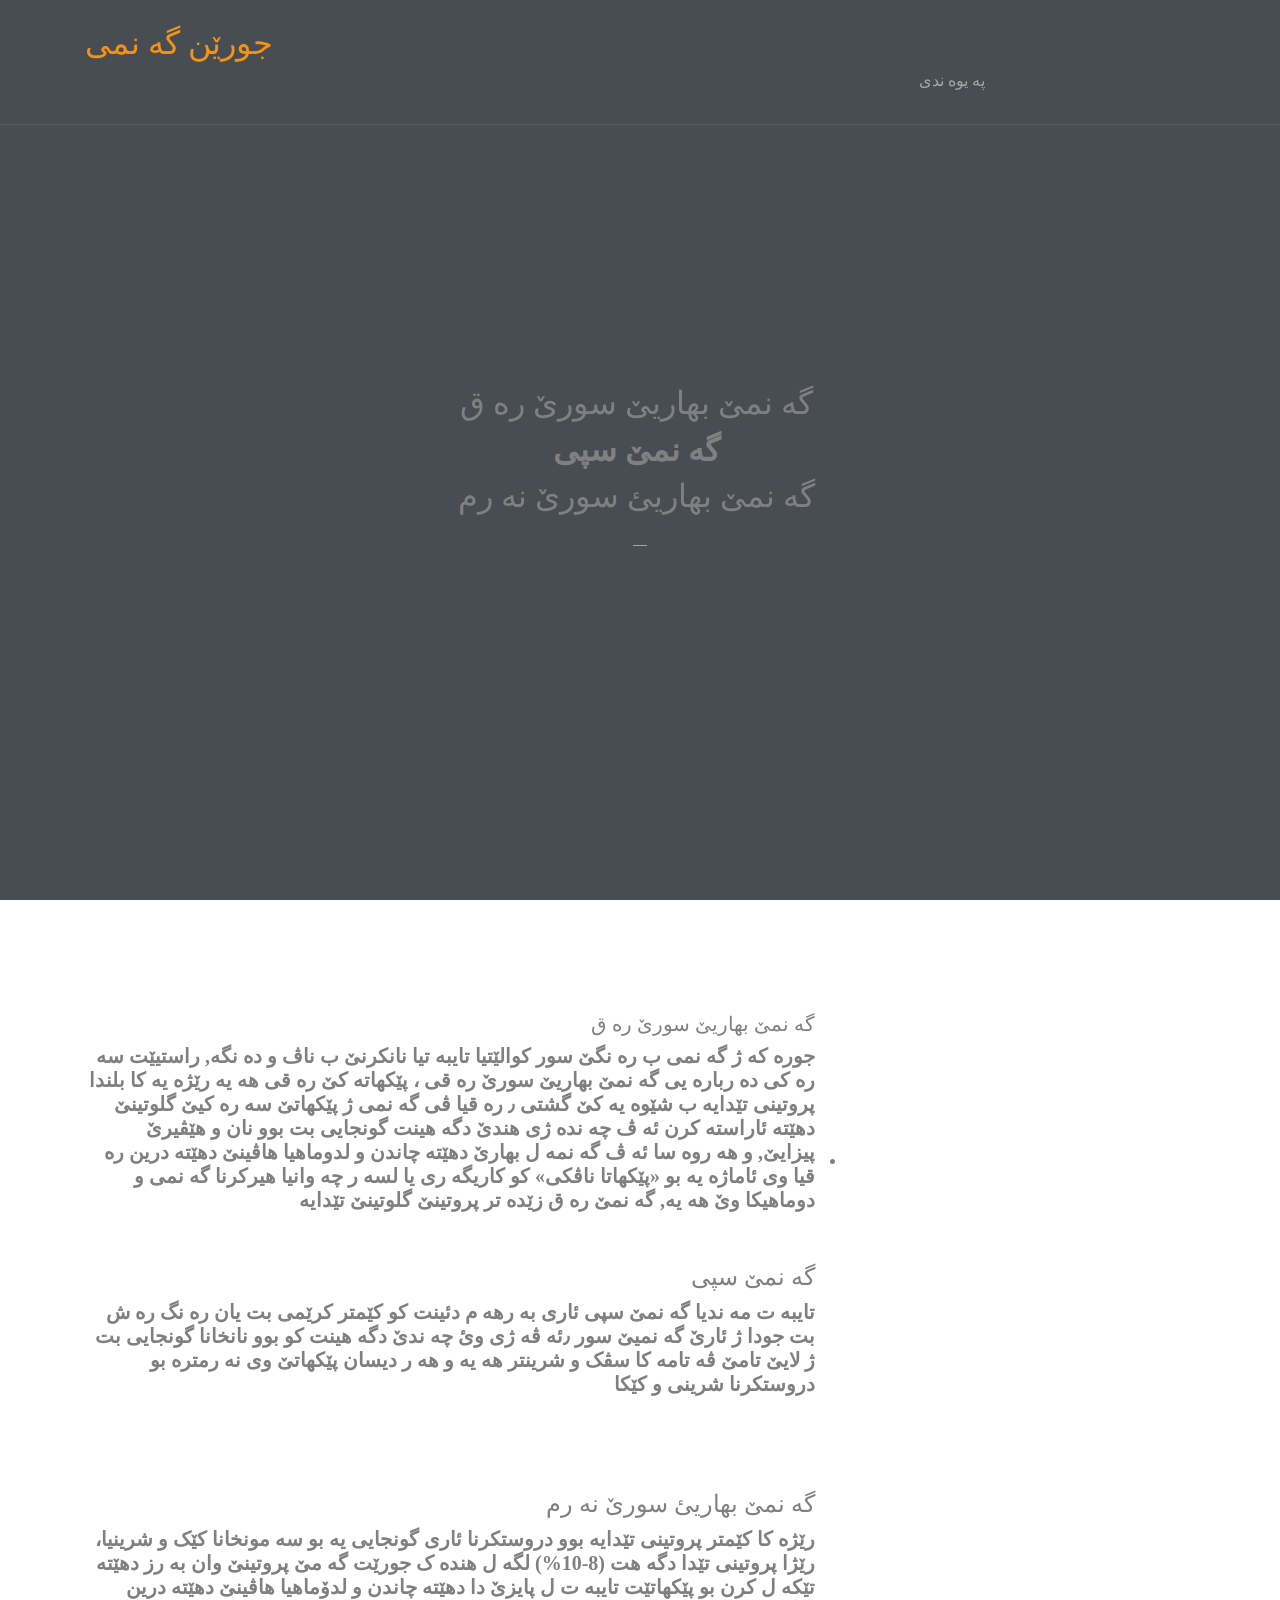
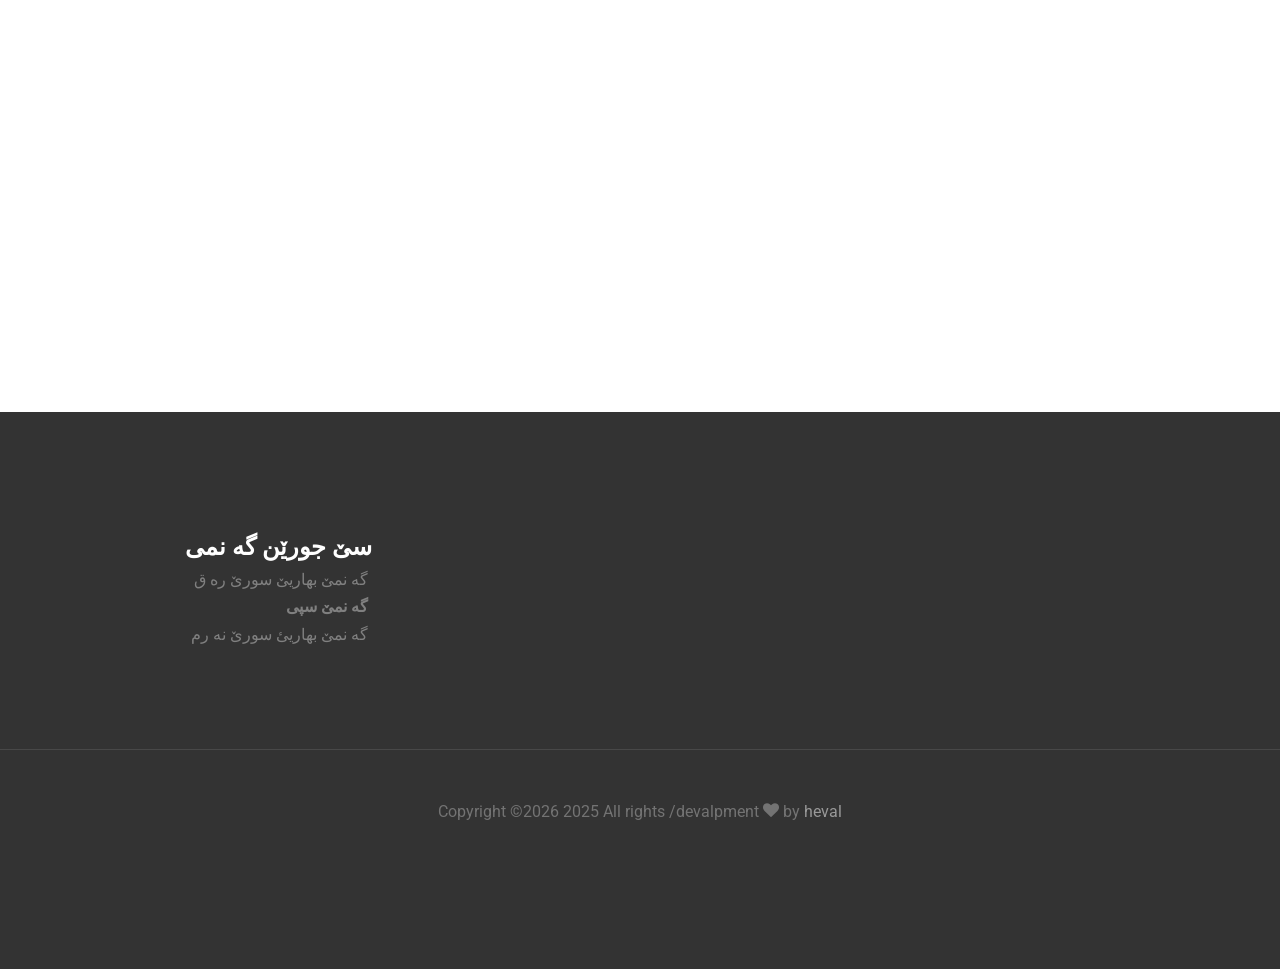
==== commit 5b755ee2: "Update سێ جورێن گه نمى.html" ====
--- a/سێ جورێن گه نمى.html
+++ b/سێ جورێن گه نمى.html
@@ -272,11 +272,6 @@
             </form>  
             </div>
             
-            <div class="">
-              <h2 class="footer-heading mb-4">Follow Us</h2>
-            
-             
-                <a href="https://www.instagram.com/heval.88/" class="pl-3 pr-3"><span class="icon-instagram"></span></a>
               
             </div>
 
@@ -318,4 +313,4 @@
   <script src="js/main.js"></script>
     
   </body>
-</html>+</html>
